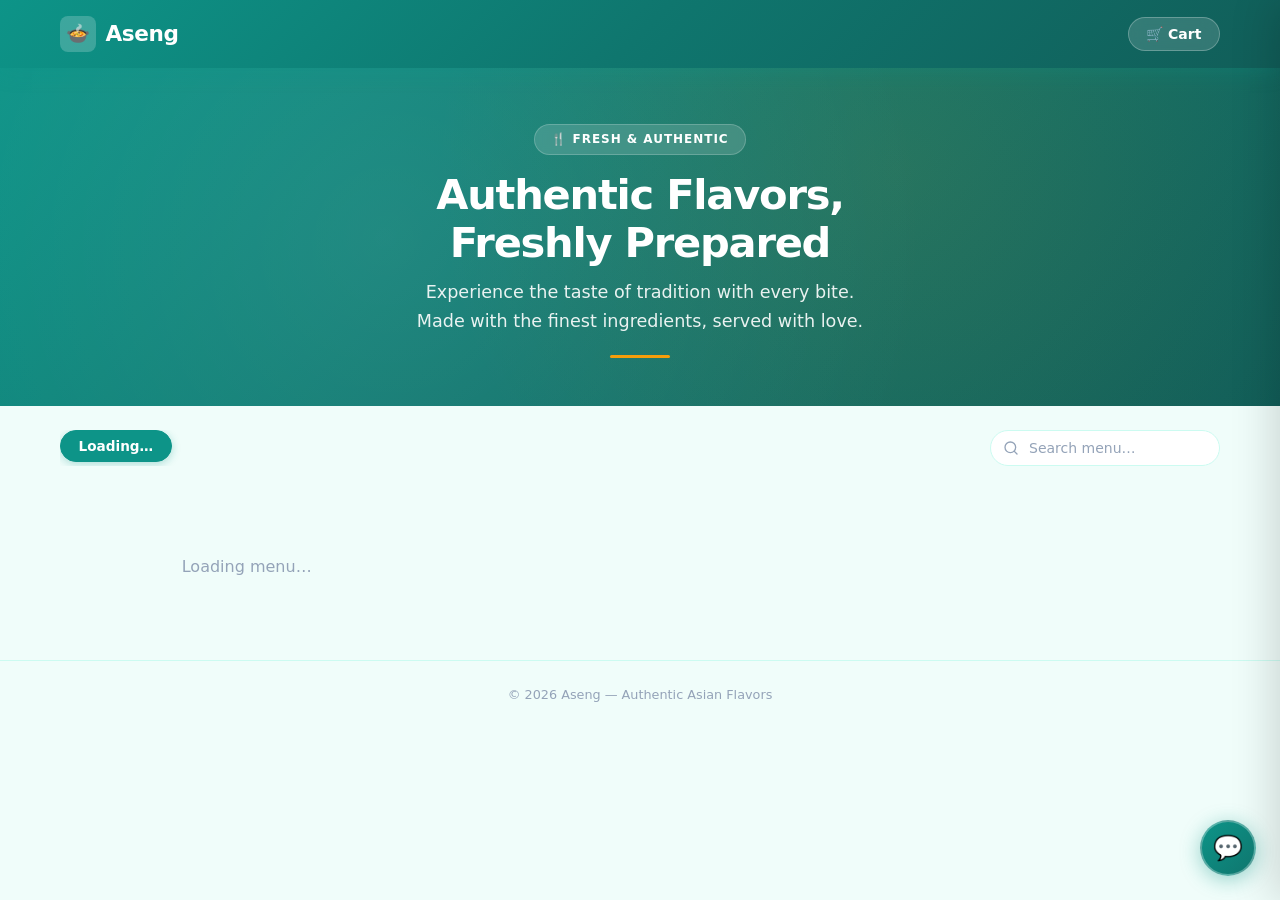
==== aseng/index.html @ 81a2237f "Initial restaurant-ordering-php project" ====
<!DOCTYPE html>
<html lang="en">
<head>
    <meta charset="UTF-8">
    <meta name="viewport" content="width=device-width, initial-scale=1.0">
    <title>Aseng — Authentic Asian Flavors</title>
    <link rel="icon" type="image/x-icon" href="assets/favicon.ico">
    <link rel="stylesheet" href="assets/style.css">
</head>
<body>

<!-- Header -->
<header class="site-header">
    <div class="header-inner">
        <a href="/aseng/" class="logo">
            <span class="logo-icon">&#127858;</span>
            Aseng
        </a>
        <button class="cart-btn" onclick="openCart()">
            &#128722; Cart
            <span class="cart-badge" id="cart-count" style="display:none">0</span>
        </button>
    </div>
</header>

<!-- Hero -->
<section class="hero">
    <div class="hero-content">
        <div class="hero-badge">&#127860; Fresh &amp; Authentic</div>
        <h1>Authentic Flavors,<br>Freshly Prepared</h1>
        <p>Experience the taste of tradition with every bite. Made with the finest ingredients, served with love.</p>
        <div class="hero-divider"></div>
    </div>
</section>

<!-- Main -->
<main class="container">

    <!-- Toolbar -->
    <div class="toolbar">
        <div class="cat-tabs" id="cat-tabs">
            <button class="cat-tab active">Loading&hellip;</button>
        </div>
        <div class="search-wrap">
            <input type="search" id="search-input" placeholder="Search menu&hellip;" autocomplete="off">
        </div>
    </div>

    <!-- Stats -->
    <div class="stats-bar" id="stats-bar"></div>

    <!-- Menu Grid -->
    <div class="menu-grid" id="menu-grid">
        <p style="padding:2rem;color:#94a3b8;text-align:center">Loading menu&hellip;</p>
    </div>
</main>

<!-- Footer -->
<footer class="site-footer">
    <p>&copy; 2026 Aseng &mdash; Authentic Asian Flavors</p>
</footer>

<!-- Drawer Overlay -->
<div class="drawer-overlay" id="drawer-overlay"></div>

<!-- Cart Drawer -->
<div class="cart-drawer" id="cart-drawer">
    <div class="drawer-header">
        <h2>&#128722; Your Cart</h2>
        <button class="close-btn" onclick="closeCart()">&times;</button>
    </div>
    <div class="drawer-body" id="cart-body">
        <div class="drawer-empty">
            <div class="empty-icon">&#128722;</div>
            Your cart is empty
        </div>
    </div>
    <div class="drawer-footer" id="cart-footer"></div>
</div>

<!-- Order Confirm -->
<div class="confirm-modal" id="order-confirm">
    <div class="confirm-box">
        <div class="confirm-icon">&#10003;</div>
        <h2>Order Placed!</h2>
        <p>Your order <strong id="confirm-order-num"></strong> has been received. We'll prepare it right away!</p>
        <button class="confirm-btn" onclick="document.getElementById('order-confirm').classList.remove('open')">Continue Browsing</button>
    </div>
</div>

<!-- Chat Bubble -->
<div class="chat-bubble" id="chatBubble" onclick="toggleChat()" title="Chat with us">
    &#128172;
</div>

<!-- Chat Widget -->
<div class="chat-widget" id="chatWidget">
    <div class="chat-widget-header">
        <span>&#128172; Chat with Aseng</span>
        <button class="chat-close-btn" onclick="toggleChat()">&times;</button>
    </div>
    <div class="chat-widget-messages" id="chatMessages">
        <div class="chat-widget-msg theirs">
            <div class="chat-widget-bubble">Hi there! How can we help you today?</div>
            <div class="chat-widget-time">Just now</div>
        </div>
    </div>
    <div class="chat-widget-input-area">
        <input type="text" id="chatInput" placeholder="Type a message..." maxlength="500" autocomplete="off">
        <button onclick="sendChatMessage()">Send</button>
    </div>
</div>

<!-- Toast -->
<div class="toast" id="toast"></div>

<script src="assets/app.js"></script>
</body>
</html>
---- aseng/assets/style.css ----
/* ===== Aseng — Authentic Asian Flavors ===== */
:root {
  --primary: #0d9488;
  --primary-dark: #0f766e;
  --primary-light: #14b8a6;
  --accent: #f59e0b;
  --accent-dark: #d97706;
  --bg: #f0fdfa;
  --card-bg: #ffffff;
  --border: #ccfbf1;
  --text: #0f172a;
  --text-secondary: #64748b;
  --text-muted: #94a3b8;
  --header-bg: #0d9488;
  --header-text: #ffffff;
  --font: 'Segoe UI', system-ui, -apple-system, BlinkMacSystemFont, sans-serif;
  --radius: 12px;
  --radius-sm: 8px;
  --shadow: 0 1px 3px rgba(13, 148, 136, 0.08);
  --shadow-lg: 0 8px 30px rgba(13, 148, 136, 0.12);
  --transition: 0.25s cubic-bezier(0.4, 0, 0.2, 1);
}

*, *::before, *::after { box-sizing: border-box; margin: 0; padding: 0; }

html { scroll-behavior: smooth; }

body {
  font-family: var(--font);
  background: var(--bg);
  color: var(--text);
  line-height: 1.6;
  -webkit-font-smoothing: antialiased;
  -moz-osx-font-smoothing: grayscale;
}

/* ===== Header ===== */
.site-header {
  background: linear-gradient(135deg, var(--header-bg) 0%, #0f766e 50%, #115e59 100%);
  color: var(--header-text);
  position: sticky;
  top: 0;
  z-index: 100;
  box-shadow: 0 2px 20px rgba(13, 148, 136, 0.3);
}

.header-inner {
  max-width: 1200px;
  margin: 0 auto;
  padding: 0 1.25rem;
  display: flex;
  align-items: center;
  justify-content: space-between;
  height: 68px;
}

.logo {
  display: flex;
  align-items: center;
  gap: 0.6rem;
  font-size: 1.35rem;
  font-weight: 800;
  letter-spacing: -0.02em;
  color: #fff;
  text-decoration: none;
}

.logo-icon {
  width: 36px;
  height: 36px;
  background: rgba(255,255,255,0.2);
  border-radius: 8px;
  display: flex;
  align-items: center;
  justify-content: center;
  font-size: 1.2rem;
}

.cart-btn {
  display: flex;
  align-items: center;
  gap: 0.5rem;
  background: rgba(255,255,255,0.15);
  backdrop-filter: blur(8px);
  color: #fff;
  border: 1px solid rgba(255,255,255,0.25);
  padding: 0.5rem 1.1rem;
  border-radius: 9999px;
  cursor: pointer;
  font-size: 0.875rem;
  font-weight: 600;
  transition: var(--transition);
  font-family: var(--font);
}

.cart-btn:hover {
  background: rgba(255,255,255,0.25);
  transform: translateY(-1px);
}

.cart-badge {
  background: var(--accent);
  color: #fff;
  border-radius: 9999px;
  padding: 0.05rem 0.45rem;
  font-size: 0.7rem;
  font-weight: 700;
  min-width: 20px;
  text-align: center;
}

/* ===== Hero Section ===== */
.hero {
  position: relative;
  background: linear-gradient(135deg, #0d9488 0%, #0f766e 50%, #115e59 100%);
  color: #fff;
  padding: 3.5rem 1.25rem 3rem;
  text-align: center;
  overflow: hidden;
}

.hero::before {
  content: '';
  position: absolute;
  inset: 0;
  background: radial-gradient(circle at 30% 50%, rgba(255,255,255,0.08) 0%, transparent 60%),
              radial-gradient(circle at 70% 30%, rgba(245,158,11,0.1) 0%, transparent 50%);
  pointer-events: none;
}

.hero-content {
  max-width: 680px;
  margin: 0 auto;
  position: relative;
}

.hero-badge {
  display: inline-block;
  background: rgba(255,255,255,0.15);
  backdrop-filter: blur(4px);
  padding: 0.3rem 1rem;
  border-radius: 9999px;
  font-size: 0.75rem;
  font-weight: 600;
  text-transform: uppercase;
  letter-spacing: 0.08em;
  margin-bottom: 1rem;
  border: 1px solid rgba(255,255,255,0.2);
}

.hero h1 {
  font-size: 2.6rem;
  font-weight: 800;
  line-height: 1.15;
  margin-bottom: 0.75rem;
  letter-spacing: -0.03em;
}

.hero p {
  font-size: 1.1rem;
  opacity: 0.9;
  max-width: 480px;
  margin: 0 auto;
  line-height: 1.6;
}

.hero-divider {
  width: 60px;
  height: 3px;
  background: var(--accent);
  border-radius: 2px;
  margin: 1.25rem auto 0;
}

/* ===== Main Container ===== */
.container {
  max-width: 1200px;
  margin: 0 auto;
  padding: 0 1.25rem;
}

/* ===== Toolbar ===== */
.toolbar {
  display: flex;
  flex-wrap: wrap;
  gap: 1rem;
  align-items: center;
  padding: 1.5rem 0 1.25rem;
}

.cat-tabs {
  display: flex;
  gap: 0.4rem;
  overflow-x: auto;
  scrollbar-width: thin;
  scrollbar-color: var(--border) transparent;
  flex: 1;
  padding-bottom: 0.25rem;
}

.cat-tab {
  flex-shrink: 0;
  padding: 0.45rem 1.1rem;
  border-radius: 9999px;
  border: 1.5px solid var(--border);
  background: var(--card-bg);
  cursor: pointer;
  font-size: 0.85rem;
  font-weight: 600;
  color: var(--text-secondary);
  transition: var(--transition);
  font-family: var(--font);
  white-space: nowrap;
}

.cat-tab:hover {
  border-color: var(--primary-light);
  color: var(--primary);
  background: #f0fdfa;
}

.cat-tab.active {
  background: var(--primary);
  border-color: var(--primary);
  color: #fff;
  box-shadow: 0 2px 8px rgba(13, 148, 136, 0.3);
}

.search-wrap {
  min-width: 200px;
  flex-shrink: 0;
}

.search-wrap input {
  width: 100%;
  padding: 0.55rem 1rem 0.55rem 2.4rem;
  border: 1.5px solid var(--border);
  border-radius: 9999px;
  font-size: 0.875rem;
  background: var(--card-bg) url("data:image/svg+xml,%3Csvg xmlns='http://www.w3.org/2000/svg' width='16' height='16' viewBox='0 0 24 24' fill='none' stroke='%2394a3b8' stroke-width='2' stroke-linecap='round' stroke-linejoin='round'%3E%3Ccircle cx='11' cy='11' r='8'/%3E%3Cline x1='21' y1='21' x2='16.65' y2='16.65'/%3E%3C/svg%3E") 0.75rem center no-repeat;
  font-family: var(--font);
  transition: var(--transition);
}

.search-wrap input:focus {
  outline: none;
  border-color: var(--primary);
  box-shadow: 0 0 0 3px rgba(13, 148, 136, 0.1);
}

.search-wrap input::placeholder { color: var(--text-muted); }

/* ===== Stats Bar ===== */
.stats-bar {
  display: flex;
  gap: 0.75rem;
  padding: 0.75rem 0 1.5rem;
  flex-wrap: wrap;
}

.stat-chip {
  display: inline-flex;
  align-items: center;
  gap: 0.35rem;
  padding: 0.3rem 0.8rem;
  background: var(--card-bg);
  border: 1px solid var(--border);
  border-radius: 9999px;
  font-size: 0.78rem;
  font-weight: 600;
  color: var(--text-secondary);
}

.stat-chip span { color: var(--primary); }

/* ===== Menu Grid ===== */
.menu-grid {
  display: grid;
  grid-template-columns: repeat(auto-fill, minmax(280px, 1fr));
  gap: 1.25rem;
  padding-bottom: 3rem;
}

/* ===== Menu Card ===== */
.menu-card {
  background: var(--card-bg);
  border: 1px solid var(--border);
  border-radius: var(--radius);
  overflow: hidden;
  transition: var(--transition);
  display: flex;
  flex-direction: column;
}

.menu-card:hover {
  transform: translateY(-4px);
  box-shadow: var(--shadow-lg);
  border-color: var(--primary-light);
}

.menu-card-img-wrap {
  position: relative;
  width: 100%;
  height: 180px;
  overflow: hidden;
  background: linear-gradient(135deg, #f0fdfa, #ccfbf1);
}

.menu-card-img-wrap img {
  width: 100%;
  height: 100%;
  object-fit: cover;
  transition: transform 0.5s ease;
}

.menu-card:hover .menu-card-img-wrap img {
  transform: scale(1.05);
}

.img-placeholder {
  width: 100%;
  height: 100%;
  display: flex;
  align-items: center;
  justify-content: center;
  font-size: 3rem;
  background: linear-gradient(135deg, #f0fdfa, #ccfbf1);
}

.menu-card-body {
  padding: 1rem 1.1rem 1.1rem;
  flex: 1;
  display: flex;
  flex-direction: column;
}

.card-cat {
  font-size: 0.7rem;
  text-transform: uppercase;
  letter-spacing: 0.08em;
  color: var(--primary);
  font-weight: 700;
  margin-bottom: 0.2rem;
}

.card-name {
  font-size: 1.05rem;
  font-weight: 700;
  color: var(--text);
  margin-bottom: 0.2rem;
  line-height: 1.3;
}

.card-desc {
  font-size: 0.82rem;
  color: var(--text-secondary);
  line-height: 1.5;
  margin-bottom: 0.75rem;
  flex: 1;
}

.card-footer {
  display: flex;
  align-items: center;
  justify-content: space-between;
  padding-top: 0.75rem;
  border-top: 1px solid #f0fdfa;
  margin-top: auto;
}

.price {
  font-size: 1.15rem;
  font-weight: 800;
  color: var(--primary);
}

.price-khr {
  font-size: 0.7rem;
  color: var(--text-muted);
  font-weight: 400;
  display: block;
  margin-top: 0.05rem;
}

.add-btn {
  display: inline-flex;
  align-items: center;
  gap: 0.35rem;
  background: var(--primary);
  color: #fff;
  border: none;
  padding: 0.45rem 0.95rem;
  border-radius: 9999px;
  cursor: pointer;
  font-size: 0.8rem;
  font-weight: 600;
  transition: var(--transition);
  font-family: var(--font);
}

.add-btn:hover {
  background: var(--primary-dark);
  transform: scale(1.03);
  box-shadow: 0 2px 8px rgba(13, 148, 136, 0.3);
}

.add-btn:active { transform: scale(0.97); }

.stock-warn {
  font-size: 0.72rem;
  color: var(--accent-dark);
  font-weight: 600;
  margin-bottom: 0.5rem;
  display: flex;
  align-items: center;
  gap: 0.3rem;
}

/* ===== Cart Drawer ===== */
.drawer-overlay {
  display: none;
  position: fixed;
  inset: 0;
  background: rgba(15, 23, 42, 0.5);
  backdrop-filter: blur(4px);
  z-index: 200;
  animation: fadeIn 0.2s ease;
}

.drawer-overlay.open { display: block; }

@keyframes fadeIn {
  from { opacity: 0; }
  to { opacity: 1; }
}

@keyframes slideIn {
  from { transform: translateX(100%); }
  to { transform: translateX(0); }
}

.cart-drawer {
  position: fixed;
  top: 0;
  right: -440px;
  width: 100%;
  max-width: 440px;
  height: 100vh;
  background: var(--card-bg);
  z-index: 201;
  display: flex;
  flex-direction: column;
  box-shadow: -8px 0 40px rgba(0, 0, 0, 0.15);
  transition: right 0.35s cubic-bezier(0.4, 0, 0.2, 1);
}

.cart-drawer.open { right: 0; }

.drawer-header {
  padding: 1.1rem 1.25rem;
  border-bottom: 1px solid var(--border);
  display: flex;
  align-items: center;
  justify-content: space-between;
  flex-shrink: 0;
}

.drawer-header h2 {
  font-size: 1.1rem;
  font-weight: 700;
  display: flex;
  align-items: center;
  gap: 0.5rem;
}

.close-btn {
  width: 32px;
  height: 32px;
  border-radius: 50%;
  background: none;
  border: 1px solid var(--border);
  font-size: 1.2rem;
  cursor: pointer;
  color: var(--text-muted);
  display: flex;
  align-items: center;
  justify-content: center;
  transition: var(--transition);
}

.close-btn:hover {
  background: #fee2e2;
  border-color: #fca5a5;
  color: #dc2626;
}

.drawer-body {
  flex: 1;
  overflow-y: auto;
  padding: 1rem 1.25rem;
  display: flex;
  flex-direction: column;
  gap: 0.75rem;
}

.drawer-empty {
  text-align: center;
  padding: 3rem 1rem;
  color: var(--text-muted);
}

.drawer-empty .empty-icon {
  font-size: 3rem;
  margin-bottom: 0.75rem;
  opacity: 0.5;
}

.cart-item {
  display: flex;
  gap: 0.75rem;
  align-items: center;
  background: var(--bg);
  border-radius: var(--radius-sm);
  padding: 0.75rem;
  border: 1px solid var(--border);
}

.ci-info { flex: 1; }
.ci-name { font-weight: 600; font-size: 0.9rem; }
.ci-price { font-size: 0.8rem; color: var(--text-muted); }

.ci-controls {
  display: flex;
  align-items: center;
  gap: 0.3rem;
}

.qty-btn {
  width: 28px;
  height: 28px;
  border-radius: 50%;
  border: 1px solid var(--border);
  background: var(--card-bg);
  cursor: pointer;
  font-size: 1rem;
  display: inline-flex;
  align-items: center;
  justify-content: center;
  transition: var(--transition);
  color: var(--text);
}

.qty-btn:hover {
  background: var(--primary);
  border-color: var(--primary);
  color: #fff;
}

.qty-val {
  min-width: 24px;
  text-align: center;
  font-weight: 700;
  font-size: 0.95rem;
}

.rm-btn {
  background: none;
  border: none;
  color: var(--text-muted);
  cursor: pointer;
  font-size: 1.15rem;
  margin-left: 0.25rem;
  padding: 0.2rem;
  transition: var(--transition);
}

.rm-btn:hover { color: #dc2626; }

/* ===== Drawer Footer ===== */
.drawer-footer {
  padding: 1.25rem;
  border-top: 1px solid var(--border);
  flex-shrink: 0;
}

.summary { margin-bottom: 1rem; }

.sum-row {
  display: flex;
  justify-content: space-between;
  font-size: 0.9rem;
  padding: 0.3rem 0;
  color: var(--text-secondary);
}

.sum-total {
  font-weight: 700;
  font-size: 1.1rem;
  color: var(--text);
  border-top: 1px solid var(--border);
  padding-top: 0.6rem;
  margin-top: 0.3rem;
}

.form-group { margin-bottom: 0.7rem; }

.form-group label {
  display: block;
  font-size: 0.78rem;
  font-weight: 600;
  margin-bottom: 0.25rem;
  color: var(--text-secondary);
}

.form-group input,
.form-group textarea {
  width: 100%;
  padding: 0.5rem 0.75rem;
  border: 1.5px solid var(--border);
  border-radius: var(--radius-sm);
  font-size: 0.875rem;
  font-family: var(--font);
  transition: var(--transition);
  background: var(--bg);
}

.form-group input:focus,
.form-group textarea:focus {
  outline: none;
  border-color: var(--primary);
  box-shadow: 0 0 0 3px rgba(13, 148, 136, 0.1);
  background: var(--card-bg);
}

.place-btn {
  width: 100%;
  padding: 0.75rem;
  background: linear-gradient(135deg, var(--primary) 0%, var(--primary-dark) 100%);
  color: #fff;
  border: none;
  border-radius: var(--radius-sm);
  font-size: 1rem;
  font-weight: 700;
  cursor: pointer;
  transition: var(--transition);
  font-family: var(--font);
}

.place-btn:hover {
  transform: translateY(-1px);
  box-shadow: 0 4px 12px rgba(13, 148, 136, 0.3);
}

.place-btn:disabled {
  opacity: 0.5;
  cursor: not-allowed;
  transform: none;
}

/* ===== Toast ===== */
.toast {
  position: fixed;
  bottom: 1.5rem;
  right: 1.5rem;
  background: #1e293b;
  color: #fff;
  padding: 0.75rem 1.25rem;
  border-radius: var(--radius-sm);
  font-size: 0.875rem;
  font-weight: 500;
  box-shadow: 0 4px 20px rgba(0, 0, 0, 0.2);
  opacity: 0;
  transform: translateY(8px) scale(0.97);
  transition: all 0.3s cubic-bezier(0.4, 0, 0.2, 1);
  pointer-events: none;
  z-index: 999;
}

.toast.show {
  opacity: 1;
  transform: translateY(0) scale(1);
}

/* ===== Order Confirm ===== */
.confirm-modal {
  display: none;
  position: fixed;
  inset: 0;
  background: rgba(15, 23, 42, 0.6);
  backdrop-filter: blur(6px);
  z-index: 300;
  align-items: center;
  justify-content: center;
  padding: 1rem;
}

.confirm-modal.open { display: flex; }

.confirm-box {
  background: var(--card-bg);
  border-radius: 16px;
  padding: 2.5rem 2rem;
  max-width: 400px;
  width: 100%;
  text-align: center;
  box-shadow: 0 20px 60px rgba(0, 0, 0, 0.2);
  animation: fadeIn 0.3s ease;
}

.confirm-icon {
  width: 64px;
  height: 64px;
  border-radius: 50%;
  background: #d1fae5;
  display: flex;
  align-items: center;
  justify-content: center;
  font-size: 1.8rem;
  margin: 0 auto 1rem;
}

.confirm-box h2 {
  font-size: 1.4rem;
  font-weight: 800;
  margin-bottom: 0.5rem;
}

.confirm-box p {
  color: var(--text-secondary);
  margin-bottom: 1.5rem;
  font-size: 0.9rem;
  line-height: 1.6;
}

.confirm-btn {
  background: var(--primary);
  color: #fff;
  border: none;
  padding: 0.7rem 2rem;
  border-radius: 9999px;
  font-size: 0.95rem;
  font-weight: 600;
  cursor: pointer;
  transition: var(--transition);
  font-family: var(--font);
}

.confirm-btn:hover {
  background: var(--primary-dark);
  transform: translateY(-1px);
}

/* ===== Footer ===== */
.site-footer {
  text-align: center;
  padding: 1.5rem;
  color: var(--text-muted);
  font-size: 0.8rem;
  border-top: 1px solid var(--border);
}

/* ===== Chat Bubble & Widget ===== */
.chat-bubble {
  position: fixed;
  bottom: 1.5rem;
  right: 1.5rem;
  width: 56px;
  height: 56px;
  border-radius: 50%;
  background: linear-gradient(135deg, var(--primary) 0%, var(--primary-dark) 100%);
  color: #fff;
  font-size: 1.5rem;
  display: flex;
  align-items: center;
  justify-content: center;
  cursor: pointer;
  box-shadow: 0 4px 20px rgba(13, 148, 136, 0.4);
  z-index: 500;
  transition: var(--transition);
  border: 2px solid rgba(255,255,255,0.3);
  animation: chatBounce 2s ease-in-out infinite;
}

.chat-bubble:hover {
  transform: scale(1.1);
  box-shadow: 0 6px 25px rgba(13, 148, 136, 0.5);
}

@keyframes chatBounce {
  0%, 100% { transform: translateY(0); }
  50% { transform: translateY(-6px); }
}

.chat-widget {
  position: fixed;
  bottom: 5rem;
  right: 1.5rem;
  width: 360px;
  max-height: 480px;
  background: var(--card-bg);
  border-radius: 16px;
  box-shadow: 0 8px 40px rgba(0,0,0,0.2);
  z-index: 501;
  display: none;
  flex-direction: column;
  overflow: hidden;
  animation: slideUp 0.25s ease;
  border: 1px solid var(--border);
}

.chat-widget.open { display: flex; }

@keyframes slideUp {
  from { opacity: 0; transform: translateY(20px); }
  to { opacity: 1; transform: translateY(0); }
}

.chat-widget-header {
  background: linear-gradient(135deg, var(--primary) 0%, var(--primary-dark) 100%);
  color: #fff;
  padding: 0.85rem 1rem;
  display: flex;
  align-items: center;
  justify-content: space-between;
  font-weight: 600;
  font-size: 0.9rem;
  flex-shrink: 0;
}

.chat-close-btn {
  background: transparent;
  border: none;
  color: #fff;
  font-size: 1.3rem;
  cursor: pointer;
  opacity: 0.8;
  transition: opacity 0.15s;
  padding: 0;
  line-height: 1;
}

.chat-close-btn:hover { opacity: 1; }

.chat-widget-messages {
  flex: 1;
  overflow-y: auto;
  padding: 1rem;
  display: flex;
  flex-direction: column;
  gap: 0.6rem;
  background: #f8fafc;
  min-height: 280px;
  max-height: 340px;
}

.chat-widget-msg {
  max-width: 85%;
  display: flex;
  flex-direction: column;
}

.chat-widget-msg.mine { align-self: flex-end; }
.chat-widget-msg.theirs { align-self: flex-start; }

.chat-widget-bubble {
  padding: 0.5rem 0.85rem;
  border-radius: 12px;
  font-size: 0.85rem;
  line-height: 1.5;
  word-break: break-word;
}

.mine .chat-widget-bubble {
  background: var(--primary);
  color: #fff;
  border-bottom-right-radius: 3px;
}

.theirs .chat-widget-bubble {
  background: #fff;
  color: var(--text);
  border: 1px solid var(--border);
  border-bottom-left-radius: 3px;
}

.chat-widget-time {
  font-size: 0.65rem;
  color: var(--text-muted);
  margin-top: 0.15rem;
  padding: 0 0.25rem;
}

.mine .chat-widget-time { text-align: right; }

.chat-widget-input-area {
  display: flex;
  gap: 0.5rem;
  padding: 0.75rem;
  border-top: 1px solid var(--border);
  background: #fff;
  flex-shrink: 0;
}

.chat-widget-input-area input {
  flex: 1;
  padding: 0.5rem 0.75rem;
  border: 1.5px solid var(--border);
  border-radius: 9999px;
  font-size: 0.85rem;
  font-family: var(--font);
  outline: none;
  transition: var(--transition);
}

.chat-widget-input-area input:focus {
  border-color: var(--primary);
  box-shadow: 0 0 0 3px rgba(13, 148, 136, 0.1);
}

.chat-widget-input-area button {
  padding: 0.5rem 1rem;
  background: var(--primary);
  color: #fff;
  border: none;
  border-radius: 9999px;
  font-size: 0.85rem;
  font-weight: 600;
  cursor: pointer;
  transition: var(--transition);
  font-family: var(--font);
  white-space: nowrap;
}

.chat-widget-input-area button:hover {
  background: var(--primary-dark);
}

/* ===== Responsive ===== */
@media (max-width: 768px) {
  .hero h1 { font-size: 2rem; }
  .hero { padding: 2.5rem 1rem 2rem; }
  .toolbar { flex-direction: column; align-items: stretch; }
  .search-wrap { min-width: auto; }
  .menu-grid { grid-template-columns: repeat(auto-fill, minmax(240px, 1fr)); gap: 1rem; }
}

@media (max-width: 480px) {
  .hero h1 { font-size: 1.65rem; }
  .header-inner { padding: 0 1rem; height: 60px; }
  .logo { font-size: 1.1rem; }
  .logo-icon { width: 30px; height: 30px; font-size: 1rem; }
  .menu-grid { grid-template-columns: 1fr; }
  .cart-drawer { max-width: 100%; }
  .menu-card-img-wrap { height: 150px; }
}
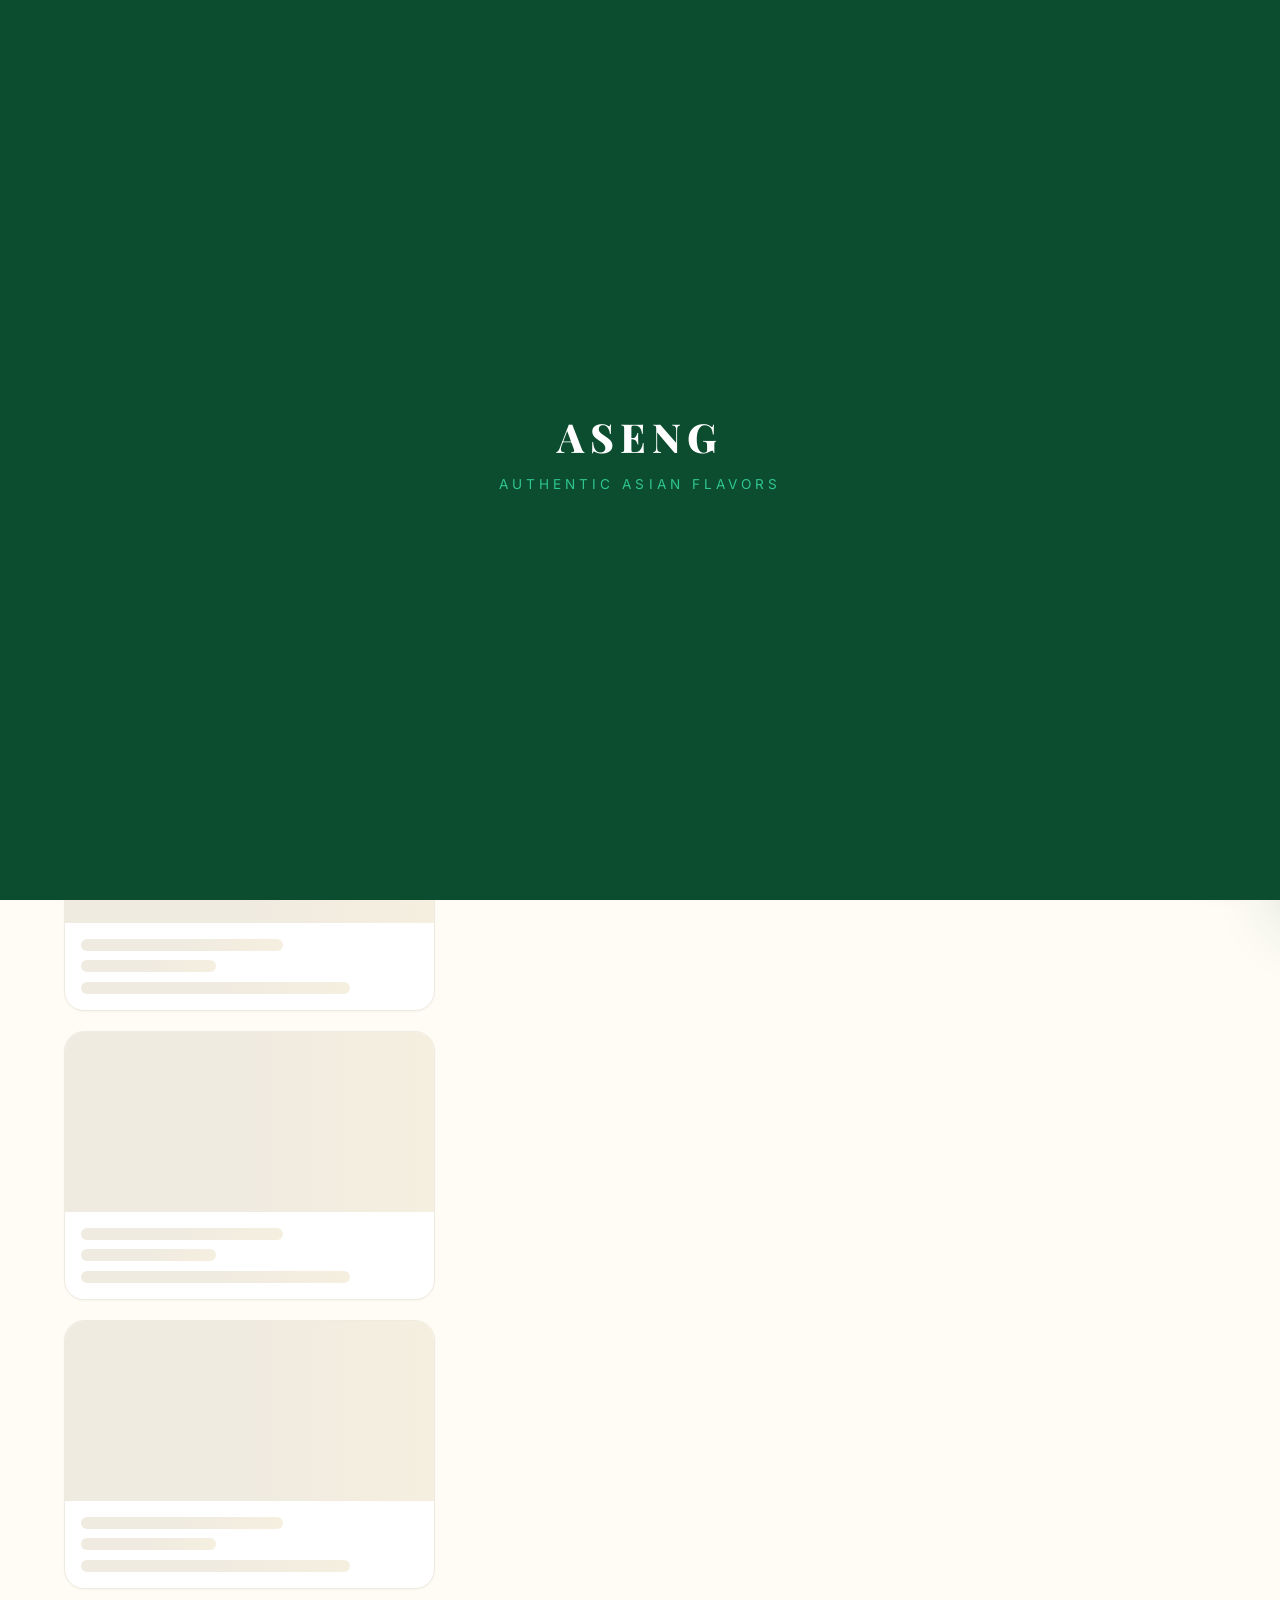
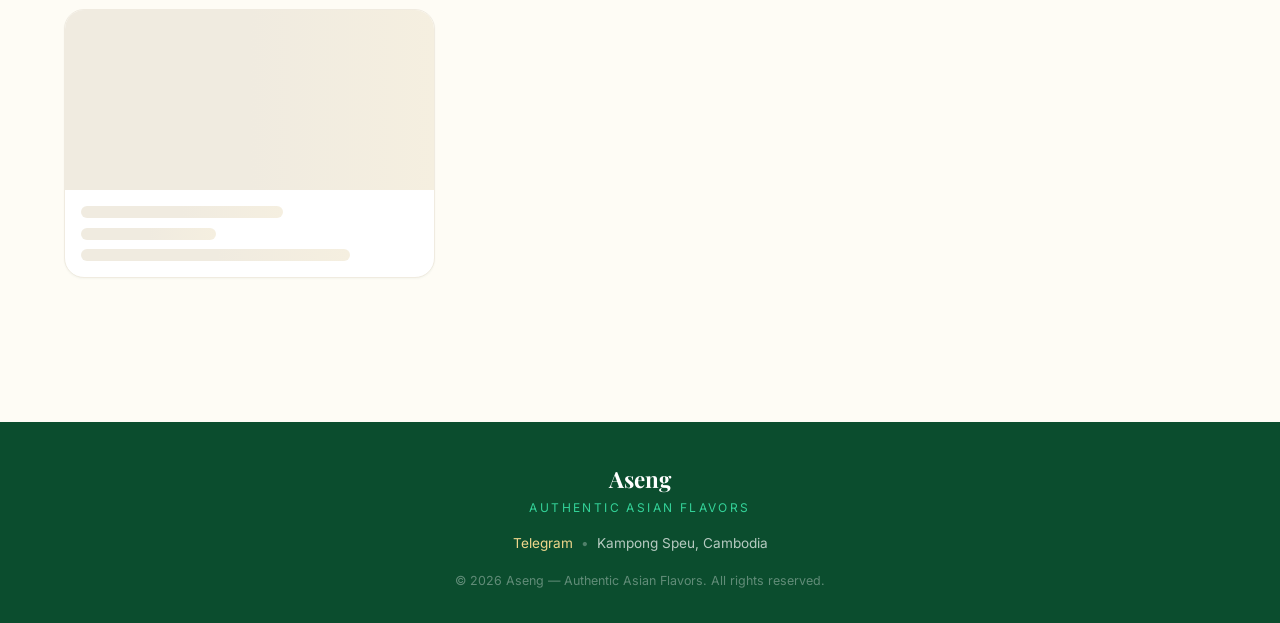
==== commit b47d0579: "Aseng redesign: apply Tittil forest-green theme with new assets" ====
--- a/aseng/index.html
+++ b/aseng/index.html
@@ -2,36 +2,86 @@
 <html lang="en">
 <head>
     <meta charset="UTF-8">
-    <meta name="viewport" content="width=device-width, initial-scale=1.0">
-    <title>Aseng — Authentic Asian Flavors</title>
+    <meta name="viewport" content="width=device-width, initial-scale=1.0, viewport-fit=cover">
+    <title>Aseng — Authentic Asian Flavors | Authentic Asian Flavors</title>
+    <meta name="description" content="Authentic Palembang Authentic Asian Flavors. Handcrafted, fresh daily. Order now for delivery.">
     <link rel="icon" type="image/x-icon" href="assets/favicon.ico">
     <link rel="stylesheet" href="assets/style.css">
+    <link rel="preconnect" href="https://fonts.googleapis.com">
+    <link href="https://fonts.googleapis.com/css2?family=Playfair+Display:wght@600;700;800&family=Inter:wght@400;500;600;700&display=swap" rel="stylesheet">
 </head>
 <body>
 
+<!-- Splash Screen -->
+<div class="splash" id="splash">
+    <div class="splash-ring">
+        <img src="assets/logo.png" alt="Aseng" class="splash-logo" onerror="this.style.display='none'">
+        <div class="splash-text">ASENG</div>
+        <div class="splash-tagline">Authentic Asian Flavors</div>
+    </div>
+</div>
+
 <!-- Header -->
-<header class="site-header">
+<header class="site-header" id="siteHeader">
     <div class="header-inner">
         <a href="/aseng/" class="logo">
-            <span class="logo-icon">&#127858;</span>
-            Aseng
+            <img src="assets/logo.png" alt="Aseng" class="logo-img" onerror="this.style.display='none';this.nextElementSibling.style.display='flex'">
+            <span class="logo-icon" style="display:none">🍲</span>
+            <span class="logo-text">Aseng</span>
         </a>
-        <button class="cart-btn" onclick="openCart()">
-            &#128722; Cart
-            <span class="cart-badge" id="cart-count" style="display:none">0</span>
-        </button>
+        <div class="header-actions">
+            <button class="header-btn" onclick="openCart()" aria-label="Cart">
+                <svg width="22" height="22" viewBox="0 0 24 24" fill="none" stroke="currentColor" stroke-width="2" stroke-linecap="round" stroke-linejoin="round"><circle cx="9" cy="21" r="1"/><circle cx="20" cy="21" r="1"/><path d="M1 1h4l2.68 13.39a2 2 0 0 0 2 1.61h9.72a2 2 0 0 0 2-1.61L23 6H6"/></svg>
+                <span class="header-badge" id="header-badge" style="display:none">0</span>
+            </button>
+        </div>
     </div>
 </header>
 
 <!-- Hero -->
 <section class="hero">
+    <div class="hero-bg">
+        <div class="hero-pattern"></div>
+    </div>
     <div class="hero-content">
-        <div class="hero-badge">&#127860; Fresh &amp; Authentic</div>
-        <h1>Authentic Flavors,<br>Freshly Prepared</h1>
-        <p>Experience the taste of tradition with every bite. Made with the finest ingredients, served with love.</p>
-        <div class="hero-divider"></div>
+        <div class="hero-badge">
+            <span class="hero-badge-pulse"></span>
+            <span>🍜 Fresh & Authentic</span>
+        </div>
+        <h1>
+            <span class="hero-line">Pempek &</span>
+            <span class="hero-line highlight">Indonesian Food</span>
+        </h1>
+        <p class="hero-desc">Experience the taste of tradition with every bite. Made with the finest ingredients, served with love.</p>
+        <div class="hero-cta">
+            <a href="#menu" class="hero-btn primary">
+                <svg width="18" height="18" viewBox="0 0 24 24" fill="none" stroke="currentColor" stroke-width="2.5" stroke-linecap="round" stroke-linejoin="round"><path d="M5 12h14M12 5l7 7-7 7"/></svg>
+                Lihat Menu
+            </a>
+            <a href="https://t.me/pempektitilkps" target="_blank" class="hero-btn ghost">
+                <svg width="18" height="18" viewBox="0 0 24 24" fill="currentColor"><path d="M11.944 0A12 12 0 0 0 0 12a12 12 0 0 0 12 12 12 12 0 0 0 12-12A12 12 0 0 0 12 0a12 12 0 0 0-.056 0zm4.962 7.224c.1-.002.321.023.465.14a.506.506 0 0 1 .171.325c.016.093.036.306.02.472-.18 1.898-.962 6.502-1.36 8.627-.168.9-.499 1.201-.82 1.23-.696.065-1.225-.46-1.9-.902-1.056-.693-1.653-1.124-2.678-1.8-1.185-.78-.417-1.21.258-1.91.177-.184 3.247-2.977 3.307-3.23.007-.032.014-.15-.056-.212s-.174-.041-.249-.024c-.106.024-1.793 1.14-5.061 3.345-.479.33-.913.49-1.302.48-.428-.008-1.252-.241-1.865-.44-.752-.245-1.349-.374-1.297-.789.027-.216.325-.437.893-.663 3.498-1.524 5.83-2.529 6.998-3.014 3.332-1.386 4.025-1.627 4.476-1.635z"/></svg>
+                Chat on Telegram
+            </a>
+        </div>
+    </div>
+    <div class="hero-wave">
+        <svg viewBox="0 0 1440 120" preserveAspectRatio="none"><path d="M0,64L48,69.3C96,75,192,85,288,80C384,75,480,53,576,48C672,43,768,53,864,64C960,75,1056,85,1152,80C1248,75,1344,53,1392,42.7L1440,32L1440,120L1392,120C1344,120,1248,120,1152,120C1056,120,960,120,864,120C768,120,672,120,576,120C480,120,384,120,288,120C192,120,96,120,48,120L0,120Z" fill="var(--bg)"/></svg>
     </div>
 </section>
+
+<!-- Delivery Banner -->
+<div class="delivery-banner" id="menu">
+    <div class="delivery-inner">
+        <div class="delivery-icon">🛵</div>
+        <div class="delivery-text">
+            <strong>Free Delivery</strong> around Kampong Speu area
+        </div>
+        <div class="delivery-time">
+            <svg width="14" height="14" viewBox="0 0 24 24" fill="none" stroke="currentColor" stroke-width="2"><circle cx="12" cy="12" r="10"/><polyline points="12 6 12 12 16 14"/></svg>
+            15–30 min
+        </div>
+    </div>
+</div>
 
 <!-- Main -->
 <main class="container">
@@ -39,10 +89,11 @@
     <!-- Toolbar -->
     <div class="toolbar">
         <div class="cat-tabs" id="cat-tabs">
-            <button class="cat-tab active">Loading&hellip;</button>
+            <button class="cat-tab active">Loading…</button>
         </div>
         <div class="search-wrap">
-            <input type="search" id="search-input" placeholder="Search menu&hellip;" autocomplete="off">
+            <svg class="search-icon" width="16" height="16" viewBox="0 0 24 24" fill="none" stroke="currentColor" stroke-width="2" stroke-linecap="round" stroke-linejoin="round"><circle cx="11" cy="11" r="8"/><line x1="21" y1="21" x2="16.65" y2="16.65"/></svg>
+            <input type="search" id="search-input" placeholder="Cari menu…" autocomplete="off">
         </div>
     </div>
 
@@ -51,13 +102,32 @@
 
     <!-- Menu Grid -->
     <div class="menu-grid" id="menu-grid">
-        <p style="padding:2rem;color:#94a3b8;text-align:center">Loading menu&hellip;</p>
+        <div class="menu-skeleton">
+            <div class="skeleton-card"><div class="skeleton-img"></div><div class="skeleton-body"><div class="skeleton-line w-60"></div><div class="skeleton-line w-40"></div><div class="skeleton-line w-80"></div></div></div>
+            <div class="skeleton-card"><div class="skeleton-img"></div><div class="skeleton-body"><div class="skeleton-line w-60"></div><div class="skeleton-line w-40"></div><div class="skeleton-line w-80"></div></div></div>
+            <div class="skeleton-card"><div class="skeleton-img"></div><div class="skeleton-body"><div class="skeleton-line w-60"></div><div class="skeleton-line w-40"></div><div class="skeleton-line w-80"></div></div></div>
+            <div class="skeleton-card"><div class="skeleton-img"></div><div class="skeleton-body"><div class="skeleton-line w-60"></div><div class="skeleton-line w-40"></div><div class="skeleton-line w-80"></div></div></div>
+        </div>
     </div>
 </main>
 
 <!-- Footer -->
 <footer class="site-footer">
-    <p>&copy; 2026 Aseng &mdash; Authentic Asian Flavors</p>
+    <div class="footer-inner">
+        <div class="footer-brand">
+            <img src="assets/logo.png" alt="Aseng" class="footer-logo" onerror="this.style.display='none'">
+            <div>
+                <div class="footer-name">Aseng</div>
+                <div class="footer-tag">Authentic Asian Flavors</div>
+            </div>
+        </div>
+        <div class="footer-links">
+            <a href="https://t.me/pempektitilkps" target="_blank">Telegram</a>
+            <span class="footer-dot">•</span>
+            <span>Kampong Speu, Cambodia</span>
+        </div>
+        <p class="footer-copy">&copy; 2026 Aseng — Authentic Asian Flavors. All rights reserved.</p>
+    </div>
 </footer>
 
 <!-- Drawer Overlay -->
@@ -66,48 +136,84 @@
 <!-- Cart Drawer -->
 <div class="cart-drawer" id="cart-drawer">
     <div class="drawer-header">
-        <h2>&#128722; Your Cart</h2>
-        <button class="close-btn" onclick="closeCart()">&times;</button>
+        <div class="drawer-title">
+            <svg width="20" height="20" viewBox="0 0 24 24" fill="none" stroke="currentColor" stroke-width="2" stroke-linecap="round" stroke-linejoin="round"><circle cx="9" cy="21" r="1"/><circle cx="20" cy="21" r="1"/><path d="M1 1h4l2.68 13.39a2 2 0 0 0 2 1.61h9.72a2 2 0 0 0 2-1.61L23 6H6"/></svg>
+            Your Cart Anda
+        </div>
+        <button class="close-btn" onclick="closeCart()" aria-label="Close cart">
+            <svg width="20" height="20" viewBox="0 0 24 24" fill="none" stroke="currentColor" stroke-width="2" stroke-linecap="round" stroke-linejoin="round"><line x1="18" y1="6" x2="6" y2="18"/><line x1="6" y1="6" x2="18" y2="18"/></svg>
+        </button>
     </div>
     <div class="drawer-body" id="cart-body">
         <div class="drawer-empty">
-            <div class="empty-icon">&#128722;</div>
-            Your cart is empty
+            <div class="empty-icon">🛒</div>
+            <div class="empty-title">Keranjang kosong</div>
+            <div class="empty-desc">Yuk, pilih menu favoritmu!</div>
         </div>
     </div>
     <div class="drawer-footer" id="cart-footer"></div>
 </div>
 
-<!-- Order Confirm -->
+<!-- Order Confirm Modal -->
 <div class="confirm-modal" id="order-confirm">
     <div class="confirm-box">
-        <div class="confirm-icon">&#10003;</div>
-        <h2>Order Placed!</h2>
-        <p>Your order <strong id="confirm-order-num"></strong> has been received. We'll prepare it right away!</p>
-        <button class="confirm-btn" onclick="document.getElementById('order-confirm').classList.remove('open')">Continue Browsing</button>
-    </div>
-</div>
+        <div class="confirm-illustration">
+            <div class="confirm-check">
+                <svg width="40" height="40" viewBox="0 0 24 24" fill="none" stroke="currentColor" stroke-width="3" stroke-linecap="round" stroke-linejoin="round"><polyline points="20 6 9 17 4 12"/></svg>
+            </div>
+        </div>
+        <h2>Your Cart Diterima! 🎉</h2>
+        <p>Your Cart <strong id="confirm-order-num"></strong> telah diterima. Kami akan segera menyiapkannya!</p>
+        <div class="confirm-actions">
+            <a href="https://t.me/pempektitilkps" target="_blank" class="confirm-btn telegram">
+                <svg width="18" height="18" viewBox="0 0 24 24" fill="currentColor"><path d="M11.944 0A12 12 0 0 0 0 12a12 12 0 0 0 12 12 12 12 0 0 0 12-12A12 12 0 0 0 12 0a12 12 0 0 0-.056 0zm4.962 7.224c.1-.002.321.023.465.14a.506.506 0 0 1 .171.325c.016.093.036.306.02.472-.18 1.898-.962 6.502-1.36 8.627-.168.9-.499 1.201-.82 1.23-.696.065-1.225-.46-1.9-.902-1.056-.693-1.653-1.124-2.678-1.8-1.185-.78-.417-1.21.258-1.91.177-.184 3.247-2.977 3.307-3.23.007-.032.014-.15-.056-.212s-.174-.041-.249-.024c-.106.024-1.793 1.14-5.061 3.345-.479.33-.913.49-1.302.48-.428-.008-1.252-.241-1.865-.44-.752-.245-1.349-.374-1.297-.789.027-.216.325-.437.893-.663 3.498-1.524 5.83-2.529 6.998-3.014 3.332-1.386 4.025-1.627 4.476-1.635z"/></svg>
+                Chat via Telegram
+            </a>
+            <button class="confirm-btn secondary" onclick="document.getElementById('order-confirm').classList.remove('open');toggleChat()">
+                <svg width="18" height="18" viewBox="0 0 24 24" fill="none" stroke="currentColor" stroke-width="2" stroke-linecap="round" stroke-linejoin="round"><path d="M21 15a2 2 0 0 1-2 2H7l-4 4V5a2 2 0 0 1 2-2h14a2 2 0 0 1 2 2z"/></svg>
+                Chat dengan Admin
+            </button>
+        </div>
+        <button class="confirm-btn ghost" onclick="document.getElementById('order-confirm').classList.remove('open')">Lanjut Belanja</button>
+    </div>
+</div>
+
+<!-- Floating Cart Button -->
+<button class="float-cart" id="floatCartBtn" onclick="openCart()" aria-label="Open cart">
+    <svg width="24" height="24" viewBox="0 0 24 24" fill="none" stroke="currentColor" stroke-width="2" stroke-linecap="round" stroke-linejoin="round"><circle cx="9" cy="21" r="1"/><circle cx="20" cy="21" r="1"/><path d="M1 1h4l2.68 13.39a2 2 0 0 0 2 1.61h9.72a2 2 0 0 0 2-1.61L23 6H6"/></svg>
+    <span class="float-cart-badge" id="cart-count" style="display:none">0</span>
+</button>
 
 <!-- Chat Bubble -->
-<div class="chat-bubble" id="chatBubble" onclick="toggleChat()" title="Chat with us">
-    &#128172;
+<div class="chat-bubble" id="chatBubble" onclick="toggleChat()" title="Chat with us" aria-label="Chat">
+    <svg width="22" height="22" viewBox="0 0 24 24" fill="none" stroke="currentColor" stroke-width="2" stroke-linecap="round" stroke-linejoin="round"><path d="M21 15a2 2 0 0 1-2 2H7l-4 4V5a2 2 0 0 1 2-2h14a2 2 0 0 1 2 2z"/></svg>
 </div>
 
 <!-- Chat Widget -->
 <div class="chat-widget" id="chatWidget">
     <div class="chat-widget-header">
-        <span>&#128172; Chat with Aseng</span>
-        <button class="chat-close-btn" onclick="toggleChat()">&times;</button>
+        <div class="chat-widget-avatar">
+            <img src="assets/logo.png" alt="Aseng" onerror="this.style.display='none';this.parentElement.innerHTML='🍲'">
+        </div>
+        <div class="chat-widget-info">
+            <div class="chat-widget-name">Aseng Support</div>
+            <div class="chat-widget-status"><span class="status-dot"></span>Online</div>
+        </div>
+        <button class="chat-close-btn" onclick="toggleChat()" aria-label="Close chat">
+            <svg width="18" height="18" viewBox="0 0 24 24" fill="none" stroke="currentColor" stroke-width="2" stroke-linecap="round" stroke-linejoin="round"><line x1="18" y1="6" x2="6" y2="18"/><line x1="6" y1="6" x2="18" y2="18"/></svg>
+        </button>
     </div>
     <div class="chat-widget-messages" id="chatMessages">
         <div class="chat-widget-msg theirs">
-            <div class="chat-widget-bubble">Hi there! How can we help you today?</div>
+            <div class="chat-widget-bubble">Halo! 👋 Selamat datang di Aseng. Ada yang bisa kami bantu?</div>
             <div class="chat-widget-time">Just now</div>
         </div>
     </div>
     <div class="chat-widget-input-area">
-        <input type="text" id="chatInput" placeholder="Type a message..." maxlength="500" autocomplete="off">
-        <button onclick="sendChatMessage()">Send</button>
+        <input type="text" id="chatInput" placeholder="Ketik pesan…" maxlength="500" autocomplete="off">
+        <button onclick="sendChatMessage()" aria-label="Send">
+            <svg width="18" height="18" viewBox="0 0 24 24" fill="none" stroke="currentColor" stroke-width="2" stroke-linecap="round" stroke-linejoin="round"><line x1="22" y1="2" x2="11" y2="13"/><polygon points="22 2 15 22 11 13 2 9 22 2"/></svg>
+        </button>
     </div>
 </div>
 
@@ -116,4 +222,4 @@
 
 <script src="assets/app.js"></script>
 </body>
-</html>
+</html>
--- a/aseng/assets/style.css
+++ b/aseng/assets/style.css
@@ -1,24 +1,54 @@
-/* ===== Aseng — Authentic Asian Flavors ===== */
+/* =============================================================
+   TITTIL — Pempek & Indonesian Food
+   "Tiba Tiba Lapar"
+   Design: Catchy, Modern, Elegant, Simple
+   Color Palette: Deep Forest Green + Warm Cream + Gold Accent
+   ============================================================= */
+
 :root {
-  --primary: #0d9488;
-  --primary-dark: #0f766e;
-  --primary-light: #14b8a6;
-  --accent: #f59e0b;
-  --accent-dark: #d97706;
-  --bg: #f0fdfa;
-  --card-bg: #ffffff;
-  --border: #ccfbf1;
-  --text: #0f172a;
-  --text-secondary: #64748b;
-  --text-muted: #94a3b8;
-  --header-bg: #0d9488;
-  --header-text: #ffffff;
-  --font: 'Segoe UI', system-ui, -apple-system, BlinkMacSystemFont, sans-serif;
-  --radius: 12px;
-  --radius-sm: 8px;
-  --shadow: 0 1px 3px rgba(13, 148, 136, 0.08);
-  --shadow-lg: 0 8px 30px rgba(13, 148, 136, 0.12);
-  --transition: 0.25s cubic-bezier(0.4, 0, 0.2, 1);
+  --forest: #0B4D2E;
+  --forest-dark: #083D24;
+  --forest-light: #1A6B43;
+  --emerald: #10B981;
+  --emerald-light: #34D399;
+  --sage: #A7F3D0;
+  --mint: #D1FAE5;
+  --cream: #FEFCF5;
+  --cream-warm: #FDF8ED;
+  --cream-dark: #F5EFE0;
+  --gold: #D4A843;
+  --gold-light: #F0D78C;
+  --gold-dark: #B8922E;
+
+  --primary: var(--forest);
+  --primary-hover: var(--forest-light);
+  --accent: var(--gold);
+  --accent-hover: var(--gold-dark);
+
+  --bg: var(--cream);
+  --bg-warm: var(--cream-warm);
+  --card-bg: #FFFFFF;
+  --border: #E8E0D0;
+  --border-light: #F0EBE0;
+
+  --text: #1A2E1A;
+  --text-secondary: #4A5D4A;
+  --text-muted: #8A9A8A;
+  --text-light: #B0C0B0;
+
+  --font-display: 'Playfair Display', Georgia, serif;
+  --font-body: 'Inter', system-ui, -apple-system, sans-serif;
+
+  --radius: 20px;
+  --radius-lg: 24px;
+  --radius-sm: 14px;
+  --radius-xs: 10px;
+  --shadow-sm: 0 1px 2px rgba(11, 77, 46, 0.04);
+  --shadow: 0 4px 12px rgba(11, 77, 46, 0.08);
+  --shadow-lg: 0 12px 40px rgba(11, 77, 46, 0.12);
+  --shadow-xl: 0 24px 60px rgba(11, 77, 46, 0.16);
+  --transition: 0.3s cubic-bezier(0.4, 0, 0.2, 1);
+  --transition-bounce: 0.5s cubic-bezier(0.34, 1.56, 0.64, 1);
 }
 
 *, *::before, *::after { box-sizing: border-box; margin: 0; padding: 0; }
@@ -26,235 +56,524 @@
 html { scroll-behavior: smooth; }
 
 body {
-  font-family: var(--font);
+  font-family: var(--font-body);
   background: var(--bg);
   color: var(--text);
   line-height: 1.6;
   -webkit-font-smoothing: antialiased;
   -moz-osx-font-smoothing: grayscale;
-}
-
-/* ===== Header ===== */
+  overflow-x: hidden;
+}
+
+/* ===================== SCROLLBAR ===================== */
+::-webkit-scrollbar { width: 5px; }
+::-webkit-scrollbar-track { background: transparent; }
+::-webkit-scrollbar-thumb { background: var(--border); border-radius: 10px; }
+::-webkit-scrollbar-thumb:hover { background: var(--emerald); }
+
+/* ===================== SPLASH SCREEN ===================== */
+.splash {
+  position: fixed;
+  inset: 0;
+  background: var(--forest);
+  display: flex;
+  align-items: center;
+  justify-content: center;
+  z-index: 9999;
+  transition: opacity 0.6s ease, visibility 0.6s ease;
+}
+.splash.done { opacity: 0; visibility: hidden; pointer-events: none; }
+
+.splash-ring {
+  text-align: center;
+  animation: splashIn 0.8s cubic-bezier(0.34, 1.56, 0.64, 1);
+}
+
+.splash-logo {
+  width: 80px;
+  height: 80px;
+  border-radius: 50%;
+  object-fit: cover;
+  margin-bottom: 1rem;
+  border: 3px solid rgba(255,255,255,0.2);
+  animation: splashPulse 2s ease-in-out infinite;
+}
+
+.splash-text {
+  font-family: var(--font-display);
+  font-size: 2.5rem;
+  font-weight: 800;
+  color: #fff;
+  letter-spacing: 0.15em;
+  text-transform: uppercase;
+}
+
+.splash-tagline {
+  font-family: var(--font-body);
+  font-size: 0.85rem;
+  color: var(--emerald-light);
+  letter-spacing: 0.3em;
+  text-transform: uppercase;
+  margin-top: 0.3rem;
+  opacity: 0.9;
+}
+
+@keyframes splashIn {
+  from { opacity: 0; transform: scale(0.8) translateY(20px); }
+  to { opacity: 1; transform: scale(1) translateY(0); }
+}
+
+@keyframes splashPulse {
+  0%, 100% { transform: scale(1); box-shadow: 0 0 0 0 rgba(255,255,255,0.2); }
+  50% { transform: scale(1.05); box-shadow: 0 0 0 15px rgba(255,255,255,0); }
+}
+
+/* ===================== HEADER ===================== */
 .site-header {
-  background: linear-gradient(135deg, var(--header-bg) 0%, #0f766e 50%, #115e59 100%);
-  color: var(--header-text);
+  background: rgba(255,255,255,0.85);
+  backdrop-filter: blur(20px) saturate(1.8);
+  -webkit-backdrop-filter: blur(20px) saturate(1.8);
+  border-bottom: 1px solid var(--border-light);
   position: sticky;
   top: 0;
   z-index: 100;
-  box-shadow: 0 2px 20px rgba(13, 148, 136, 0.3);
+  transition: var(--transition);
+}
+
+.site-header.scrolled {
+  background: rgba(255,255,255,0.95);
+  box-shadow: var(--shadow);
 }
 
 .header-inner {
   max-width: 1200px;
   margin: 0 auto;
-  padding: 0 1.25rem;
+  padding: 0 1.5rem;
   display: flex;
   align-items: center;
   justify-content: space-between;
-  height: 68px;
+  height: 64px;
 }
 
 .logo {
   display: flex;
   align-items: center;
   gap: 0.6rem;
-  font-size: 1.35rem;
-  font-weight: 800;
+  text-decoration: none;
+}
+
+.logo-img {
+  width: 40px;
+  height: 40px;
+  border-radius: 50%;
+  object-fit: cover;
+  border: 2px solid var(--forest);
+}
+
+.logo-icon {
+  width: 40px;
+  height: 40px;
+  background: var(--forest);
+  border-radius: 50%;
+  display: flex;
+  align-items: center;
+  justify-content: center;
+  font-size: 1.2rem;
+  color: #fff;
+}
+
+.logo-text {
+  font-family: var(--font-display);
+  font-size: 1.5rem;
+  font-weight: 700;
+  color: var(--forest);
   letter-spacing: -0.02em;
-  color: #fff;
-  text-decoration: none;
-}
-
-.logo-icon {
-  width: 36px;
-  height: 36px;
-  background: rgba(255,255,255,0.2);
-  border-radius: 8px;
-  display: flex;
-  align-items: center;
-  justify-content: center;
-  font-size: 1.2rem;
-}
-
-.cart-btn {
+}
+
+.header-actions {
   display: flex;
   align-items: center;
   gap: 0.5rem;
-  background: rgba(255,255,255,0.15);
-  backdrop-filter: blur(8px);
-  color: #fff;
-  border: 1px solid rgba(255,255,255,0.25);
-  padding: 0.5rem 1.1rem;
-  border-radius: 9999px;
+}
+
+.header-btn {
+  position: relative;
+  width: 42px;
+  height: 42px;
+  border-radius: 50%;
+  border: none;
+  background: var(--bg-warm);
+  color: var(--forest);
+  display: flex;
+  align-items: center;
+  justify-content: center;
   cursor: pointer;
-  font-size: 0.875rem;
-  font-weight: 600;
-  transition: var(--transition);
-  font-family: var(--font);
-}
-
-.cart-btn:hover {
-  background: rgba(255,255,255,0.25);
-  transform: translateY(-1px);
-}
-
-.cart-badge {
-  background: var(--accent);
-  color: #fff;
-  border-radius: 9999px;
-  padding: 0.05rem 0.45rem;
-  font-size: 0.7rem;
+  transition: var(--transition);
+}
+
+.header-btn:hover {
+  background: var(--forest);
+  color: #fff;
+  transform: scale(1.05);
+}
+
+.header-badge {
+  position: absolute;
+  top: -2px;
+  right: -2px;
+  min-width: 18px;
+  height: 18px;
+  background: var(--gold);
+  color: #fff;
+  font-size: 0.65rem;
   font-weight: 700;
-  min-width: 20px;
-  text-align: center;
-}
-
-/* ===== Hero Section ===== */
+  border-radius: 50%;
+  display: inline-flex;
+  align-items: center;
+  justify-content: center;
+  padding: 0 4px;
+  animation: badgePop 0.3s var(--transition-bounce);
+}
+
+@keyframes badgePop {
+  from { transform: scale(0); }
+  to { transform: scale(1); }
+}
+
+/* ===================== HERO ===================== */
 .hero {
   position: relative;
-  background: linear-gradient(135deg, #0d9488 0%, #0f766e 50%, #115e59 100%);
-  color: #fff;
-  padding: 3.5rem 1.25rem 3rem;
+  background: var(--forest);
+  color: #fff;
+  padding: 5rem 1.5rem 6rem;
   text-align: center;
   overflow: hidden;
+  min-height: 420px;
+  display: flex;
+  align-items: center;
+  justify-content: center;
+}
+
+.hero-bg {
+  position: absolute;
+  inset: 0;
+  overflow: hidden;
+}
+
+.hero-pattern {
+  position: absolute;
+  inset: 0;
+  background-image:
+    radial-gradient(circle at 20% 50%, rgba(16, 185, 129, 0.15) 0%, transparent 50%),
+    radial-gradient(circle at 80% 20%, rgba(212, 168, 67, 0.1) 0%, transparent 40%),
+    radial-gradient(circle at 60% 80%, rgba(255,255,255,0.05) 0%, transparent 30%);
 }
 
 .hero::before {
   content: '';
   position: absolute;
-  inset: 0;
-  background: radial-gradient(circle at 30% 50%, rgba(255,255,255,0.08) 0%, transparent 60%),
-              radial-gradient(circle at 70% 30%, rgba(245,158,11,0.1) 0%, transparent 50%);
-  pointer-events: none;
+  top: -50%;
+  right: -20%;
+  width: 600px;
+  height: 600px;
+  background: radial-gradient(circle, rgba(16, 185, 129, 0.12) 0%, transparent 70%);
+  border-radius: 50%;
+}
+
+.hero::after {
+  content: '';
+  position: absolute;
+  bottom: -30%;
+  left: -10%;
+  width: 400px;
+  height: 400px;
+  background: radial-gradient(circle, rgba(212, 168, 67, 0.08) 0%, transparent 70%);
+  border-radius: 50%;
 }
 
 .hero-content {
-  max-width: 680px;
+  max-width: 640px;
   margin: 0 auto;
   position: relative;
+  z-index: 1;
 }
 
 .hero-badge {
-  display: inline-block;
-  background: rgba(255,255,255,0.15);
-  backdrop-filter: blur(4px);
-  padding: 0.3rem 1rem;
+  display: inline-flex;
+  align-items: center;
+  gap: 0.5rem;
+  background: rgba(255,255,255,0.12);
+  backdrop-filter: blur(8px);
+  padding: 0.4rem 1.2rem;
   border-radius: 9999px;
   font-size: 0.75rem;
   font-weight: 600;
   text-transform: uppercase;
-  letter-spacing: 0.08em;
+  letter-spacing: 0.1em;
+  margin-bottom: 1.5rem;
+  border: 1px solid rgba(255,255,255,0.15);
+}
+
+.hero-badge-pulse {
+  width: 8px;
+  height: 8px;
+  background: var(--emerald-light);
+  border-radius: 50%;
+  animation: pulse 2s ease-in-out infinite;
+}
+
+@keyframes pulse {
+  0%, 100% { opacity: 1; transform: scale(1); }
+  50% { opacity: 0.4; transform: scale(0.7); }
+}
+
+.hero h1 {
+  font-family: var(--font-display);
+  font-size: 3.2rem;
+  font-weight: 700;
+  line-height: 1.15;
   margin-bottom: 1rem;
+}
+
+.hero-line {
+  display: block;
+}
+
+.hero-line.highlight {
+  background: linear-gradient(135deg, var(--gold-light), var(--gold));
+  -webkit-background-clip: text;
+  -webkit-text-fill-color: transparent;
+  background-clip: text;
+}
+
+.hero-desc {
+  font-size: 1.05rem;
+  opacity: 0.85;
+  max-width: 480px;
+  margin: 0 auto 1.8rem;
+  line-height: 1.7;
+  color: rgba(255,255,255,0.8);
+}
+
+.hero-cta {
+  display: flex;
+  gap: 0.75rem;
+  justify-content: center;
+  flex-wrap: wrap;
+}
+
+.hero-btn {
+  display: inline-flex;
+  align-items: center;
+  gap: 0.5rem;
+  padding: 0.75rem 1.5rem;
+  border-radius: 9999px;
+  font-size: 0.9rem;
+  font-weight: 600;
+  text-decoration: none;
+  cursor: pointer;
+  border: none;
+  transition: var(--transition);
+  font-family: var(--font-body);
+}
+
+.hero-btn.primary {
+  background: var(--gold);
+  color: var(--forest-dark);
+  box-shadow: 0 4px 16px rgba(212, 168, 67, 0.35);
+}
+
+.hero-btn.primary:hover {
+  background: var(--gold-light);
+  transform: translateY(-2px);
+  box-shadow: 0 8px 24px rgba(212, 168, 67, 0.45);
+}
+
+.hero-btn.ghost {
+  background: rgba(255,255,255,0.1);
+  color: #fff;
   border: 1px solid rgba(255,255,255,0.2);
-}
-
-.hero h1 {
-  font-size: 2.6rem;
-  font-weight: 800;
-  line-height: 1.15;
-  margin-bottom: 0.75rem;
-  letter-spacing: -0.03em;
-}
-
-.hero p {
-  font-size: 1.1rem;
-  opacity: 0.9;
-  max-width: 480px;
+  backdrop-filter: blur(4px);
+}
+
+.hero-btn.ghost:hover {
+  background: rgba(255,255,255,0.2);
+  transform: translateY(-2px);
+}
+
+.hero-wave {
+  position: absolute;
+  bottom: -1px;
+  left: 0;
+  right: 0;
+  height: 60px;
+  z-index: 2;
+}
+
+.hero-wave svg {
+  width: 100%;
+  height: 100%;
+  display: block;
+}
+
+/* ===================== DELIVERY BANNER ===================== */
+.delivery-banner {
+  background: var(--card-bg);
+  border-bottom: 1px solid var(--border-light);
+  padding: 0.75rem 1.5rem;
+  position: sticky;
+  top: 64px;
+  z-index: 50;
+}
+
+.delivery-inner {
+  max-width: 1200px;
   margin: 0 auto;
-  line-height: 1.6;
-}
-
-.hero-divider {
-  width: 60px;
-  height: 3px;
-  background: var(--accent);
-  border-radius: 2px;
-  margin: 1.25rem auto 0;
-}
-
-/* ===== Main Container ===== */
+  display: flex;
+  align-items: center;
+  justify-content: center;
+  gap: 0.75rem;
+  flex-wrap: wrap;
+}
+
+.delivery-icon {
+  font-size: 1.3rem;
+  animation: scooter 2s ease-in-out infinite;
+}
+
+@keyframes scooter {
+  0%, 100% { transform: translateX(0); }
+  25% { transform: translateX(3px); }
+  75% { transform: translateX(-3px); }
+}
+
+.delivery-text {
+  font-size: 0.85rem;
+  color: var(--text-secondary);
+}
+
+.delivery-text strong {
+  color: var(--forest);
+  font-weight: 600;
+}
+
+.delivery-time {
+  display: inline-flex;
+  align-items: center;
+  gap: 0.3rem;
+  font-size: 0.8rem;
+  color: var(--emerald);
+  font-weight: 600;
+  background: var(--mint);
+  padding: 0.25rem 0.75rem;
+  border-radius: 9999px;
+}
+
+/* ===================== MAIN CONTAINER ===================== */
 .container {
   max-width: 1200px;
   margin: 0 auto;
-  padding: 0 1.25rem;
-}
-
-/* ===== Toolbar ===== */
+  padding: 0 1.5rem;
+}
+
+/* ===================== TOOLBAR ===================== */
 .toolbar {
   display: flex;
   flex-wrap: wrap;
   gap: 1rem;
   align-items: center;
-  padding: 1.5rem 0 1.25rem;
+  padding: 1.75rem 0 1.25rem;
 }
 
 .cat-tabs {
   display: flex;
-  gap: 0.4rem;
+  gap: 0.5rem;
   overflow-x: auto;
-  scrollbar-width: thin;
-  scrollbar-color: var(--border) transparent;
+  scrollbar-width: none;
   flex: 1;
   padding-bottom: 0.25rem;
-}
+  scroll-behavior: smooth;
+  -webkit-overflow-scrolling: touch;
+  overscroll-behavior-x: contain;
+}
+
+.cat-tabs::-webkit-scrollbar { display: none; }
 
 .cat-tab {
   flex-shrink: 0;
-  padding: 0.45rem 1.1rem;
+  padding: 0.55rem 1.1rem;
   border-radius: 9999px;
   border: 1.5px solid var(--border);
   background: var(--card-bg);
   cursor: pointer;
-  font-size: 0.85rem;
+  font-size: 0.82rem;
+  font-weight: 500;
+  color: var(--text-secondary);
+  transition: var(--transition);
+  font-family: var(--font-body);
+  white-space: nowrap;
+}
+
+.cat-tab:hover {
+  border-color: var(--emerald);
+  color: var(--forest);
+  background: var(--mint);
+}
+
+.cat-tab.active {
+  background: var(--forest);
+  border-color: var(--forest);
+  color: #fff;
+  box-shadow: 0 2px 10px rgba(11, 77, 46, 0.3);
   font-weight: 600;
-  color: var(--text-secondary);
-  transition: var(--transition);
-  font-family: var(--font);
-  white-space: nowrap;
-}
-
-.cat-tab:hover {
-  border-color: var(--primary-light);
-  color: var(--primary);
-  background: #f0fdfa;
-}
-
-.cat-tab.active {
-  background: var(--primary);
-  border-color: var(--primary);
-  color: #fff;
-  box-shadow: 0 2px 8px rgba(13, 148, 136, 0.3);
 }
 
 .search-wrap {
-  min-width: 200px;
+  position: relative;
+  min-width: 220px;
   flex-shrink: 0;
+}
+
+.search-icon {
+  position: absolute;
+  left: 0.9rem;
+  top: 50%;
+  transform: translateY(-50%);
+  color: var(--text-muted);
+  pointer-events: none;
+  transition: var(--transition);
 }
 
 .search-wrap input {
   width: 100%;
-  padding: 0.55rem 1rem 0.55rem 2.4rem;
+  padding: 0.6rem 1rem 0.6rem 2.5rem;
   border: 1.5px solid var(--border);
   border-radius: 9999px;
   font-size: 0.875rem;
-  background: var(--card-bg) url("data:image/svg+xml,%3Csvg xmlns='http://www.w3.org/2000/svg' width='16' height='16' viewBox='0 0 24 24' fill='none' stroke='%2394a3b8' stroke-width='2' stroke-linecap='round' stroke-linejoin='round'%3E%3Ccircle cx='11' cy='11' r='8'/%3E%3Cline x1='21' y1='21' x2='16.65' y2='16.65'/%3E%3C/svg%3E") 0.75rem center no-repeat;
-  font-family: var(--font);
-  transition: var(--transition);
+  background: var(--card-bg);
+  font-family: var(--font-body);
+  transition: var(--transition);
+  color: var(--text);
 }
 
 .search-wrap input:focus {
   outline: none;
-  border-color: var(--primary);
-  box-shadow: 0 0 0 3px rgba(13, 148, 136, 0.1);
+  border-color: var(--emerald);
+  box-shadow: 0 0 0 3px rgba(16, 185, 129, 0.12);
+}
+
+.search-wrap input:focus + .search-icon,
+.search-wrap input:focus ~ .search-icon {
+  color: var(--emerald);
 }
 
 .search-wrap input::placeholder { color: var(--text-muted); }
 
-/* ===== Stats Bar ===== */
+/* ===================== STATS BAR ===================== */
 .stats-bar {
   display: flex;
-  gap: 0.75rem;
-  padding: 0.75rem 0 1.5rem;
+  gap: 0.6rem;
+  padding: 0.5rem 0 1.25rem;
   flex-wrap: wrap;
 }
 
@@ -262,59 +581,109 @@
   display: inline-flex;
   align-items: center;
   gap: 0.35rem;
-  padding: 0.3rem 0.8rem;
+  padding: 0.3rem 0.9rem;
   background: var(--card-bg);
-  border: 1px solid var(--border);
+  border: 1px solid var(--border-light);
   border-radius: 9999px;
   font-size: 0.78rem;
-  font-weight: 600;
+  font-weight: 500;
   color: var(--text-secondary);
 }
 
-.stat-chip span { color: var(--primary); }
-
-/* ===== Menu Grid ===== */
+.stat-chip span { color: var(--forest); font-weight: 700; }
+
+/* ===================== SKELETON LOADING ===================== */
+.menu-skeleton {
+  display: grid;
+  grid-template-columns: repeat(auto-fill, minmax(280px, 1fr));
+  gap: 1.25rem;
+  padding-bottom: 3rem;
+}
+
+.skeleton-card {
+  background: var(--card-bg);
+  border-radius: var(--radius);
+  overflow: hidden;
+  border: 1px solid var(--border-light);
+  box-shadow: var(--shadow-sm);
+}
+
+.skeleton-img {
+  width: 100%;
+  height: 180px;
+  background: linear-gradient(90deg, var(--border-light) 25%, var(--cream-dark) 50%, var(--border-light) 75%);
+  background-size: 200% 100%;
+  animation: skeletonShine 1.5s ease-in-out infinite;
+}
+
+.skeleton-body {
+  padding: 1rem;
+  display: flex;
+  flex-direction: column;
+  gap: 0.6rem;
+}
+
+.skeleton-line {
+  height: 12px;
+  border-radius: 6px;
+  background: linear-gradient(90deg, var(--border-light) 25%, var(--cream-dark) 50%, var(--border-light) 75%);
+  background-size: 200% 100%;
+  animation: skeletonShine 1.5s ease-in-out infinite;
+}
+
+.skeleton-line.w-60 { width: 60%; }
+.skeleton-line.w-40 { width: 40%; }
+.skeleton-line.w-80 { width: 80%; }
+
+@keyframes skeletonShine {
+  0% { background-position: 200% 0; }
+  100% { background-position: -200% 0; }
+}
+
+/* ===================== MENU GRID ===================== */
 .menu-grid {
   display: grid;
   grid-template-columns: repeat(auto-fill, minmax(280px, 1fr));
   gap: 1.25rem;
-  padding-bottom: 3rem;
-}
-
-/* ===== Menu Card ===== */
+  padding-bottom: 4rem;
+}
+
+/* ===================== MENU CARD ===================== */
 .menu-card {
   background: var(--card-bg);
-  border: 1px solid var(--border);
+  border: 1px solid var(--border-light);
   border-radius: var(--radius);
   overflow: hidden;
   transition: var(--transition);
   display: flex;
   flex-direction: column;
+  box-shadow: var(--shadow-sm);
+  animation: cardFadeIn 0.5s ease both;
 }
 
 .menu-card:hover {
-  transform: translateY(-4px);
+  transform: translateY(-6px);
   box-shadow: var(--shadow-lg);
-  border-color: var(--primary-light);
+  border-color: var(--sage);
 }
 
 .menu-card-img-wrap {
   position: relative;
   width: 100%;
-  height: 180px;
+  height: 190px;
   overflow: hidden;
-  background: linear-gradient(135deg, #f0fdfa, #ccfbf1);
+  background: linear-gradient(135deg, var(--mint), var(--cream-dark));
 }
 
 .menu-card-img-wrap img {
   width: 100%;
   height: 100%;
   object-fit: cover;
-  transition: transform 0.5s ease;
+  transition: transform 0.6s cubic-bezier(0.4, 0, 0.2, 1);
 }
 
 .menu-card:hover .menu-card-img-wrap img {
-  transform: scale(1.05);
+  transform: scale(1.08);
 }
 
 .img-placeholder {
@@ -324,11 +693,39 @@
   align-items: center;
   justify-content: center;
   font-size: 3rem;
-  background: linear-gradient(135deg, #f0fdfa, #ccfbf1);
+  background: linear-gradient(135deg, var(--mint), var(--cream-dark));
+}
+
+.card-img-cat {
+  position: absolute;
+  top: 0.75rem;
+  left: 0.75rem;
+  padding: 0.25rem 0.7rem;
+  background: rgba(255,255,255,0.92);
+  backdrop-filter: blur(4px);
+  border-radius: 9999px;
+  font-size: 0.65rem;
+  font-weight: 700;
+  color: var(--forest);
+  text-transform: uppercase;
+  letter-spacing: 0.06em;
+  border: 1px solid rgba(255,255,255,0.3);
+}
+
+.card-img-stock {
+  position: absolute;
+  top: 0.75rem;
+  right: 0.75rem;
+  padding: 0.2rem 0.6rem;
+  background: var(--gold);
+  color: #fff;
+  border-radius: 9999px;
+  font-size: 0.65rem;
+  font-weight: 700;
 }
 
 .menu-card-body {
-  padding: 1rem 1.1rem 1.1rem;
+  padding: 1.1rem;
   flex: 1;
   display: flex;
   flex-direction: column;
@@ -336,168 +733,176 @@
 
 .card-cat {
   font-size: 0.7rem;
+  font-weight: 600;
+  color: var(--emerald);
   text-transform: uppercase;
   letter-spacing: 0.08em;
-  color: var(--primary);
+  margin-bottom: 0.3rem;
+}
+
+.card-name {
+  font-family: var(--font-display);
+  font-size: 1.05rem;
+  font-weight: 600;
+  color: var(--text);
+  margin-bottom: 0.35rem;
+  line-height: 1.3;
+}
+
+.card-desc {
+  font-size: 0.8rem;
+  color: var(--text-muted);
+  margin-bottom: 0.6rem;
+  line-height: 1.5;
+  display: -webkit-box;
+  -webkit-line-clamp: 2;
+  -webkit-box-orient: vertical;
+  overflow: hidden;
+}
+
+.stock-warn {
+  font-size: 0.72rem;
+  color: var(--gold-dark);
+  background: rgba(212, 168, 67, 0.1);
+  padding: 0.25rem 0.6rem;
+  border-radius: 6px;
+  margin-bottom: 0.6rem;
+  display: inline-flex;
+  align-items: center;
+  gap: 0.25rem;
+  font-weight: 500;
+}
+
+.card-footer {
+  display: flex;
+  align-items: center;
+  justify-content: space-between;
+  margin-top: auto;
+  padding-top: 0.75rem;
+  border-top: 1px solid var(--border-light);
+}
+
+.price-group {
+  display: flex;
+  flex-direction: column;
+}
+
+.price {
+  font-size: 1.1rem;
   font-weight: 700;
-  margin-bottom: 0.2rem;
-}
-
-.card-name {
-  font-size: 1.05rem;
-  font-weight: 700;
-  color: var(--text);
-  margin-bottom: 0.2rem;
-  line-height: 1.3;
-}
-
-.card-desc {
-  font-size: 0.82rem;
-  color: var(--text-secondary);
-  line-height: 1.5;
-  margin-bottom: 0.75rem;
-  flex: 1;
-}
-
-.card-footer {
-  display: flex;
-  align-items: center;
-  justify-content: space-between;
-  padding-top: 0.75rem;
-  border-top: 1px solid #f0fdfa;
-  margin-top: auto;
-}
-
-.price {
-  font-size: 1.15rem;
-  font-weight: 800;
-  color: var(--primary);
+  color: var(--forest);
 }
 
 .price-khr {
   font-size: 0.7rem;
   color: var(--text-muted);
-  font-weight: 400;
-  display: block;
-  margin-top: 0.05rem;
+  font-weight: 500;
 }
 
 .add-btn {
   display: inline-flex;
   align-items: center;
-  gap: 0.35rem;
-  background: var(--primary);
+  gap: 0.3rem;
+  padding: 0.55rem 1.1rem;
+  background: var(--forest);
   color: #fff;
   border: none;
-  padding: 0.45rem 0.95rem;
   border-radius: 9999px;
+  font-size: 0.82rem;
+  font-weight: 600;
   cursor: pointer;
-  font-size: 0.8rem;
-  font-weight: 600;
-  transition: var(--transition);
-  font-family: var(--font);
+  transition: var(--transition);
+  font-family: var(--font-body);
+  min-height: 40px;
 }
 
 .add-btn:hover {
-  background: var(--primary-dark);
-  transform: scale(1.03);
-  box-shadow: 0 2px 8px rgba(13, 148, 136, 0.3);
-}
-
-.add-btn:active { transform: scale(0.97); }
-
-.stock-warn {
-  font-size: 0.72rem;
-  color: var(--accent-dark);
-  font-weight: 600;
-  margin-bottom: 0.5rem;
-  display: flex;
-  align-items: center;
-  gap: 0.3rem;
-}
-
-/* ===== Cart Drawer ===== */
+  background: var(--forest-light);
+  transform: scale(1.05);
+  box-shadow: 0 4px 12px rgba(11, 77, 46, 0.25);
+}
+
+.add-btn:active {
+  transform: scale(0.95);
+}
+
+/* ===================== DRAWER OVERLAY ===================== */
 .drawer-overlay {
-  display: none;
   position: fixed;
   inset: 0;
-  background: rgba(15, 23, 42, 0.5);
+  background: rgba(0,0,0,0.4);
   backdrop-filter: blur(4px);
   z-index: 200;
-  animation: fadeIn 0.2s ease;
-}
-
-.drawer-overlay.open { display: block; }
-
-@keyframes fadeIn {
-  from { opacity: 0; }
-  to { opacity: 1; }
-}
-
-@keyframes slideIn {
-  from { transform: translateX(100%); }
-  to { transform: translateX(0); }
-}
-
+  opacity: 0;
+  visibility: hidden;
+  transition: var(--transition);
+}
+
+.drawer-overlay.open {
+  opacity: 1;
+  visibility: visible;
+}
+
+/* ===================== CART DRAWER ===================== */
 .cart-drawer {
   position: fixed;
   top: 0;
-  right: -440px;
+  right: -420px;
   width: 100%;
-  max-width: 440px;
-  height: 100vh;
+  max-width: 420px;
+  height: 100%;
+  background: var(--bg);
+  z-index: 300;
+  display: flex;
+  flex-direction: column;
+  transition: right 0.4s cubic-bezier(0.4, 0, 0.2, 1);
+  box-shadow: var(--shadow-xl);
+}
+
+.cart-drawer.open { right: 0; }
+
+.drawer-header {
+  display: flex;
+  align-items: center;
+  justify-content: space-between;
+  padding: 1.25rem;
+  border-bottom: 1px solid var(--border-light);
   background: var(--card-bg);
-  z-index: 201;
-  display: flex;
-  flex-direction: column;
-  box-shadow: -8px 0 40px rgba(0, 0, 0, 0.15);
-  transition: right 0.35s cubic-bezier(0.4, 0, 0.2, 1);
-}
-
-.cart-drawer.open { right: 0; }
-
-.drawer-header {
-  padding: 1.1rem 1.25rem;
-  border-bottom: 1px solid var(--border);
-  display: flex;
-  align-items: center;
-  justify-content: space-between;
-  flex-shrink: 0;
-}
-
-.drawer-header h2 {
+}
+
+.drawer-title {
+  display: flex;
+  align-items: center;
+  gap: 0.6rem;
   font-size: 1.1rem;
   font-weight: 700;
-  display: flex;
-  align-items: center;
-  gap: 0.5rem;
+  color: var(--text);
 }
 
 .close-btn {
-  width: 32px;
-  height: 32px;
-  border-radius: 50%;
-  background: none;
-  border: 1px solid var(--border);
-  font-size: 1.2rem;
+  width: 40px;
+  height: 40px;
+  border-radius: 50%;
+  border: none;
+  background: var(--bg-warm);
+  color: var(--text-secondary);
+  display: flex;
+  align-items: center;
+  justify-content: center;
   cursor: pointer;
-  color: var(--text-muted);
-  display: flex;
-  align-items: center;
-  justify-content: center;
   transition: var(--transition);
 }
 
 .close-btn:hover {
-  background: #fee2e2;
-  border-color: #fca5a5;
-  color: #dc2626;
+  background: var(--border);
+  color: var(--text);
+  transform: rotate(90deg);
 }
 
 .drawer-body {
   flex: 1;
   overflow-y: auto;
-  padding: 1rem 1.25rem;
+  padding: 1.25rem;
   display: flex;
   flex-direction: column;
   gap: 0.75rem;
@@ -505,341 +910,560 @@
 
 .drawer-empty {
   text-align: center;
-  padding: 3rem 1rem;
+  padding: 4rem 1rem;
   color: var(--text-muted);
 }
 
-.drawer-empty .empty-icon {
-  font-size: 3rem;
-  margin-bottom: 0.75rem;
+.empty-icon {
+  font-size: 3.5rem;
+  margin-bottom: 1rem;
   opacity: 0.5;
 }
 
+.empty-title {
+  font-size: 1.1rem;
+  font-weight: 600;
+  color: var(--text-secondary);
+  margin-bottom: 0.3rem;
+}
+
+.empty-desc {
+  font-size: 0.85rem;
+}
+
 .cart-item {
   display: flex;
+  align-items: center;
   gap: 0.75rem;
-  align-items: center;
-  background: var(--bg);
+  padding: 0.85rem;
+  background: var(--card-bg);
   border-radius: var(--radius-sm);
-  padding: 0.75rem;
-  border: 1px solid var(--border);
-}
-
-.ci-info { flex: 1; }
-.ci-name { font-weight: 600; font-size: 0.9rem; }
-.ci-price { font-size: 0.8rem; color: var(--text-muted); }
+  border: 1px solid var(--border-light);
+  transition: var(--transition);
+}
+
+.cart-item:hover {
+  border-color: var(--sage);
+  box-shadow: var(--shadow-sm);
+}
+
+.ci-info { flex: 1; min-width: 0; }
+
+.ci-name {
+  font-weight: 600;
+  font-size: 0.9rem;
+  color: var(--text);
+  margin-bottom: 0.15rem;
+  white-space: nowrap;
+  overflow: hidden;
+  text-overflow: ellipsis;
+}
+
+.ci-price {
+  font-size: 0.78rem;
+  color: var(--text-muted);
+}
+
+.ci-price strong {
+  color: var(--forest);
+  font-weight: 700;
+}
+
+.ci-price-khr {
+  font-size: 0.7rem;
+  color: var(--text-light);
+}
 
 .ci-controls {
   display: flex;
   align-items: center;
   gap: 0.3rem;
+  flex-shrink: 0;
 }
 
 .qty-btn {
-  width: 28px;
-  height: 28px;
-  border-radius: 50%;
-  border: 1px solid var(--border);
+  width: 32px;
+  height: 32px;
+  border-radius: 50%;
+  border: 1.5px solid var(--border);
   background: var(--card-bg);
+  color: var(--forest);
+  font-size: 1rem;
+  font-weight: 600;
   cursor: pointer;
-  font-size: 1rem;
-  display: inline-flex;
-  align-items: center;
-  justify-content: center;
-  transition: var(--transition);
+  display: flex;
+  align-items: center;
+  justify-content: center;
+  transition: var(--transition);
+  font-family: var(--font-body);
+}
+
+.qty-btn:hover {
+  background: var(--mint);
+  border-color: var(--emerald);
+}
+
+.qty-val {
+  min-width: 28px;
+  text-align: center;
+  font-size: 0.9rem;
+  font-weight: 700;
   color: var(--text);
 }
 
-.qty-btn:hover {
-  background: var(--primary);
-  border-color: var(--primary);
-  color: #fff;
-}
-
-.qty-val {
-  min-width: 24px;
-  text-align: center;
-  font-weight: 700;
-  font-size: 0.95rem;
-}
-
 .rm-btn {
-  background: none;
+  width: 32px;
+  height: 32px;
+  border-radius: 50%;
   border: none;
+  background: transparent;
   color: var(--text-muted);
+  font-size: 1.1rem;
   cursor: pointer;
-  font-size: 1.15rem;
-  margin-left: 0.25rem;
-  padding: 0.2rem;
-  transition: var(--transition);
-}
-
-.rm-btn:hover { color: #dc2626; }
-
-/* ===== Drawer Footer ===== */
+  display: flex;
+  align-items: center;
+  justify-content: center;
+  transition: var(--transition);
+  margin-left: 0.3rem;
+}
+
+.rm-btn:hover {
+  background: #FEE2E2;
+  color: #DC2626;
+}
+
 .drawer-footer {
   padding: 1.25rem;
-  border-top: 1px solid var(--border);
-  flex-shrink: 0;
-}
-
-.summary { margin-bottom: 1rem; }
+  border-top: 1px solid var(--border-light);
+  background: var(--card-bg);
+}
+
+.summary {
+  margin-bottom: 1rem;
+}
 
 .sum-row {
   display: flex;
   justify-content: space-between;
-  font-size: 0.9rem;
-  padding: 0.3rem 0;
+  font-size: 0.85rem;
   color: var(--text-secondary);
+  padding: 0.25rem 0;
 }
 
 .sum-total {
+  font-size: 1rem;
   font-weight: 700;
-  font-size: 1.1rem;
-  color: var(--text);
-  border-top: 1px solid var(--border);
-  padding-top: 0.6rem;
+  color: var(--forest);
+  padding-top: 0.5rem;
   margin-top: 0.3rem;
-}
-
-.form-group { margin-bottom: 0.7rem; }
+  border-top: 1px dashed var(--border);
+}
+
+.form-group { margin-bottom: 0.75rem; }
 
 .form-group label {
   display: block;
-  font-size: 0.78rem;
+  font-size: 0.75rem;
   font-weight: 600;
-  margin-bottom: 0.25rem;
   color: var(--text-secondary);
+  text-transform: uppercase;
+  letter-spacing: 0.05em;
+  margin-bottom: 0.35rem;
 }
 
 .form-group input,
 .form-group textarea {
   width: 100%;
-  padding: 0.5rem 0.75rem;
+  padding: 0.6rem 0.9rem;
   border: 1.5px solid var(--border);
-  border-radius: var(--radius-sm);
-  font-size: 0.875rem;
-  font-family: var(--font);
-  transition: var(--transition);
+  border-radius: var(--radius-xs);
+  font-size: 0.9rem;
+  font-family: var(--font-body);
   background: var(--bg);
+  color: var(--text);
+  transition: var(--transition);
 }
 
 .form-group input:focus,
 .form-group textarea:focus {
   outline: none;
-  border-color: var(--primary);
-  box-shadow: 0 0 0 3px rgba(13, 148, 136, 0.1);
+  border-color: var(--emerald);
+  box-shadow: 0 0 0 3px rgba(16, 185, 129, 0.1);
   background: var(--card-bg);
 }
+
+.form-group input::placeholder,
+.form-group textarea::placeholder { color: var(--text-light); }
 
 .place-btn {
   width: 100%;
-  padding: 0.75rem;
-  background: linear-gradient(135deg, var(--primary) 0%, var(--primary-dark) 100%);
+  padding: 0.85rem;
+  background: var(--forest);
   color: #fff;
   border: none;
-  border-radius: var(--radius-sm);
-  font-size: 1rem;
+  border-radius: var(--radius-xs);
+  font-size: 0.95rem;
   font-weight: 700;
   cursor: pointer;
   transition: var(--transition);
-  font-family: var(--font);
+  font-family: var(--font-body);
+  margin-top: 0.5rem;
+  display: flex;
+  align-items: center;
+  justify-content: center;
+  gap: 0.4rem;
 }
 
 .place-btn:hover {
+  background: var(--forest-light);
   transform: translateY(-1px);
-  box-shadow: 0 4px 12px rgba(13, 148, 136, 0.3);
+  box-shadow: 0 4px 16px rgba(11, 77, 46, 0.25);
 }
 
 .place-btn:disabled {
-  opacity: 0.5;
+  opacity: 0.6;
   cursor: not-allowed;
   transform: none;
 }
 
-/* ===== Toast ===== */
-.toast {
-  position: fixed;
-  bottom: 1.5rem;
-  right: 1.5rem;
-  background: #1e293b;
-  color: #fff;
-  padding: 0.75rem 1.25rem;
-  border-radius: var(--radius-sm);
-  font-size: 0.875rem;
-  font-weight: 500;
-  box-shadow: 0 4px 20px rgba(0, 0, 0, 0.2);
-  opacity: 0;
-  transform: translateY(8px) scale(0.97);
-  transition: all 0.3s cubic-bezier(0.4, 0, 0.2, 1);
-  pointer-events: none;
-  z-index: 999;
-}
-
-.toast.show {
-  opacity: 1;
-  transform: translateY(0) scale(1);
-}
-
-/* ===== Order Confirm ===== */
+.telegram-link {
+  display: block;
+  text-align: center;
+  padding: 0.6rem;
+  background: #0088cc;
+  color: #fff;
+  border-radius: var(--radius-xs);
+  text-decoration: none;
+  font-weight: 600;
+  font-size: 0.85rem;
+  margin-bottom: 0.5rem;
+  transition: var(--transition);
+}
+
+.telegram-link:hover {
+  background: #0077b3;
+  transform: translateY(-1px);
+}
+
+/* ===================== CONFIRM MODAL ===================== */
 .confirm-modal {
-  display: none;
   position: fixed;
   inset: 0;
-  background: rgba(15, 23, 42, 0.6);
+  background: rgba(0,0,0,0.5);
   backdrop-filter: blur(6px);
-  z-index: 300;
+  z-index: 400;
+  display: flex;
   align-items: center;
   justify-content: center;
   padding: 1rem;
-}
-
-.confirm-modal.open { display: flex; }
+  opacity: 0;
+  visibility: hidden;
+  transition: var(--transition);
+}
+
+.confirm-modal.open {
+  opacity: 1;
+  visibility: visible;
+}
 
 .confirm-box {
   background: var(--card-bg);
-  border-radius: 16px;
+  border-radius: var(--radius-lg);
   padding: 2.5rem 2rem;
   max-width: 400px;
   width: 100%;
   text-align: center;
-  box-shadow: 0 20px 60px rgba(0, 0, 0, 0.2);
-  animation: fadeIn 0.3s ease;
-}
-
-.confirm-icon {
-  width: 64px;
-  height: 64px;
-  border-radius: 50%;
-  background: #d1fae5;
-  display: flex;
-  align-items: center;
-  justify-content: center;
-  font-size: 1.8rem;
-  margin: 0 auto 1rem;
+  box-shadow: var(--shadow-xl);
+  transform: scale(0.9) translateY(20px);
+  transition: transform 0.4s cubic-bezier(0.34, 1.56, 0.64, 1);
+}
+
+.confirm-modal.open .confirm-box {
+  transform: scale(1) translateY(0);
+}
+
+.confirm-illustration {
+  margin-bottom: 1.25rem;
+}
+
+.confirm-check {
+  width: 72px;
+  height: 72px;
+  background: linear-gradient(135deg, var(--emerald), var(--forest-light));
+  border-radius: 50%;
+  display: inline-flex;
+  align-items: center;
+  justify-content: center;
+  color: #fff;
+  box-shadow: 0 8px 24px rgba(16, 185, 129, 0.3);
+  animation: checkPop 0.5s var(--transition-bounce);
+}
+
+@keyframes checkPop {
+  from { transform: scale(0); }
+  to { transform: scale(1); }
 }
 
 .confirm-box h2 {
-  font-size: 1.4rem;
-  font-weight: 800;
+  font-family: var(--font-display);
+  font-size: 1.5rem;
+  font-weight: 700;
+  color: var(--text);
   margin-bottom: 0.5rem;
 }
 
 .confirm-box p {
   color: var(--text-secondary);
-  margin-bottom: 1.5rem;
   font-size: 0.9rem;
   line-height: 1.6;
+  margin-bottom: 1.25rem;
+}
+
+.confirm-actions {
+  display: flex;
+  flex-direction: column;
+  gap: 0.5rem;
+  margin-bottom: 0.5rem;
 }
 
 .confirm-btn {
-  background: var(--primary);
-  color: #fff;
-  border: none;
-  padding: 0.7rem 2rem;
-  border-radius: 9999px;
-  font-size: 0.95rem;
+  display: inline-flex;
+  align-items: center;
+  justify-content: center;
+  gap: 0.4rem;
+  padding: 0.7rem 1rem;
+  border-radius: var(--radius-xs);
+  font-size: 0.9rem;
   font-weight: 600;
   cursor: pointer;
-  transition: var(--transition);
-  font-family: var(--font);
-}
-
-.confirm-btn:hover {
-  background: var(--primary-dark);
+  border: none;
+  text-decoration: none;
+  transition: var(--transition);
+  font-family: var(--font-body);
+  width: 100%;
+}
+
+.confirm-btn.telegram {
+  background: #0088cc;
+  color: #fff;
+}
+
+.confirm-btn.telegram:hover {
+  background: #0077b3;
   transform: translateY(-1px);
 }
 
-/* ===== Footer ===== */
-.site-footer {
-  text-align: center;
-  padding: 1.5rem;
+.confirm-btn.secondary {
+  background: var(--forest);
+  color: #fff;
+}
+
+.confirm-btn.secondary:hover {
+  background: var(--forest-light);
+}
+
+.confirm-btn.ghost {
+  background: transparent;
   color: var(--text-muted);
-  font-size: 0.8rem;
-  border-top: 1px solid var(--border);
-}
-
-/* ===== Chat Bubble & Widget ===== */
-.chat-bubble {
+  border: 1px solid var(--border);
+}
+
+.confirm-btn.ghost:hover {
+  background: var(--bg-warm);
+  color: var(--text);
+}
+
+/* ===================== FLOAT CART ===================== */
+.float-cart {
   position: fixed;
   bottom: 1.5rem;
   right: 1.5rem;
-  width: 56px;
-  height: 56px;
-  border-radius: 50%;
-  background: linear-gradient(135deg, var(--primary) 0%, var(--primary-dark) 100%);
-  color: #fff;
-  font-size: 1.5rem;
+  width: 60px;
+  height: 60px;
+  border-radius: 50%;
+  background: var(--forest);
+  color: #fff;
+  border: none;
   display: flex;
   align-items: center;
   justify-content: center;
   cursor: pointer;
-  box-shadow: 0 4px 20px rgba(13, 148, 136, 0.4);
-  z-index: 500;
-  transition: var(--transition);
-  border: 2px solid rgba(255,255,255,0.3);
-  animation: chatBounce 2s ease-in-out infinite;
+  z-index: 150;
+  box-shadow: 0 6px 24px rgba(11, 77, 46, 0.35);
+  transition: var(--transition);
+  animation: floatIn 0.5s var(--transition-bounce);
+}
+
+.float-cart:hover {
+  transform: scale(1.1) translateY(-2px);
+  box-shadow: 0 10px 32px rgba(11, 77, 46, 0.45);
+}
+
+.float-cart:active {
+  transform: scale(0.95);
+}
+
+@keyframes floatIn {
+  from { transform: scale(0) rotate(-20deg); opacity: 0; }
+  to { transform: scale(1) rotate(0); opacity: 1; }
+}
+
+.float-cart-badge {
+  position: absolute;
+  top: -2px;
+  right: -2px;
+  min-width: 22px;
+  height: 22px;
+  background: var(--gold);
+  color: var(--forest-dark);
+  font-size: 0.7rem;
+  font-weight: 800;
+  border-radius: 50%;
+  display: inline-flex;
+  align-items: center;
+  justify-content: center;
+  padding: 0 5px;
+  border: 2px solid var(--forest);
+  animation: badgePop 0.3s var(--transition-bounce);
+}
+
+/* ===================== CHAT BUBBLE ===================== */
+.chat-bubble {
+  position: fixed;
+  bottom: 5.5rem;
+  right: 1.5rem;
+  width: 52px;
+  height: 52px;
+  border-radius: 50%;
+  background: var(--gold);
+  color: var(--forest-dark);
+  border: none;
+  display: flex;
+  align-items: center;
+  justify-content: center;
+  cursor: pointer;
+  z-index: 150;
+  box-shadow: 0 4px 16px rgba(212, 168, 67, 0.35);
+  transition: var(--transition);
+  animation: floatIn 0.5s 0.1s var(--transition-bounce) both;
 }
 
 .chat-bubble:hover {
-  transform: scale(1.1);
-  box-shadow: 0 6px 25px rgba(13, 148, 136, 0.5);
-}
-
-@keyframes chatBounce {
-  0%, 100% { transform: translateY(0); }
-  50% { transform: translateY(-6px); }
-}
-
+  transform: scale(1.1) translateY(-2px);
+  box-shadow: 0 8px 24px rgba(212, 168, 67, 0.45);
+}
+
+.chat-bubble::after {
+  content: '';
+  position: absolute;
+  inset: -3px;
+  border-radius: 50%;
+  border: 2px solid var(--gold);
+  opacity: 0;
+  animation: chatRing 2s ease-out infinite;
+}
+
+@keyframes chatRing {
+  0% { transform: scale(1); opacity: 0.6; }
+  100% { transform: scale(1.3); opacity: 0; }
+}
+
+/* ===================== CHAT WIDGET ===================== */
 .chat-widget {
   position: fixed;
-  bottom: 5rem;
+  bottom: 5.5rem;
   right: 1.5rem;
   width: 360px;
-  max-height: 480px;
+  max-width: calc(100vw - 2rem);
+  max-height: 520px;
   background: var(--card-bg);
-  border-radius: 16px;
-  box-shadow: 0 8px 40px rgba(0,0,0,0.2);
-  z-index: 501;
-  display: none;
+  border-radius: var(--radius-lg);
+  box-shadow: var(--shadow-xl);
+  z-index: 160;
+  display: flex;
   flex-direction: column;
   overflow: hidden;
-  animation: slideUp 0.25s ease;
-  border: 1px solid var(--border);
-}
-
-.chat-widget.open { display: flex; }
-
-@keyframes slideUp {
-  from { opacity: 0; transform: translateY(20px); }
-  to { opacity: 1; transform: translateY(0); }
+  opacity: 0;
+  transform: scale(0.9) translateY(20px);
+  visibility: hidden;
+  transition: all 0.3s cubic-bezier(0.34, 1.56, 0.64, 1);
+}
+
+.chat-widget.open {
+  opacity: 1;
+  transform: scale(1) translateY(0);
+  visibility: visible;
 }
 
 .chat-widget-header {
-  background: linear-gradient(135deg, var(--primary) 0%, var(--primary-dark) 100%);
-  color: #fff;
-  padding: 0.85rem 1rem;
-  display: flex;
-  align-items: center;
-  justify-content: space-between;
-  font-weight: 600;
+  display: flex;
+  align-items: center;
+  gap: 0.75rem;
+  padding: 1rem 1.1rem;
+  background: var(--forest);
+  color: #fff;
+}
+
+.chat-widget-avatar {
+  width: 40px;
+  height: 40px;
+  border-radius: 50%;
+  background: rgba(255,255,255,0.2);
+  display: flex;
+  align-items: center;
+  justify-content: center;
+  overflow: hidden;
+  font-size: 1.2rem;
+  flex-shrink: 0;
+}
+
+.chat-widget-avatar img {
+  width: 100%;
+  height: 100%;
+  object-fit: cover;
+}
+
+.chat-widget-info { flex: 1; }
+
+.chat-widget-name {
+  font-weight: 700;
   font-size: 0.9rem;
+}
+
+.chat-widget-status {
+  font-size: 0.75rem;
+  opacity: 0.8;
+  display: flex;
+  align-items: center;
+  gap: 0.3rem;
+}
+
+.status-dot {
+  width: 7px;
+  height: 7px;
+  background: var(--emerald-light);
+  border-radius: 50%;
+  animation: pulse 2s ease-in-out infinite;
+}
+
+.chat-close-btn {
+  width: 32px;
+  height: 32px;
+  border-radius: 50%;
+  border: none;
+  background: rgba(255,255,255,0.15);
+  color: #fff;
+  display: flex;
+  align-items: center;
+  justify-content: center;
+  cursor: pointer;
+  transition: var(--transition);
   flex-shrink: 0;
 }
 
-.chat-close-btn {
-  background: transparent;
-  border: none;
-  color: #fff;
-  font-size: 1.3rem;
-  cursor: pointer;
-  opacity: 0.8;
-  transition: opacity 0.15s;
-  padding: 0;
-  line-height: 1;
-}
-
-.chat-close-btn:hover { opacity: 1; }
+.chat-close-btn:hover {
+  background: rgba(255,255,255,0.3);
+}
 
 .chat-widget-messages {
   flex: 1;
@@ -847,109 +1471,280 @@
   padding: 1rem;
   display: flex;
   flex-direction: column;
-  gap: 0.6rem;
-  background: #f8fafc;
-  min-height: 280px;
-  max-height: 340px;
+  gap: 0.75rem;
+  background: var(--bg);
 }
 
 .chat-widget-msg {
-  max-width: 85%;
   display: flex;
   flex-direction: column;
-}
-
-.chat-widget-msg.mine { align-self: flex-end; }
-.chat-widget-msg.theirs { align-self: flex-start; }
+  max-width: 80%;
+  animation: msgSlide 0.3s ease;
+}
+
+.chat-widget-msg.mine {
+  align-self: flex-end;
+  align-items: flex-end;
+}
+
+.chat-widget-msg.theirs {
+  align-self: flex-start;
+  align-items: flex-start;
+}
+
+@keyframes msgSlide {
+  from { opacity: 0; transform: translateY(8px); }
+  to { opacity: 1; transform: translateY(0); }
+}
 
 .chat-widget-bubble {
-  padding: 0.5rem 0.85rem;
-  border-radius: 12px;
+  padding: 0.7rem 0.9rem;
+  border-radius: 16px;
   font-size: 0.85rem;
   line-height: 1.5;
   word-break: break-word;
 }
 
-.mine .chat-widget-bubble {
-  background: var(--primary);
-  color: #fff;
-  border-bottom-right-radius: 3px;
-}
-
-.theirs .chat-widget-bubble {
-  background: #fff;
+.chat-widget-msg.mine .chat-widget-bubble {
+  background: var(--forest);
+  color: #fff;
+  border-bottom-right-radius: 4px;
+}
+
+.chat-widget-msg.theirs .chat-widget-bubble {
+  background: var(--card-bg);
   color: var(--text);
-  border: 1px solid var(--border);
-  border-bottom-left-radius: 3px;
+  border: 1px solid var(--border-light);
+  border-bottom-left-radius: 4px;
 }
 
 .chat-widget-time {
   font-size: 0.65rem;
   color: var(--text-muted);
-  margin-top: 0.15rem;
-  padding: 0 0.25rem;
-}
-
-.mine .chat-widget-time { text-align: right; }
+  margin-top: 0.2rem;
+}
 
 .chat-widget-input-area {
   display: flex;
   gap: 0.5rem;
   padding: 0.75rem;
-  border-top: 1px solid var(--border);
-  background: #fff;
-  flex-shrink: 0;
+  border-top: 1px solid var(--border-light);
+  background: var(--card-bg);
 }
 
 .chat-widget-input-area input {
   flex: 1;
-  padding: 0.5rem 0.75rem;
+  padding: 0.6rem 1rem;
   border: 1.5px solid var(--border);
   border-radius: 9999px;
-  font-size: 0.85rem;
-  font-family: var(--font);
+  font-size: 0.9rem;
+  font-family: var(--font-body);
+  background: var(--bg);
+  color: var(--text);
+  transition: var(--transition);
+}
+
+.chat-widget-input-area input:focus {
   outline: none;
-  transition: var(--transition);
-}
-
-.chat-widget-input-area input:focus {
-  border-color: var(--primary);
-  box-shadow: 0 0 0 3px rgba(13, 148, 136, 0.1);
+  border-color: var(--emerald);
+  box-shadow: 0 0 0 3px rgba(16, 185, 129, 0.1);
 }
 
 .chat-widget-input-area button {
-  padding: 0.5rem 1rem;
-  background: var(--primary);
-  color: #fff;
+  width: 40px;
+  height: 40px;
+  border-radius: 50%;
   border: none;
+  background: var(--forest);
+  color: #fff;
+  display: flex;
+  align-items: center;
+  justify-content: center;
+  cursor: pointer;
+  transition: var(--transition);
+  flex-shrink: 0;
+}
+
+.chat-widget-input-area button:hover {
+  background: var(--forest-light);
+  transform: scale(1.05);
+}
+
+/* ===================== TOAST ===================== */
+.toast {
+  position: fixed;
+  left: 50%;
+  bottom: 6rem;
+  transform: translateX(-50%) translateY(20px);
+  background: var(--forest);
+  color: #fff;
+  padding: 0.75rem 1.5rem;
   border-radius: 9999px;
   font-size: 0.85rem;
-  font-weight: 600;
-  cursor: pointer;
-  transition: var(--transition);
-  font-family: var(--font);
+  font-weight: 500;
+  z-index: 500;
+  opacity: 0;
+  visibility: hidden;
+  transition: all 0.3s cubic-bezier(0.34, 1.56, 0.64, 1);
+  box-shadow: var(--shadow-lg);
   white-space: nowrap;
 }
 
-.chat-widget-input-area button:hover {
-  background: var(--primary-dark);
-}
-
-/* ===== Responsive ===== */
+.toast.show {
+  opacity: 1;
+  visibility: visible;
+  transform: translateX(-50%) translateY(0);
+}
+
+/* ===================== FOOTER ===================== */
+.site-footer {
+  background: var(--forest);
+  color: rgba(255,255,255,0.7);
+  padding: 2.5rem 1.5rem 2rem;
+  margin-top: 2rem;
+}
+
+.footer-inner {
+  max-width: 1200px;
+  margin: 0 auto;
+  text-align: center;
+}
+
+.footer-brand {
+  display: inline-flex;
+  align-items: center;
+  gap: 0.75rem;
+  margin-bottom: 1rem;
+}
+
+.footer-logo {
+  width: 44px;
+  height: 44px;
+  border-radius: 50%;
+  object-fit: cover;
+  border: 2px solid rgba(255,255,255,0.2);
+}
+
+.footer-name {
+  font-family: var(--font-display);
+  font-size: 1.4rem;
+  font-weight: 700;
+  color: #fff;
+}
+
+.footer-tag {
+  font-size: 0.75rem;
+  color: var(--emerald-light);
+  letter-spacing: 0.2em;
+  text-transform: uppercase;
+}
+
+.footer-links {
+  display: flex;
+  align-items: center;
+  justify-content: center;
+  gap: 0.5rem;
+  flex-wrap: wrap;
+  margin-bottom: 1rem;
+  font-size: 0.85rem;
+}
+
+.footer-links a {
+  color: var(--gold-light);
+  text-decoration: none;
+  transition: var(--transition);
+}
+
+.footer-links a:hover {
+  color: #fff;
+}
+
+.footer-dot { opacity: 0.4; }
+
+.footer-copy {
+  font-size: 0.78rem;
+  opacity: 0.5;
+}
+
+/* ===================== ANIMATIONS ===================== */
+@keyframes cardFadeIn {
+  from { opacity: 0; transform: translateY(20px); }
+  to { opacity: 1; transform: translateY(0); }
+}
+
+.menu-card:nth-child(1) { animation-delay: 0.03s; }
+.menu-card:nth-child(2) { animation-delay: 0.06s; }
+.menu-card:nth-child(3) { animation-delay: 0.09s; }
+.menu-card:nth-child(4) { animation-delay: 0.12s; }
+.menu-card:nth-child(5) { animation-delay: 0.15s; }
+.menu-card:nth-child(6) { animation-delay: 0.18s; }
+.menu-card:nth-child(7) { animation-delay: 0.21s; }
+.menu-card:nth-child(8) { animation-delay: 0.24s; }
+
+/* ===================== RESPONSIVE ===================== */
 @media (max-width: 768px) {
-  .hero h1 { font-size: 2rem; }
-  .hero { padding: 2.5rem 1rem 2rem; }
-  .toolbar { flex-direction: column; align-items: stretch; }
-  .search-wrap { min-width: auto; }
-  .menu-grid { grid-template-columns: repeat(auto-fill, minmax(240px, 1fr)); gap: 1rem; }
-}
-
-@media (max-width: 480px) {
-  .hero h1 { font-size: 1.65rem; }
-  .header-inner { padding: 0 1rem; height: 60px; }
-  .logo { font-size: 1.1rem; }
-  .logo-icon { width: 30px; height: 30px; font-size: 1rem; }
-  .menu-grid { grid-template-columns: 1fr; }
-  .cart-drawer { max-width: 100%; }
-  .menu-card-img-wrap { height: 150px; }
-}
+  .header-inner { padding: 0 1rem; height: 56px; }
+  .logo-text { font-size: 1.3rem; }
+  .logo-img, .logo-icon { width: 36px; height: 36px; }
+
+  .hero { padding: 3rem 1rem 5rem; min-height: 340px; }
+  .hero h1 { font-size: 2.2rem; }
+  .hero-desc { font-size: 0.95rem; }
+  .hero-cta { flex-direction: column; align-items: center; }
+  .hero-btn { width: 100%; max-width: 280px; justify-content: center; }
+  .hero-wave { height: 40px; }
+
+  .delivery-banner { top: 56px; padding: 0.6rem 1rem; }
+  .delivery-inner { gap: 0.5rem; }
+  .delivery-text { font-size: 0.78rem; }
+  .delivery-time { font-size: 0.72rem; }
+
+  .container { padding: 0 1rem; }
+  .toolbar { padding: 1.25rem 0 1rem; gap: 0.75rem; }
+  .cat-tabs { gap: 0.35rem; }
+  .cat-tab { padding: 0.45rem 0.9rem; font-size: 0.78rem; }
+  .search-wrap { min-width: 100%; }
+  .search-wrap input { font-size: 16px; padding: 0.55rem 1rem 0.55rem 2.4rem; }
+
+  .stats-bar { padding: 0.3rem 0 0.75rem; gap: 0.4rem; }
+  .stat-chip { font-size: 0.72rem; padding: 0.2rem 0.6rem; }
+
+  .menu-grid { grid-template-columns: 1fr; gap: 0.875rem; padding-bottom: 2rem; }
+  .menu-skeleton { grid-template-columns: 1fr; }
+  .menu-card-img-wrap { height: 170px; }
+  .menu-card-body { padding: 0.9rem; }
+  .card-name { font-size: 1rem; }
+  .card-desc { font-size: 0.78rem; }
+  .price { font-size: 1rem; }
+  .add-btn { padding: 0.5rem 0.9rem; font-size: 0.8rem; min-height: 40px; }
+
+  .cart-drawer { max-width: 100%; right: -100%; }
+  .drawer-header { padding: 1rem; }
+  .drawer-body { padding: 1rem; gap: 0.6rem; }
+  .drawer-footer { padding: 1rem; }
+  .cart-item { padding: 0.7rem; gap: 0.5rem; }
+  .ci-name { font-size: 0.85rem; }
+  .qty-btn { width: 36px; height: 36px; }
+  .rm-btn { width: 36px; height: 36px; }
+  .place-btn { padding: 0.75rem; font-size: 0.9rem; }
+
+  .float-cart { width: 56px; height: 56px; bottom: 1rem; right: 1rem; }
+  .chat-bubble { width: 48px; height: 48px; bottom: 5rem; right: 1rem; }
+  .chat-widget { right: 0.5rem; left: 0.5rem; width: auto; bottom: 5rem; }
+  .toast { left: 1rem; right: 1rem; bottom: 5rem; text-align: center; transform: translateY(20px); white-space: normal; }
+  .toast.show { transform: translateY(0); }
+
+  .confirm-box { padding: 2rem 1.5rem; }
+  .confirm-check { width: 60px; height: 60px; }
+
+  .splash-text { font-size: 1.8rem; }
+  .splash-logo { width: 64px; height: 64px; }
+}
+
+@media (prefers-reduced-motion: reduce) {
+  *, *::before, *::after {
+    animation-duration: 0.01ms !important;
+    animation-iteration-count: 1 !important;
+    transition-duration: 0.01ms !important;
+  }
+}
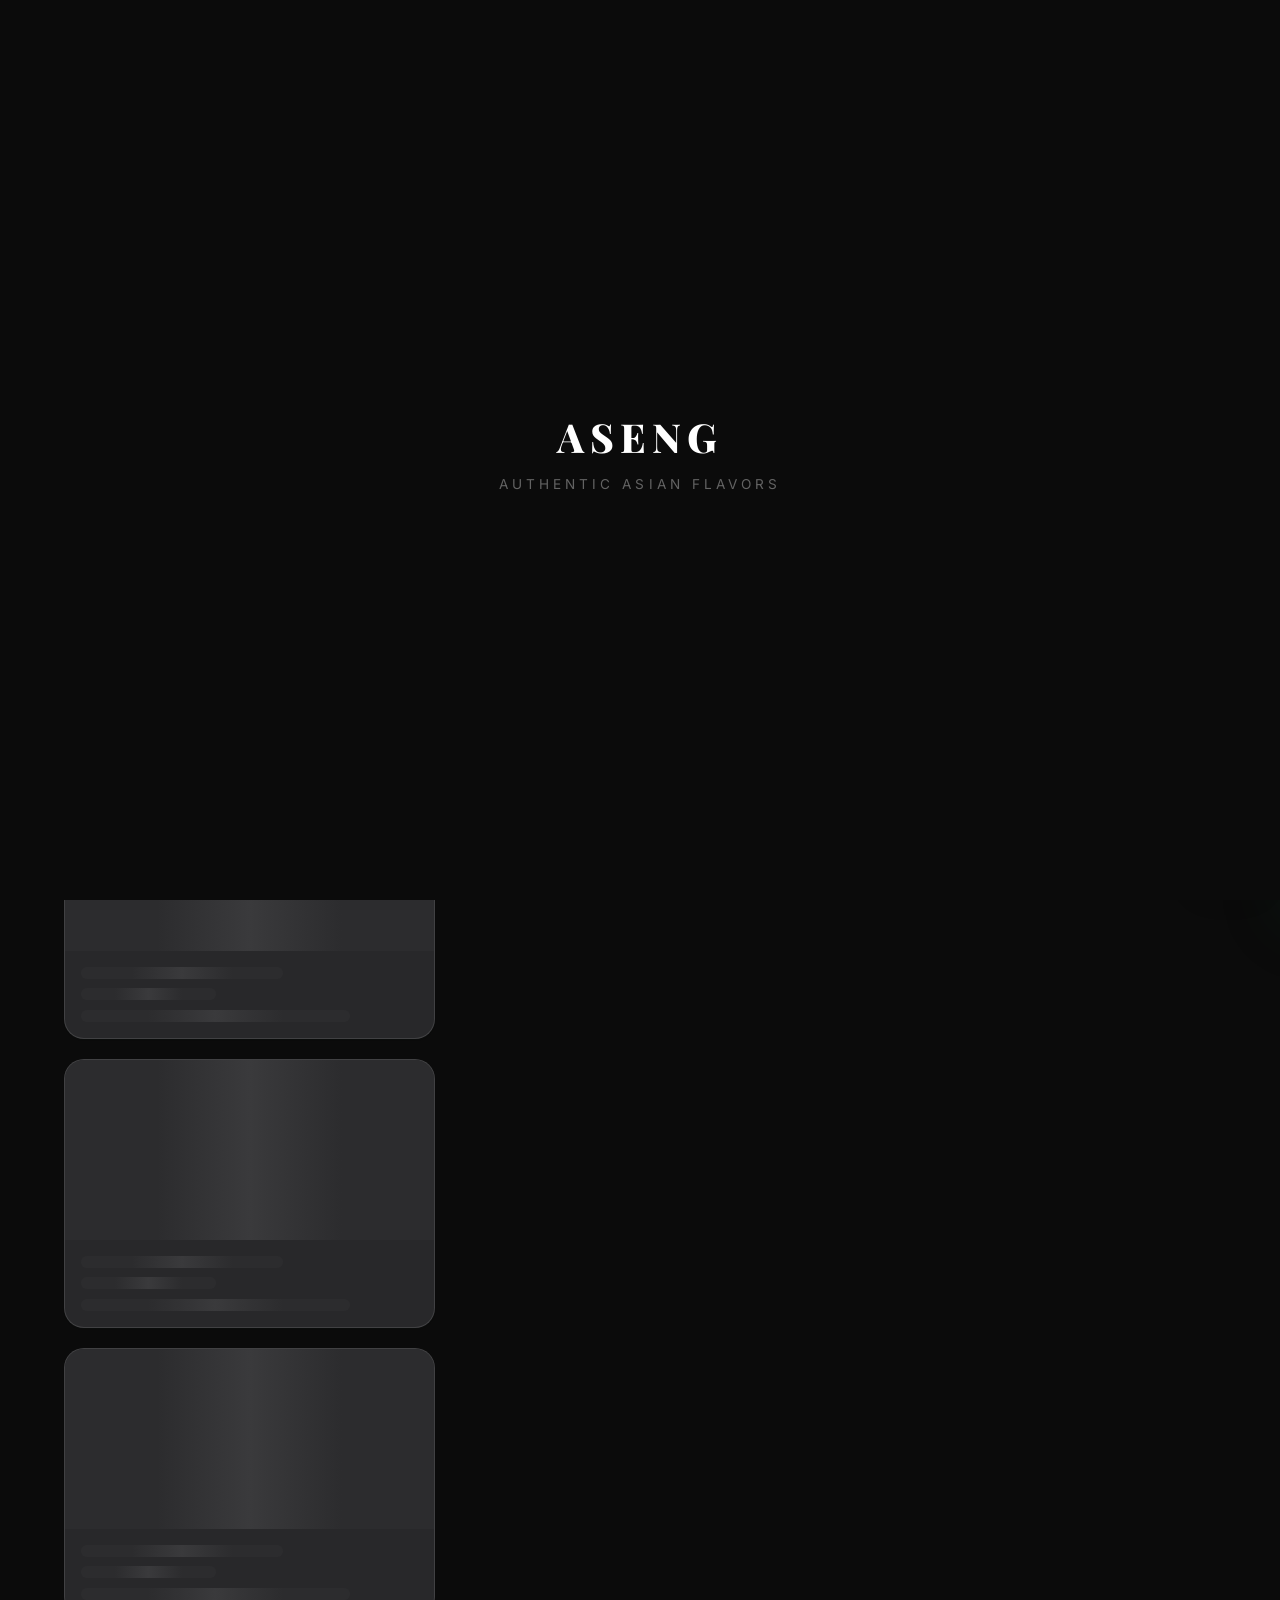
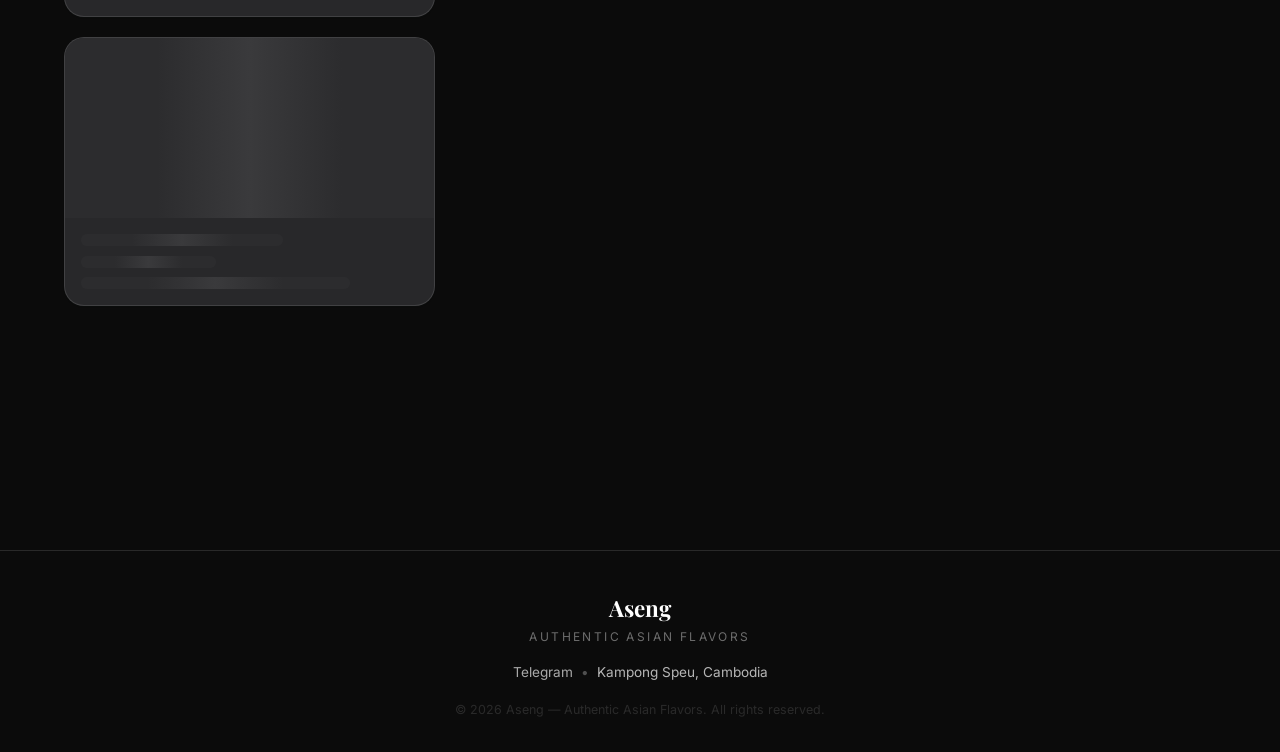
==== commit 3a2e472e: "Aseng: dark glassmorphism theme from design mockup" ====
--- a/aseng/index.html
+++ b/aseng/index.html
@@ -7,8 +7,11 @@
     <meta name="description" content="Authentic Palembang Authentic Asian Flavors. Handcrafted, fresh daily. Order now for delivery.">
     <link rel="icon" type="image/x-icon" href="assets/favicon.ico">
     <link rel="stylesheet" href="assets/style.css">
+    <link rel="stylesheet" href="assets/theme.css">
     <link rel="preconnect" href="https://fonts.googleapis.com">
     <link href="https://fonts.googleapis.com/css2?family=Playfair+Display:wght@600;700;800&family=Inter:wght@400;500;600;700&display=swap" rel="stylesheet">
+    <link href="https://fonts.googleapis.com/css2?family=Poppins:wght@400;500;600;700&display=swap" rel="stylesheet">
+    <link" rel="stylesheet">
 </head>
 <body>
 
@@ -93,7 +96,7 @@
         </div>
         <div class="search-wrap">
             <svg class="search-icon" width="16" height="16" viewBox="0 0 24 24" fill="none" stroke="currentColor" stroke-width="2" stroke-linecap="round" stroke-linejoin="round"><circle cx="11" cy="11" r="8"/><line x1="21" y1="21" x2="16.65" y2="16.65"/></svg>
-            <input type="search" id="search-input" placeholder="Cari menu…" autocomplete="off">
+            <input type="search" id="search-input" placeholder="Search menu…" autocomplete="off">
         </div>
     </div>
 
@@ -138,7 +141,7 @@
     <div class="drawer-header">
         <div class="drawer-title">
             <svg width="20" height="20" viewBox="0 0 24 24" fill="none" stroke="currentColor" stroke-width="2" stroke-linecap="round" stroke-linejoin="round"><circle cx="9" cy="21" r="1"/><circle cx="20" cy="21" r="1"/><path d="M1 1h4l2.68 13.39a2 2 0 0 0 2 1.61h9.72a2 2 0 0 0 2-1.61L23 6H6"/></svg>
-            Your Cart Anda
+            Your Order
         </div>
         <button class="close-btn" onclick="closeCart()" aria-label="Close cart">
             <svg width="20" height="20" viewBox="0 0 24 24" fill="none" stroke="currentColor" stroke-width="2" stroke-linecap="round" stroke-linejoin="round"><line x1="18" y1="6" x2="6" y2="18"/><line x1="6" y1="6" x2="18" y2="18"/></svg>
@@ -148,7 +151,7 @@
         <div class="drawer-empty">
             <div class="empty-icon">🛒</div>
             <div class="empty-title">Keranjang kosong</div>
-            <div class="empty-desc">Yuk, pilih menu favoritmu!</div>
+            <div class="empty-desc">Browse the menu and pick your favorites!</div>
         </div>
     </div>
     <div class="drawer-footer" id="cart-footer"></div>
@@ -174,7 +177,7 @@
                 Chat dengan Admin
             </button>
         </div>
-        <button class="confirm-btn ghost" onclick="document.getElementById('order-confirm').classList.remove('open')">Lanjut Belanja</button>
+        <button class="confirm-btn ghost" onclick="document.getElementById('order-confirm').classList.remove('open')">Continue Shopping</button>
     </div>
 </div>
 
@@ -205,12 +208,12 @@
     </div>
     <div class="chat-widget-messages" id="chatMessages">
         <div class="chat-widget-msg theirs">
-            <div class="chat-widget-bubble">Halo! 👋 Selamat datang di Aseng. Ada yang bisa kami bantu?</div>
+            <div class="chat-widget-bubble">Hi there! 👋 Welcome to Aseng. How can we help?</div>
             <div class="chat-widget-time">Just now</div>
         </div>
     </div>
     <div class="chat-widget-input-area">
-        <input type="text" id="chatInput" placeholder="Ketik pesan…" maxlength="500" autocomplete="off">
+        <input type="text" id="chatInput" placeholder="Type a message…" maxlength="500" autocomplete="off">
         <button onclick="sendChatMessage()" aria-label="Send">
             <svg width="18" height="18" viewBox="0 0 24 24" fill="none" stroke="currentColor" stroke-width="2" stroke-linecap="round" stroke-linejoin="round"><line x1="22" y1="2" x2="11" y2="13"/><polygon points="22 2 15 22 11 13 2 9 22 2"/></svg>
         </button>
@@ -221,5 +224,22 @@
 <div class="toast" id="toast"></div>
 
 <script src="assets/app.js"></script>
+
+<!-- Bottom Navigation Bar -->
+<nav class="bottom-nav" id="bottomNav">
+    <a href="/aseng/" class="bottom-nav-item active">
+        <svg width="22" height="22" viewBox="0 0 24 24" fill="none" stroke="currentColor" stroke-width="1.8" stroke-linecap="round" stroke-linejoin="round"><path d="M3 9l9-7 9 7v11a2 2 0 0 1-2 2H5a2 2 0 0 1-2-2z"/><polyline points="9 22 9 12 15 12 15 22"/></svg>
+    </a>
+    <button class="bottom-nav-item" onclick="openCart()">
+        <svg width="22" height="22" viewBox="0 0 24 24" fill="none" stroke="currentColor" stroke-width="1.8" stroke-linecap="round" stroke-linejoin="round"><circle cx="9" cy="21" r="1"/><circle cx="20" cy="21" r="1"/><path d="M1 1h4l2.68 13.39a2 2 0 0 0 2 1.61h9.72a2 2 0 0 0 2-1.61L23 6H6"/></svg>
+    </button>
+    <button class="bottom-nav-item" onclick="toggleChat()">
+        <svg width="22" height="22" viewBox="0 0 24 24" fill="none" stroke="currentColor" stroke-width="1.8" stroke-linecap="round" stroke-linejoin="round"><path d="M21 15a2 2 0 0 1-2 2H7l-4 4V5a2 2 0 0 1 2-2h14a2 2 0 0 1 2 2z"/></svg>
+    </button>
+    <a href="https://t.me/pempektitilkps" target="_blank" class="bottom-nav-item">
+        <svg width="22" height="22" viewBox="0 0 24 24" fill="none" stroke="currentColor" stroke-width="1.8" stroke-linecap="round" stroke-linejoin="round"><path d="M20 21v-2a4 4 0 0 0-4-4H8a4 4 0 0 0-4 4v2"/><circle cx="12" cy="7" r="4"/></svg>
+    </a>
+</nav>
+
 </body>
 </html>
--- a/aseng/assets/theme.css
+++ b/aseng/assets/theme.css
@@ -0,0 +1,495 @@
+/* ================================================
+   ASENG — Dark Glassmorphism Theme
+   Based on mobile design mockup
+   Overrides: light forest-green → dark translucent
+   ================================================ */
+
+/* ── Theme Variables Override ── */
+:root {
+  --glass-bg: rgba(28, 28, 30, 0.72);
+  --glass-bg-solid: #1C1C1E;
+  --glass-surface: rgba(44, 44, 46, 0.90);
+  --glass-border: rgba(255, 255, 255, 0.12);
+  --glass-border-light: rgba(255, 255, 255, 0.06);
+  --accent-amber: #FF9F0A;
+  --accent-amber-hover: #FFB340;
+  --accent-coral: #FF453A;
+  --text-primary: #FFFFFF;
+  --text-secondary: rgba(255, 255, 255, 0.65);
+  --text-muted: rgba(255, 255, 255, 0.40);
+  --shadow-glass: 0 8px 32px rgba(0, 0, 0, 0.45);
+  --shadow-float: 0 12px 40px rgba(0, 0, 0, 0.55);
+}
+
+/* ── Body / Page Background ── */
+body {
+  background: #0B0B0B !important;
+  color: var(--text-primary) !important;
+}
+
+/* ── Header ── */
+.site-header {
+  background: rgba(28, 28, 30, 0.80) !important;
+  backdrop-filter: blur(20px) saturate(180%) !important;
+  -webkit-backdrop-filter: blur(20px) saturate(180%) !important;
+  border-bottom: 1px solid var(--glass-border) !important;
+}
+.site-header.scrolled {
+  background: rgba(28, 28, 30, 0.95) !important;
+}
+.header-inner { height: 60px !important; }
+.logo-text {
+  color: #fff !important;
+  font-family: 'Playfair Display', serif !important;
+}
+.logo-img { border-color: rgba(255,255,255,0.2) !important; }
+
+/* ── Header Cart Button (squircle) ── */
+.header-btn {
+  width: 44px !important;
+  height: 44px !important;
+  border-radius: 14px !important;
+  background: var(--glass-bg-solid) !important;
+  color: #fff !important;
+  border: 1px solid rgba(255,255,255,0.1) !important;
+  box-shadow: var(--shadow-glass) !important;
+}
+.header-btn:hover {
+  transform: scale(1.05) !important;
+  background: #2C2C2E !important;
+}
+.header-badge {
+  background: var(--accent-amber) !important;
+  color: #000 !important;
+  font-weight: 700 !important;
+}
+
+/* ── Hero ── */
+.hero {
+  background: var(--glass-bg-solid) !important;
+  padding: 6rem 1.5rem 7rem !important;
+}
+.hero-pattern,
+.hero::before,
+.hero::after { display: none !important; }
+.hero h1 {
+  color: #fff !important;
+  font-family: 'Playfair Display', serif !important;
+}
+.hero-line.highlight {
+  -webkit-text-fill-color: var(--accent-amber) !important;
+  background: none !important;
+  color: var(--accent-amber) !important;
+}
+.hero-desc { color: var(--text-secondary) !important; }
+.hero-badge {
+  background: rgba(255,255,255,0.08) !important;
+  border: 1px solid rgba(255,255,255,0.12) !important;
+  color: var(--text-secondary) !important;
+}
+
+/* ── Hero Buttons ── */
+.hero-btn.primary {
+  background: #000 !important;
+  color: #fff !important;
+  border-radius: 999px !important;
+  padding: 0.8rem 1.6rem !important;
+  font-weight: 600 !important;
+  box-shadow: 0 10px 25px rgba(0,0,0,0.4) !important;
+  display: inline-flex !important;
+  align-items: center !important;
+  gap: 0.5rem !important;
+}
+.hero-btn.primary:hover {
+  transform: translateY(-2px) !important;
+  box-shadow: 0 15px 35px rgba(0,0,0,0.5) !important;
+}
+.hero-btn.ghost {
+  background: rgba(255,255,255,0.08) !important;
+  border: 1px solid rgba(255,255,255,0.15) !important;
+  color: #fff !important;
+}
+
+/* ── Delivery Banner ── */
+.delivery-banner {
+  background: var(--glass-surface) !important;
+  border-bottom: 1px solid var(--glass-border) !important;
+}
+.delivery-text { color: var(--text-secondary) !important; }
+.delivery-text strong { color: #fff !important; }
+.delivery-time {
+  background: rgba(255,159,10,0.15) !important;
+  color: var(--accent-amber) !important;
+}
+
+/* ── Main Container ── */
+.container { padding-bottom: 100px !important; /* space for bottom nav */ }
+
+/* ── Toolbar / Search ── */
+.search-wrap input {
+  background: var(--glass-surface) !important;
+  border: 1px solid var(--glass-border) !important;
+  color: #fff !important;
+  border-radius: 14px !important;
+}
+.search-wrap input::placeholder { color: var(--text-muted) !important; }
+.search-wrap input:focus {
+  border-color: var(--accent-amber) !important;
+  box-shadow: 0 0 0 3px rgba(255,159,10,0.15) !important;
+}
+.search-icon { color: var(--text-muted) !important; }
+
+/* ── Category Tabs (frosted glass rounded squares) ── */
+.cat-tab {
+  background: rgba(255,255,255,0.06) !important;
+  border: 1px solid rgba(255,255,255,0.10) !important;
+  border-radius: 14px !important;
+  color: var(--text-secondary) !important;
+  backdrop-filter: blur(12px) !important;
+  font-weight: 500 !important;
+}
+.cat-tab:hover {
+  background: rgba(255,255,255,0.12) !important;
+  border-color: rgba(255,255,255,0.20) !important;
+  color: #fff !important;
+}
+.cat-tab.active {
+  background: #000 !important;
+  border-color: #000 !important;
+  color: #fff !important;
+  box-shadow: 0 4px 16px rgba(0,0,0,0.5) !important;
+}
+
+/* ── Stats Bar ── */
+.stat-chip {
+  background: var(--glass-surface) !important;
+  border: 1px solid var(--glass-border) !important;
+  color: var(--text-secondary) !important;
+}
+.stat-chip span { color: var(--accent-amber) !important; }
+
+/* ── Menu Cards (glassmorphism) ── */
+.menu-card {
+  background: var(--glass-surface) !important;
+  border: 1px solid var(--glass-border) !important;
+  border-radius: 24px !important;
+  box-shadow: var(--shadow-glass) !important;
+  overflow: hidden !important;
+}
+.menu-card:hover {
+  transform: translateY(-4px) !important;
+  box-shadow: var(--shadow-float) !important;
+  border-color: rgba(255,255,255,0.18) !important;
+}
+.menu-card-img-wrap {
+  background: linear-gradient(135deg, #1C1C1E, #2C2C2E) !important;
+  border-radius: 0 !important;
+}
+.menu-card-img-wrap img {
+  border-radius: 0 !important;
+}
+.img-placeholder {
+  background: linear-gradient(135deg, #1C1C1E, #2C2C2E) !important;
+}
+.card-img-cat {
+  background: rgba(0,0,0,0.65) !important;
+  color: #fff !important;
+  backdrop-filter: blur(8px) !important;
+}
+.card-img-stock {
+  background: var(--accent-amber) !important;
+  color: #000 !important;
+}
+.card-name {
+  color: #fff !important;
+  font-family: 'Playfair Display', serif !important;
+  font-size: 1.1rem !important;
+}
+.card-desc { color: var(--text-muted) !important; }
+.stock-warn {
+  background: rgba(255,69,58,0.12) !important;
+  color: var(--accent-coral) !important;
+}
+
+/* ── Card Footer / Price ── */
+.card-footer { border-top: 1px solid var(--glass-border-light) !important; }
+.price { color: var(--accent-amber) !important; font-weight: 700 !important; }
+.price-khr { color: var(--text-muted) !important; }
+
+/* ── Add to Cart Button (black pill with white + circle) ── */
+.add-btn {
+  background: #000 !important;
+  color: #fff !important;
+  border-radius: 999px !important;
+  padding: 0.5rem 1rem 0.5rem 1.2rem !important;
+  font-size: 0.78rem !important;
+  font-weight: 600 !important;
+  display: inline-flex !important;
+  align-items: center !important;
+  justify-content: space-between !important;
+  gap: 10px !important;
+  box-shadow: 0 6px 18px rgba(0,0,0,0.35) !important;
+  border: none !important;
+  min-height: 38px !important;
+}
+.add-btn:hover {
+  transform: translateY(-2px) !important;
+  box-shadow: 0 10px 25px rgba(0,0,0,0.45) !important;
+  background: #1a1a1a !important;
+}
+.add-btn:active { transform: scale(0.95) !important; }
+
+/* White circular + icon inside the black pill */
+.add-btn svg {
+  background: #fff !important;
+  color: #000 !important;
+  border-radius: 50% !important;
+  padding: 3px !important;
+  width: 22px !important;
+  height: 22px !important;
+}
+
+/* ── Skeleton Loading (dark) ── */
+.skeleton-card { background: var(--glass-surface) !important; border: 1px solid var(--glass-border) !important; }
+.skeleton-img { background: linear-gradient(90deg, #2C2C2E 25%, #3A3A3C 50%, #2C2C2E 75%) !important; }
+.skeleton-body .skeleton-line { background: linear-gradient(90deg, #2C2C2E 25%, #3A3A3C 50%, #2C2C2E 75%) !important; }
+
+/* ── Cart Drawer (dark glass) ── */
+.cart-drawer {
+  background: #0B0B0B !important;
+  border-left: 1px solid var(--glass-border) !important;
+}
+.drawer-header { background: var(--glass-surface) !important; border-bottom: 1px solid var(--glass-border) !important; }
+.drawer-title { color: #fff !important; }
+.close-btn {
+  background: rgba(255,255,255,0.06) !important;
+  color: var(--text-secondary) !important;
+}
+.close-btn:hover { background: rgba(255,255,255,0.12) !important; color: #fff !important; }
+.drawer-body { background: #0B0B0B !important; }
+.drawer-empty { color: var(--text-muted) !important; }
+.empty-title { color: var(--text-secondary) !important; }
+.cart-item {
+  background: var(--glass-surface) !important;
+  border: 1px solid var(--glass-border) !important;
+  border-radius: 16px !important;
+}
+.ci-name { color: #fff !important; }
+.ci-price { color: var(--text-muted) !important; }
+.ci-price strong { color: var(--accent-amber) !important; }
+.ci-price-khr { color: rgba(255,255,255,0.25) !important; }
+.qty-btn {
+  background: rgba(255,255,255,0.06) !important;
+  border-color: rgba(255,255,255,0.12) !important;
+  color: #fff !important;
+}
+.qty-btn:hover { background: rgba(255,255,255,0.12) !important; }
+.qty-val { color: #fff !important; }
+.rm-btn { color: var(--text-muted) !important; }
+.rm-btn:hover { background: rgba(255,69,58,0.15) !important; color: var(--accent-coral) !important; }
+
+.drawer-footer {
+  background: var(--glass-surface) !important;
+  border-top: 1px solid var(--glass-border) !important;
+}
+.sum-row { color: var(--text-secondary) !important; }
+.sum-total { color: var(--accent-amber) !important; border-top-color: var(--glass-border) !important; }
+.form-group label { color: var(--text-muted) !important; }
+.form-group input,
+.form-group textarea {
+  background: rgba(0,0,0,0.4) !important;
+  border-color: var(--glass-border) !important;
+  color: #fff !important;
+}
+.form-group input::placeholder,
+.form-group textarea::placeholder { color: var(--text-muted) !important; }
+.form-group input:focus,
+.form-group textarea:focus {
+  border-color: var(--accent-amber) !important;
+  box-shadow: 0 0 0 3px rgba(255,159,10,0.12) !important;
+  background: rgba(0,0,0,0.5) !important;
+}
+
+/* Order button in drawer */
+.place-btn {
+  background: #000 !important;
+  color: #fff !important;
+  border-radius: 999px !important;
+  box-shadow: 0 8px 24px rgba(0,0,0,0.4) !important;
+  font-weight: 600 !important;
+}
+.place-btn:hover {
+  transform: translateY(-2px) !important;
+  box-shadow: 0 12px 32px rgba(0,0,0,0.5) !important;
+  background: #1a1a1a !important;
+}
+.telegram-link {
+  background: rgba(255,159,10,0.12) !important;
+  color: var(--accent-amber) !important;
+  border-radius: 999px !important;
+}
+
+/* ── Confirm Modal ── */
+.confirm-box {
+  background: var(--glass-surface) !important;
+  border: 1px solid var(--glass-border) !important;
+  border-radius: 24px !important;
+  box-shadow: var(--shadow-float) !important;
+}
+.confirm-box h2 { color: #fff !important; }
+.confirm-box p { color: var(--text-secondary) !important; }
+.confirm-btn.telegram {
+  background: var(--accent-amber) !important;
+  color: #000 !important;
+  border-radius: 999px !important;
+  font-weight: 600 !important;
+}
+.confirm-btn.secondary {
+  background: rgba(255,255,255,0.08) !important;
+  color: #fff !important;
+  border: 1px solid rgba(255,255,255,0.15) !important;
+  border-radius: 999px !important;
+}
+.confirm-btn.ghost {
+  background: transparent !important;
+  color: var(--text-muted) !important;
+}
+
+/* ── Floating Cart (black squircle) ── */
+.float-cart {
+  background: var(--glass-bg-solid) !important;
+  color: #fff !important;
+  border-radius: 18px !important;
+  width: 56px !important;
+  height: 56px !important;
+  box-shadow: 0 12px 30px rgba(0,0,0,0.35) !important;
+  border: 1px solid rgba(255,255,255,0.08) !important;
+}
+.float-cart:hover { transform: scale(1.05) !important; }
+.float-cart-badge {
+  background: var(--accent-amber) !important;
+  color: #000 !important;
+}
+
+/* ── Chat Bubble (black squircle) ── */
+.chat-bubble {
+  background: var(--glass-bg-solid) !important;
+  color: #fff !important;
+  border-radius: 18px !important;
+  width: 52px !important;
+  height: 52px !important;
+  box-shadow: 0 12px 30px rgba(0,0,0,0.35) !important;
+  border: 1px solid rgba(255,255,255,0.08) !important;
+}
+.chat-bubble:hover { transform: scale(1.05) !important; }
+
+/* ── Chat Widget ── */
+.chat-widget {
+  background: var(--glass-surface) !important;
+  border: 1px solid var(--glass-border) !important;
+  border-radius: 24px !important;
+  box-shadow: var(--shadow-float) !important;
+}
+.chat-widget-header { border-bottom: 1px solid var(--glass-border) !important; }
+.chat-widget-name { color: #fff !important; }
+.chat-widget-status { color: var(--text-muted) !important; }
+.status-dot { background: var(--accent-amber) !important; }
+.chat-close-btn { color: var(--text-muted) !important; }
+.chat-close-btn:hover { color: #fff !important; }
+.chat-widget-messages { background: #0B0B0B !important; }
+.chat-widget-msg.theirs .chat-widget-bubble {
+  background: rgba(255,255,255,0.08) !important;
+  color: #fff !important;
+}
+.chat-widget-msg.mine .chat-widget-bubble {
+  background: var(--accent-amber) !important;
+  color: #000 !important;
+}
+.chat-widget-time { color: var(--text-muted) !important; }
+.chat-widget-input-area {
+  background: var(--glass-bg-solid) !important;
+  border-top: 1px solid var(--glass-border) !important;
+}
+#chatInput {
+  background: rgba(255,255,255,0.06) !important;
+  border: 1px solid var(--glass-border) !important;
+  color: #fff !important;
+  border-radius: 12px !important;
+}
+#chatInput::placeholder { color: var(--text-muted) !important; }
+.chat-widget-input-area button {
+  background: var(--accent-amber) !important;
+  color: #000 !important;
+  border-radius: 12px !important;
+}
+
+/* ── Footer ── */
+.site-footer { background: #0B0B0B !important; border-top: 1px solid var(--glass-border) !important; }
+.footer-name { color: #fff !important; }
+.footer-tag { color: var(--text-muted) !important; }
+.footer-links a { color: var(--text-secondary) !important; }
+.footer-copy { color: rgba(255,255,255,0.25) !important; }
+
+/* ── Splash Screen (dark) ── */
+.splash { background: #0B0B0B !important; }
+.splash-text { color: #fff !important; }
+.splash-tagline { color: var(--text-muted) !important; }
+
+/* ── Drawer Overlay ── */
+.drawer-overlay { background: rgba(0,0,0,0.65) !important; backdrop-filter: blur(4px) !important; }
+
+/* ── Toast ── */
+.toast {
+  background: var(--glass-surface) !important;
+  color: #fff !important;
+  border: 1px solid var(--glass-border) !important;
+  box-shadow: var(--shadow-glass) !important;
+}
+
+/* ── Bottom Navigation Bar ── */
+.bottom-nav {
+  position: fixed;
+  bottom: 12px;
+  left: 50%;
+  transform: translateX(-50%);
+  z-index: 500;
+  background: rgba(28, 28, 30, 0.92) !important;
+  backdrop-filter: blur(20px) saturate(180%) !important;
+  -webkit-backdrop-filter: blur(20px) saturate(180%) !important;
+  border: 1px solid rgba(255,255,255,0.12) !important;
+  border-radius: 999px !important;
+  padding: 10px 20px !important;
+  display: flex !important;
+  align-items: center !important;
+  justify-content: center !important;
+  gap: 2rem !important;
+  box-shadow: 0 -4px 24px rgba(0,0,0,0.45) !important;
+}
+.bottom-nav-item {
+  display: flex !important;
+  flex-direction: column !important;
+  align-items: center !important;
+  gap: 2px !important;
+  color: var(--text-muted) !important;
+  font-size: 0.65rem !important;
+  cursor: pointer !important;
+  transition: color 0.2s ease !important;
+  text-decoration: none !important;
+  background: none !important;
+  border: none !important;
+}
+.bottom-nav-item svg {
+  width: 22px !important;
+  height: 22px !important;
+  stroke-width: 1.8 !important;
+}
+.bottom-nav-item.active { color: #fff !important; }
+.bottom-nav-item:hover { color: #fff !important; }
+
+@media (min-width: 768px) {
+  .bottom-nav { display: none !important; }
+}
+@media (max-width: 767px) {
+  .float-cart { bottom: 90px !important; }
+  .chat-bubble { bottom: 90px !important; }
+}
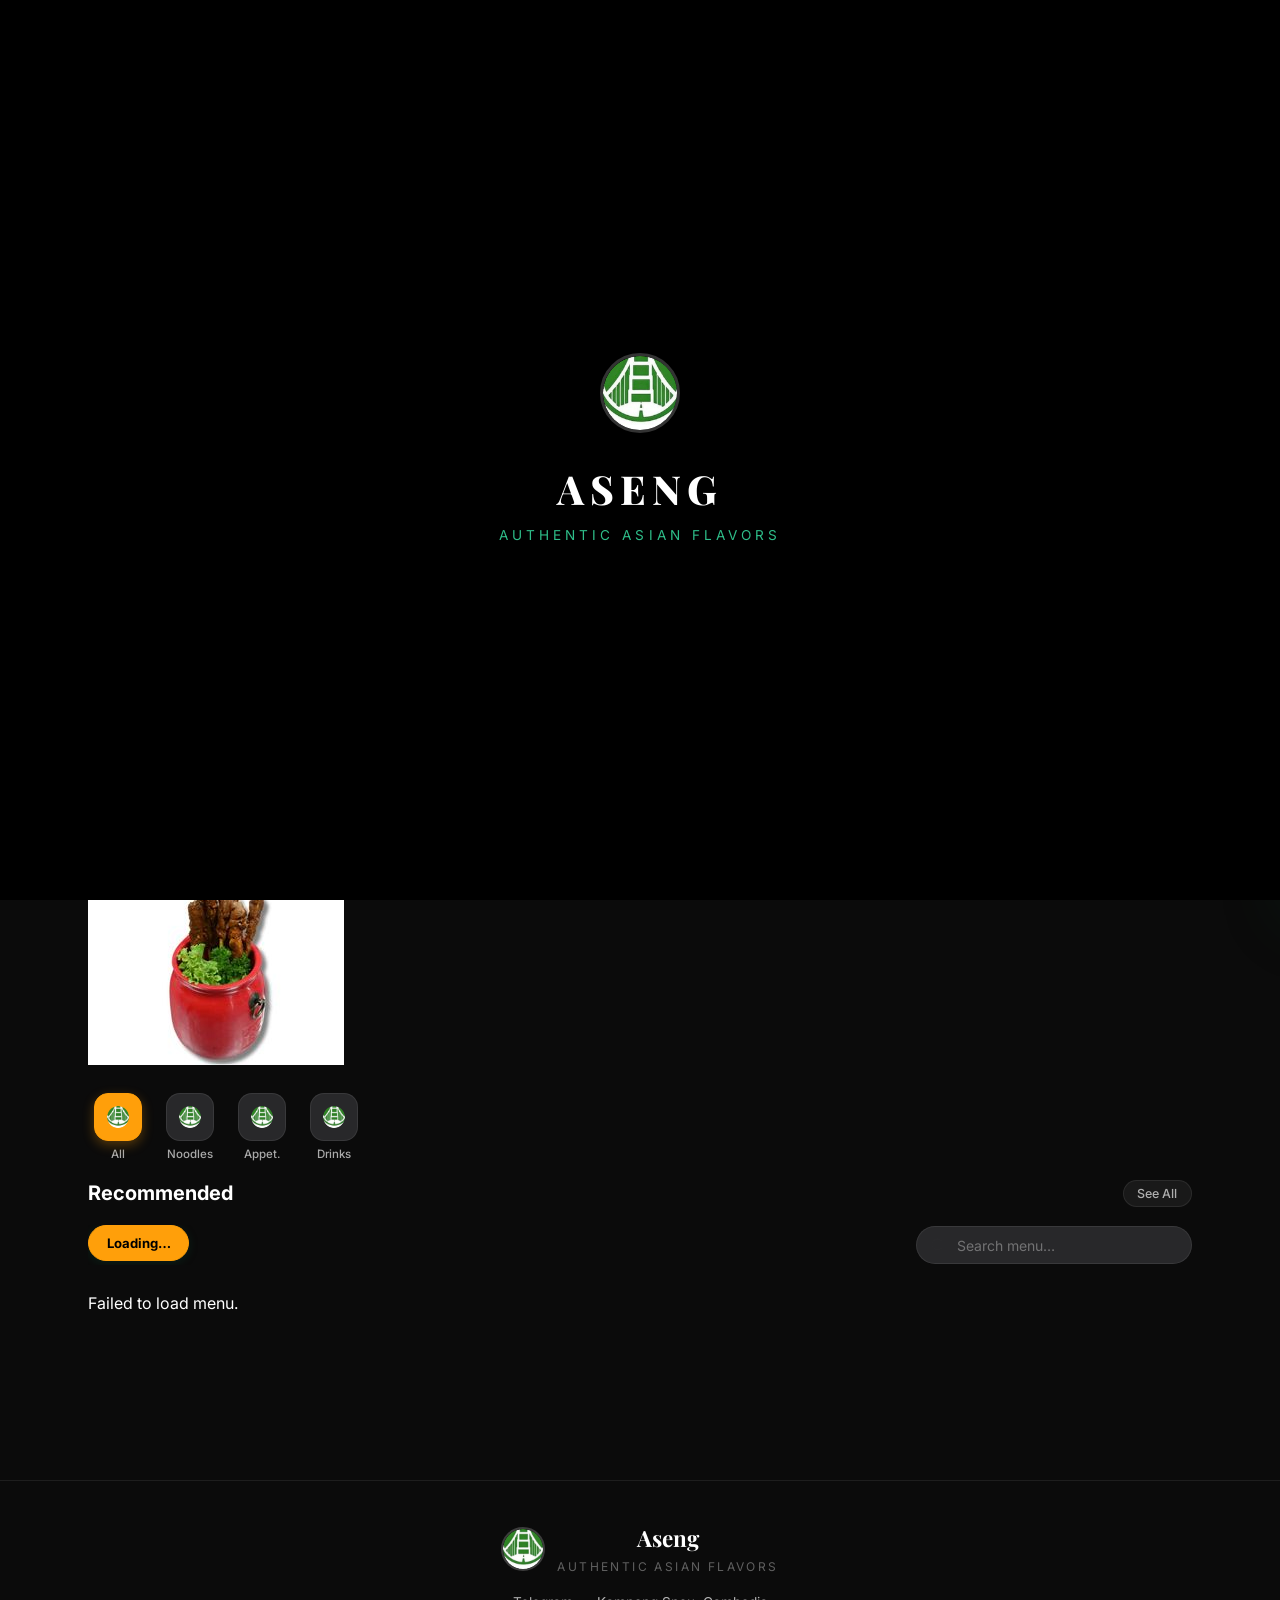
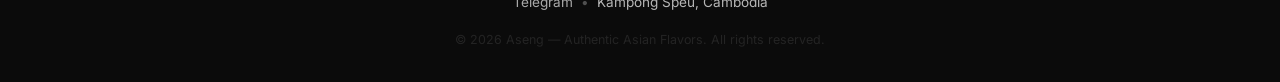
==== commit f9d847cc: "Update README, sync working tree: pempek images, theme fixes, security audit, asset restructuring" ====
--- a/aseng/index.html
+++ b/aseng/index.html
@@ -3,22 +3,20 @@
 <head>
     <meta charset="UTF-8">
     <meta name="viewport" content="width=device-width, initial-scale=1.0, viewport-fit=cover">
-    <title>Aseng — Authentic Asian Flavors | Authentic Asian Flavors</title>
-    <meta name="description" content="Authentic Palembang Authentic Asian Flavors. Handcrafted, fresh daily. Order now for delivery.">
-    <link rel="icon" type="image/x-icon" href="assets/favicon.ico">
+    <title>Aseng — Authentic Asian Flavors</title>
+    <meta name="description" content="Authentic Asian street food. Fresh, bold flavors. Order now for delivery.">
+    <link rel="icon" type="image/x-icon" href="assets/logo-icon.png?v=2">
     <link rel="stylesheet" href="assets/style.css">
     <link rel="stylesheet" href="assets/theme.css">
     <link rel="preconnect" href="https://fonts.googleapis.com">
     <link href="https://fonts.googleapis.com/css2?family=Playfair+Display:wght@600;700;800&family=Inter:wght@400;500;600;700&display=swap" rel="stylesheet">
-    <link href="https://fonts.googleapis.com/css2?family=Poppins:wght@400;500;600;700&display=swap" rel="stylesheet">
-    <link" rel="stylesheet">
 </head>
 <body>
 
 <!-- Splash Screen -->
 <div class="splash" id="splash">
     <div class="splash-ring">
-        <img src="assets/logo.png" alt="Aseng" class="splash-logo" onerror="this.style.display='none'">
+        <img src="assets/logo-icon.png?v=2" alt="Aseng" class="splash-logo" onerror="this.style.display='none'">
         <div class="splash-text">ASENG</div>
         <div class="splash-tagline">Authentic Asian Flavors</div>
     </div>
@@ -28,8 +26,8 @@
 <header class="site-header" id="siteHeader">
     <div class="header-inner">
         <a href="/aseng/" class="logo">
-            <img src="assets/logo.png" alt="Aseng" class="logo-img" onerror="this.style.display='none';this.nextElementSibling.style.display='flex'">
-            <span class="logo-icon" style="display:none">🍲</span>
+            <img src="assets/logo-icon.png?v=2" alt="Aseng" class="logo-img" onerror="this.style.display='none';this.nextElementSibling.style.display='flex'">
+            <img src="assets/logo-icon.png?v=2" alt="" class="logo-icon" style="display:none">
             <span class="logo-text">Aseng</span>
         </a>
         <div class="header-actions">
@@ -49,17 +47,17 @@
     <div class="hero-content">
         <div class="hero-badge">
             <span class="hero-badge-pulse"></span>
-            <span>🍜 Fresh & Authentic</span>
+            <span><img src="assets/logo-icon.png?v=2" alt="" class="cat-icon-img"> Pempek Asli Palembang — Wong Kito Galo!</span>
         </div>
         <h1>
-            <span class="hero-line">Pempek &</span>
-            <span class="hero-line highlight">Indonesian Food</span>
+            <span class="hero-line">Pempek Kito</span>
+            <span class="hero-line highlight">Dijamin Merem Melek!</span>
         </h1>
-        <p class="hero-desc">Experience the taste of tradition with every bite. Made with the finest ingredients, served with love.</p>
+        <p class="hero-desc">Pempek tenggiri asli — ikannya berasa banget di lidah! 🐟 Cuko hitam kental, pedes manis asam seger, bikin nagih. Resep turun-temurun wong kito galo. Tanpa pengawet, tanpa galau. Langsung goreng, langsung kirim!</p>
         <div class="hero-cta">
             <a href="#menu" class="hero-btn primary">
                 <svg width="18" height="18" viewBox="0 0 24 24" fill="none" stroke="currentColor" stroke-width="2.5" stroke-linecap="round" stroke-linejoin="round"><path d="M5 12h14M12 5l7 7-7 7"/></svg>
-                Lihat Menu
+                View Menu
             </a>
             <a href="https://t.me/pempektitilkps" target="_blank" class="hero-btn ghost">
                 <svg width="18" height="18" viewBox="0 0 24 24" fill="currentColor"><path d="M11.944 0A12 12 0 0 0 0 12a12 12 0 0 0 12 12 12 12 0 0 0 12-12A12 12 0 0 0 12 0a12 12 0 0 0-.056 0zm4.962 7.224c.1-.002.321.023.465.14a.506.506 0 0 1 .171.325c.016.093.036.306.02.472-.18 1.898-.962 6.502-1.36 8.627-.168.9-.499 1.201-.82 1.23-.696.065-1.225-.46-1.9-.902-1.056-.693-1.653-1.124-2.678-1.8-1.185-.78-.417-1.21.258-1.91.177-.184 3.247-2.977 3.307-3.23.007-.032.014-.15-.056-.212s-.174-.041-.249-.024c-.106.024-1.793 1.14-5.061 3.345-.479.33-.913.49-1.302.48-.428-.008-1.252-.241-1.865-.44-.752-.245-1.349-.374-1.297-.789.027-.216.325-.437.893-.663 3.498-1.524 5.83-2.529 6.998-3.014 3.332-1.386 4.025-1.627 4.476-1.635z"/></svg>
@@ -75,9 +73,9 @@
 <!-- Delivery Banner -->
 <div class="delivery-banner" id="menu">
     <div class="delivery-inner">
-        <div class="delivery-icon">🛵</div>
+        <div class="delivery-icon"><img src="assets/logo-icon.png?v=2" alt="" class="cat-icon-img"></div>
         <div class="delivery-text">
-            <strong>Free Delivery</strong> around Kampong Speu area
+            <strong>Delivery</strong> around Kampong Speu area
         </div>
         <div class="delivery-time">
             <svg width="14" height="14" viewBox="0 0 24 24" fill="none" stroke="currentColor" stroke-width="2"><circle cx="12" cy="12" r="10"/><polyline points="12 6 12 12 16 14"/></svg>
@@ -88,6 +86,43 @@
 
 <!-- Main -->
 <main class="container">
+
+    <!-- Greeting Bar -->
+    <div class="greeting-bar">
+        <div class="greeting-info">
+            <span class="greeting-text">hai customer</span>
+            <span class="greeting-sub">What do you want today?</span>
+        </div>
+        <div class="greeting-avatar">
+            <img src="assets/images/fp_3930600.jpg" alt="Profile" onerror="this.style.display='none';this.parentElement.innerHTML='<div class=\'avatar-placeholder\'>img src='assets/logo-icon.png?v=2' alt='' style='width:40px;height:40px;border-radius:50%;object-fit:cover'></div>'">
+        </div>
+    </div>
+
+    <!-- Category Bar with Icons -->
+    <div class="cat-bar" id="cat-bar">
+        <button class="cat-bar-item" data-cat="all">
+            <div class="cat-bar-icon cat-icon-all active"><img src="assets/logo-icon.png?v=2" alt=""></div>
+            <span class="cat-bar-label">All</span>
+        </button>
+        <button class="cat-bar-item" data-cat="mains">
+            <div class="cat-bar-icon"><img src="assets/logo-icon.png?v=2" alt=""></div>
+            <span class="cat-bar-label">Noodles</span>
+        </button>
+        <button class="cat-bar-item" data-cat="appetizers">
+            <div class="cat-bar-icon"><img src="assets/logo-icon.png?v=2" alt=""></div>
+            <span class="cat-bar-label">Appet.</span>
+        </button>
+        <button class="cat-bar-item" data-cat="drinks">
+            <div class="cat-bar-icon"><img src="assets/logo-icon.png?v=2" alt=""></div>
+            <span class="cat-bar-label">Drinks</span>
+        </button>
+    </div>
+
+    <!-- Recommended Section -->
+    <div class="section-header">
+        <h2 class="section-title">Recommended</h2>
+        <button class="section-more">See All</button>
+    </div>
 
     <!-- Toolbar -->
     <div class="toolbar">
@@ -118,7 +153,7 @@
 <footer class="site-footer">
     <div class="footer-inner">
         <div class="footer-brand">
-            <img src="assets/logo.png" alt="Aseng" class="footer-logo" onerror="this.style.display='none'">
+            <img src="assets/logo-icon.png?v=2" alt="Aseng" class="footer-logo" onerror="this.style.display='none'">
             <div>
                 <div class="footer-name">Aseng</div>
                 <div class="footer-tag">Authentic Asian Flavors</div>
@@ -149,8 +184,8 @@
     </div>
     <div class="drawer-body" id="cart-body">
         <div class="drawer-empty">
-            <div class="empty-icon">🛒</div>
-            <div class="empty-title">Keranjang kosong</div>
+            <div class="empty-icon"><img src="assets/logo-icon.png?v=2" alt="" style="width:40px;height:40px;border-radius:50%;object-fit:cover"></div>
+            <div class="empty-title">Your cart is empty</div>
             <div class="empty-desc">Browse the menu and pick your favorites!</div>
         </div>
     </div>
@@ -165,8 +200,8 @@
                 <svg width="40" height="40" viewBox="0 0 24 24" fill="none" stroke="currentColor" stroke-width="3" stroke-linecap="round" stroke-linejoin="round"><polyline points="20 6 9 17 4 12"/></svg>
             </div>
         </div>
-        <h2>Your Cart Diterima! 🎉</h2>
-        <p>Your Cart <strong id="confirm-order-num"></strong> telah diterima. Kami akan segera menyiapkannya!</p>
+        <h2>Order Received!</h2>
+        <p>Order <strong id="confirm-order-num"></strong> has been received. We'll get it ready soon!</p>
         <div class="confirm-actions">
             <a href="https://t.me/pempektitilkps" target="_blank" class="confirm-btn telegram">
                 <svg width="18" height="18" viewBox="0 0 24 24" fill="currentColor"><path d="M11.944 0A12 12 0 0 0 0 12a12 12 0 0 0 12 12 12 12 0 0 0 12-12A12 12 0 0 0 12 0a12 12 0 0 0-.056 0zm4.962 7.224c.1-.002.321.023.465.14a.506.506 0 0 1 .171.325c.016.093.036.306.02.472-.18 1.898-.962 6.502-1.36 8.627-.168.9-.499 1.201-.82 1.23-.696.065-1.225-.46-1.9-.902-1.056-.693-1.653-1.124-2.678-1.8-1.185-.78-.417-1.21.258-1.91.177-.184 3.247-2.977 3.307-3.23.007-.032.014-.15-.056-.212s-.174-.041-.249-.024c-.106.024-1.793 1.14-5.061 3.345-.479.33-.913.49-1.302.48-.428-.008-1.252-.241-1.865-.44-.752-.245-1.349-.374-1.297-.789.027-.216.325-.437.893-.663 3.498-1.524 5.83-2.529 6.998-3.014 3.332-1.386 4.025-1.627 4.476-1.635z"/></svg>
@@ -174,7 +209,7 @@
             </a>
             <button class="confirm-btn secondary" onclick="document.getElementById('order-confirm').classList.remove('open');toggleChat()">
                 <svg width="18" height="18" viewBox="0 0 24 24" fill="none" stroke="currentColor" stroke-width="2" stroke-linecap="round" stroke-linejoin="round"><path d="M21 15a2 2 0 0 1-2 2H7l-4 4V5a2 2 0 0 1 2-2h14a2 2 0 0 1 2 2z"/></svg>
-                Chat dengan Admin
+                Chat with Admin
             </button>
         </div>
         <button class="confirm-btn ghost" onclick="document.getElementById('order-confirm').classList.remove('open')">Continue Shopping</button>
@@ -196,7 +231,7 @@
 <div class="chat-widget" id="chatWidget">
     <div class="chat-widget-header">
         <div class="chat-widget-avatar">
-            <img src="assets/logo.png" alt="Aseng" onerror="this.style.display='none';this.parentElement.innerHTML='🍲'">
+            <img src="assets/logo-icon.png?v=2" alt="Aseng" onerror="this.style.display='none';this.parentElement.innerHTML='<img src=\'assets/logo-icon.png?v=2\' alt=\'\' style=\'width:40px;height:40px;border-radius:50%;object-fit:cover\'>'">
         </div>
         <div class="chat-widget-info">
             <div class="chat-widget-name">Aseng Support</div>
@@ -208,13 +243,13 @@
     </div>
     <div class="chat-widget-messages" id="chatMessages">
         <div class="chat-widget-msg theirs">
-            <div class="chat-widget-bubble">Hi there! 👋 Welcome to Aseng. How can we help?</div>
+            <div class="chat-widget-bubble">Hi there! Welcome to Aseng. How can we help?</div>
             <div class="chat-widget-time">Just now</div>
         </div>
     </div>
     <div class="chat-widget-input-area">
         <input type="text" id="chatInput" placeholder="Type a message…" maxlength="500" autocomplete="off">
-        <button onclick="sendChatMessage()" aria-label="Send">
+        <button onclick="sendChatMsg()" aria-label="Send">
             <svg width="18" height="18" viewBox="0 0 24 24" fill="none" stroke="currentColor" stroke-width="2" stroke-linecap="round" stroke-linejoin="round"><line x1="22" y1="2" x2="11" y2="13"/><polygon points="22 2 15 22 11 13 2 9 22 2"/></svg>
         </button>
     </div>
--- a/aseng/assets/style.css
+++ b/aseng/assets/style.css
@@ -476,6 +476,95 @@
   padding: 0 1.5rem;
 }
 
+/* ===================== CATEGORY BAR ===================== */
+.cat-bar {
+  display: flex;
+  align-items: center;
+  gap: 0.75rem;
+  padding: 0.8rem 1.5rem 1rem;
+  overflow-x: auto;
+  -webkit-overflow-scrolling: touch;
+  scrollbar-width: none;
+}
+.cat-bar::-webkit-scrollbar { display: none; }
+
+.cat-bar-item {
+  display: flex;
+  flex-direction: column;
+  align-items: center;
+  gap: 6px;
+  background: none;
+  border: none;
+  cursor: pointer;
+  padding: 0;
+  min-width: 60px;
+  font-family: inherit;
+}
+
+.cat-bar-icon {
+  width: 48px;
+  height: 48px;
+  border-radius: 14px;
+  display: flex;
+  align-items: center;
+  justify-content: center;
+  transition: all 0.25s;
+  overflow: hidden;
+}
+
+.cat-bar-icon img {
+  width: 22px;
+  height: 22px;
+  border-radius: 50%;
+  object-fit: cover;
+}
+
+.cat-bar-icon.active {
+  background: var(--accent, #ff9f0a);
+  border-color: var(--accent, #ff9f0a);
+}
+
+.cat-bar-label {
+  font-size: 0.72rem;
+  font-weight: 500;
+  color: var(--text-secondary);
+  white-space: nowrap;
+}
+
+/* ===================== SECTION HEADER ===================== */
+.section-header {
+  display: flex;
+  align-items: center;
+  justify-content: space-between;
+  padding: 0 1.5rem;
+  margin-bottom: 0.5rem;
+}
+
+.section-title {
+  font-size: 1.25rem;
+  font-weight: 700;
+  color: var(--text);
+  margin: 0;
+}
+
+.section-more {
+  font-size: 0.78rem;
+  font-weight: 500;
+  color: var(--text-muted);
+  background: rgba(255,255,255,0.06);
+  border: 1px solid rgba(255,255,255,0.08);
+  border-radius: 9999px;
+  padding: 0.3rem 0.85rem;
+  cursor: pointer;
+  transition: all 0.2s;
+  font-family: inherit;
+}
+
+.section-more:hover {
+  background: rgba(255,255,255,0.1);
+  border-color: rgba(255,255,255,0.15);
+}
+
 /* ===================== TOOLBAR ===================== */
 .toolbar {
   display: flex;
@@ -1033,7 +1122,7 @@
 }
 
 .drawer-footer {
-  padding: 1.25rem;
+  padding: 0.75rem 1.25rem 0.85rem;
   border-top: 1px solid var(--border-light);
   background: var(--card-bg);
 }
@@ -1059,7 +1148,7 @@
   border-top: 1px dashed var(--border);
 }
 
-.form-group { margin-bottom: 0.75rem; }
+.form-group { margin-bottom: 0.45rem; }
 
 .form-group label {
   display: block;
@@ -1136,7 +1225,7 @@
   text-decoration: none;
   font-weight: 600;
   font-size: 0.85rem;
-  margin-bottom: 0.5rem;
+  margin-bottom: 0.35rem;
   transition: var(--transition);
 }
 
@@ -1706,6 +1795,14 @@
   .search-wrap { min-width: 100%; }
   .search-wrap input { font-size: 16px; padding: 0.55rem 1rem 0.55rem 2.4rem; }
 
+  .cat-bar { padding: 0.6rem 1rem 0.8rem; gap: 0.5rem; }
+  .cat-bar-icon { width: 42px; height: 42px; border-radius: 12px; }
+  .cat-bar-icon img { width: 18px; height: 18px; }
+  .cat-bar-label { font-size: 0.65rem; }
+  .cat-bar-item { min-width: 50px; }
+  .section-header { padding: 0 1rem; }
+  .section-title { font-size: 1.1rem; }
+
   .stats-bar { padding: 0.3rem 0 0.75rem; gap: 0.4rem; }
   .stat-chip { font-size: 0.72rem; padding: 0.2rem 0.6rem; }
 
@@ -1721,7 +1818,7 @@
   .cart-drawer { max-width: 100%; right: -100%; }
   .drawer-header { padding: 1rem; }
   .drawer-body { padding: 1rem; gap: 0.6rem; }
-  .drawer-footer { padding: 1rem; }
+  .drawer-footer { padding: 0.85rem 1rem calc(1rem + 60px); }
   .cart-item { padding: 0.7rem; gap: 0.5rem; }
   .ci-name { font-size: 0.85rem; }
   .qty-btn { width: 36px; height: 36px; }
@@ -1748,3 +1845,9 @@
     transition-duration: 0.01ms !important;
   }
 }
+
+/* Tailwind utility classes for JS compatibility (used by app.js) */
+.hidden { display: none !important; }
+.invisible { visibility: hidden !important; }
+.opacity-0 { opacity: 0 !important; }
+.translate-y-full { transform: translateY(100%) !important; }
--- a/aseng/assets/theme.css
+++ b/aseng/assets/theme.css
@@ -1,495 +1,451 @@
 /* ================================================
-   ASENG — Dark Glassmorphism Theme
-   Based on mobile design mockup
-   Overrides: light forest-green → dark translucent
+   ASENG — Dark Glassmorphism Theme v2
+   Matches the food delivery mobile app mockup in dark mode
+   Dark frosted glass, amber accents
    ================================================ */
 
-/* ── Theme Variables Override ── */
 :root {
-  --glass-bg: rgba(28, 28, 30, 0.72);
-  --glass-bg-solid: #1C1C1E;
-  --glass-surface: rgba(44, 44, 46, 0.90);
-  --glass-border: rgba(255, 255, 255, 0.12);
-  --glass-border-light: rgba(255, 255, 255, 0.06);
-  --accent-amber: #FF9F0A;
-  --accent-amber-hover: #FFB340;
-  --accent-coral: #FF453A;
-  --text-primary: #FFFFFF;
-  --text-secondary: rgba(255, 255, 255, 0.65);
-  --text-muted: rgba(255, 255, 255, 0.40);
-  --shadow-glass: 0 8px 32px rgba(0, 0, 0, 0.45);
-  --shadow-float: 0 12px 40px rgba(0, 0, 0, 0.55);
-}
-
-/* ── Body / Page Background ── */
+  --a-bg: #0B0B0B;
+  --a-bg-light: #121214;
+  --a-glass: rgba(28,28,30,0.85);
+  --a-glass-heavy: rgba(44,44,46,0.92);
+  --a-surface: rgba(44,44,46,0.90);
+  --a-border: rgba(255,255,255,0.08);
+  --a-border-light: rgba(255,255,255,0.04);
+  --a-accent: #FF9F0A;
+  --a-accent-hover: #FFB340;
+  --a-text: #FFFFFF;
+  --a-text-secondary: rgba(255,255,255,0.65);
+  --a-text-muted: rgba(255,255,255,0.35);
+  --a-shadow: 0 4px 16px rgba(0,0,0,0.3);
+  --a-shadow-lg: 0 8px 32px rgba(0,0,0,0.45);
+  --a-shadow-xl: 0 16px 48px rgba(0,0,0,0.5);
+}
+
 body {
-  background: #0B0B0B !important;
-  color: var(--text-primary) !important;
-}
+  background: var(--a-bg) !important;
+  color: var(--a-text) !important;
+}
+
+/* ── Splash ── */
+.splash { background: #000 !important; }
 
 /* ── Header ── */
 .site-header {
-  background: rgba(28, 28, 30, 0.80) !important;
+  background: var(--a-glass) !important;
   backdrop-filter: blur(20px) saturate(180%) !important;
   -webkit-backdrop-filter: blur(20px) saturate(180%) !important;
-  border-bottom: 1px solid var(--glass-border) !important;
+  border-bottom: 1px solid var(--a-border) !important;
 }
 .site-header.scrolled {
-  background: rgba(28, 28, 30, 0.95) !important;
-}
-.header-inner { height: 60px !important; }
+  background: rgba(0,0,0,0.95) !important;
+  box-shadow: 0 1px 8px rgba(0,0,0,0.3) !important;
+}
+.header-inner { height: 56px !important; }
 .logo-text {
-  color: #fff !important;
+  color: var(--a-text) !important;
   font-family: 'Playfair Display', serif !important;
 }
-.logo-img { border-color: rgba(255,255,255,0.2) !important; }
-
-/* ── Header Cart Button (squircle) ── */
 .header-btn {
-  width: 44px !important;
-  height: 44px !important;
-  border-radius: 14px !important;
-  background: var(--glass-bg-solid) !important;
-  color: #fff !important;
-  border: 1px solid rgba(255,255,255,0.1) !important;
-  box-shadow: var(--shadow-glass) !important;
-}
-.header-btn:hover {
-  transform: scale(1.05) !important;
-  background: #2C2C2E !important;
-}
+  width: 40px !important; height: 40px !important;
+  border-radius: 50% !important;
+  background: var(--a-surface) !important;
+  border: 1px solid var(--a-border) !important;
+  color: var(--a-text) !important;
+  backdrop-filter: blur(10px) !important;
+}
+.header-btn:hover { transform: scale(1.05) !important; background: #3A3A3C !important; }
 .header-badge {
-  background: var(--accent-amber) !important;
+  background: var(--a-accent) !important;
   color: #000 !important;
   font-weight: 700 !important;
 }
 
 /* ── Hero ── */
 .hero {
-  background: var(--glass-bg-solid) !important;
-  padding: 6rem 1.5rem 7rem !important;
-}
-.hero-pattern,
-.hero::before,
-.hero::after { display: none !important; }
+  background: linear-gradient(160deg, #1C1C1E 0%, #0B0B0B 100%) !important;
+  min-height: 400px !important;
+  padding: 4rem 1.5rem 5rem !important;
+}
+.hero-pattern, .hero::before, .hero::after { display: none !important; }
 .hero h1 {
-  color: #fff !important;
+  color: var(--a-text) !important;
   font-family: 'Playfair Display', serif !important;
+  font-size: 2.8rem !important;
 }
 .hero-line.highlight {
-  -webkit-text-fill-color: var(--accent-amber) !important;
-  background: none !important;
-  color: var(--accent-amber) !important;
-}
-.hero-desc { color: var(--text-secondary) !important; }
+  -webkit-text-fill-color: var(--a-accent) !important;
+  color: var(--a-accent) !important;
+}
+.hero-desc { color: var(--a-text-secondary) !important; }
 .hero-badge {
-  background: rgba(255,255,255,0.08) !important;
-  border: 1px solid rgba(255,255,255,0.12) !important;
-  color: var(--text-secondary) !important;
-}
-
-/* ── Hero Buttons ── */
+  background: rgba(255,255,255,0.06) !important;
+  border: 1px solid var(--a-border) !important;
+  color: var(--a-text-secondary) !important;
+}
 .hero-btn.primary {
-  background: #000 !important;
-  color: #fff !important;
+  background: var(--a-accent) !important;
+  color: #000 !important;
   border-radius: 999px !important;
-  padding: 0.8rem 1.6rem !important;
-  font-weight: 600 !important;
-  box-shadow: 0 10px 25px rgba(0,0,0,0.4) !important;
-  display: inline-flex !important;
-  align-items: center !important;
-  gap: 0.5rem !important;
-}
-.hero-btn.primary:hover {
-  transform: translateY(-2px) !important;
-  box-shadow: 0 15px 35px rgba(0,0,0,0.5) !important;
-}
+  padding: 14px 28px !important;
+  font-weight: 700 !important;
+  box-shadow: 0 8px 24px rgba(255,159,10,0.2) !important;
+}
+.hero-btn.primary:hover { transform: translateY(-2px) !important; box-shadow: 0 12px 30px rgba(255,159,10,0.3) !important; }
 .hero-btn.ghost {
-  background: rgba(255,255,255,0.08) !important;
-  border: 1px solid rgba(255,255,255,0.15) !important;
-  color: #fff !important;
-}
+  background: rgba(255,255,255,0.06) !important;
+  border: 1px solid var(--a-border) !important;
+  color: var(--a-text) !important;
+  backdrop-filter: blur(4px) !important;
+}
+
+/* ── Greeting ── */
+.greeting-bar { padding: 1.2rem 1.5rem 0.5rem !important; }
+.greeting-text { color: var(--a-text) !important; font-family: 'Playfair Display', serif !important; }
+.greeting-sub { color: var(--a-text-secondary) !important; }
+.greeting-avatar { border-color: var(--a-accent) !important; }
+.avatar-placeholder { background: var(--a-surface) !important; color: var(--a-text-secondary) !important; }
+
+/* ── Category Bar ── */
+.cat-bar { padding: 0.8rem 1.5rem 1rem !important; }
+.cat-bar-icon {
+  background: var(--a-surface) !important;
+  border: 1.5px solid var(--a-border) !important;
+  backdrop-filter: blur(12px) !important;
+}
+.cat-bar-icon.active {
+  background: var(--a-accent) !important;
+  border-color: var(--a-accent) !important;
+  box-shadow: 0 4px 12px rgba(255,159,10,0.3) !important;
+}
+.cat-bar-label { color: var(--a-text-secondary) !important; }
+
+/* ── Section Header ── */
+.section-title { color: var(--a-text) !important; }
+.section-more { color: var(--a-text-secondary) !important; }
 
 /* ── Delivery Banner ── */
 .delivery-banner {
-  background: var(--glass-surface) !important;
-  border-bottom: 1px solid var(--glass-border) !important;
-}
-.delivery-text { color: var(--text-secondary) !important; }
-.delivery-text strong { color: #fff !important; }
+  background: var(--a-surface) !important;
+  border-bottom: 1px solid var(--a-border) !important;
+  backdrop-filter: blur(10px) !important;
+}
+.delivery-text { color: var(--a-text-secondary) !important; }
+.delivery-text strong { color: var(--a-text) !important; }
 .delivery-time {
-  background: rgba(255,159,10,0.15) !important;
-  color: var(--accent-amber) !important;
+  background: rgba(255,159,10,0.12) !important;
+  color: var(--a-accent) !important;
 }
 
 /* ── Main Container ── */
-.container { padding-bottom: 100px !important; /* space for bottom nav */ }
-
-/* ── Toolbar / Search ── */
+.container { padding-bottom: 100px !important; }
+
+/* ── Toolbar ── */
+.toolbar { padding: 0.5rem 1.5rem !important; }
+.cat-tab {
+  background: var(--a-surface) !important;
+  border: 1px solid var(--a-border) !important;
+  color: var(--a-text-secondary) !important;
+  backdrop-filter: blur(8px) !important;
+}
+.cat-tab:hover { border-color: rgba(255,159,10,0.3) !important; color: var(--a-text) !important; }
+.cat-tab.active {
+  background: var(--a-accent) !important;
+  border-color: var(--a-accent) !important;
+  color: #000 !important;
+  font-weight: 700 !important;
+}
 .search-wrap input {
-  background: var(--glass-surface) !important;
-  border: 1px solid var(--glass-border) !important;
-  color: #fff !important;
-  border-radius: 14px !important;
-}
-.search-wrap input::placeholder { color: var(--text-muted) !important; }
+  background: var(--a-surface) !important;
+  border: 1px solid var(--a-border) !important;
+  color: var(--a-text) !important;
+  backdrop-filter: blur(8px) !important;
+}
+.search-wrap input::placeholder { color: var(--a-text-muted) !important; }
 .search-wrap input:focus {
-  border-color: var(--accent-amber) !important;
-  box-shadow: 0 0 0 3px rgba(255,159,10,0.15) !important;
-}
-.search-icon { color: var(--text-muted) !important; }
-
-/* ── Category Tabs (frosted glass rounded squares) ── */
-.cat-tab {
-  background: rgba(255,255,255,0.06) !important;
-  border: 1px solid rgba(255,255,255,0.10) !important;
-  border-radius: 14px !important;
-  color: var(--text-secondary) !important;
-  backdrop-filter: blur(12px) !important;
-  font-weight: 500 !important;
-}
-.cat-tab:hover {
-  background: rgba(255,255,255,0.12) !important;
-  border-color: rgba(255,255,255,0.20) !important;
-  color: #fff !important;
-}
-.cat-tab.active {
-  background: #000 !important;
-  border-color: #000 !important;
-  color: #fff !important;
-  box-shadow: 0 4px 16px rgba(0,0,0,0.5) !important;
-}
-
-/* ── Stats Bar ── */
+  border-color: var(--a-accent) !important;
+  box-shadow: 0 0 0 3px rgba(255,159,10,0.12) !important;
+}
+.search-icon { color: var(--a-text-muted) !important; }
+
+/* ── Stats ── */
+.stats-bar { padding: 0.3rem 1.5rem !important; }
 .stat-chip {
-  background: var(--glass-surface) !important;
-  border: 1px solid var(--glass-border) !important;
-  color: var(--text-secondary) !important;
-}
-.stat-chip span { color: var(--accent-amber) !important; }
-
-/* ── Menu Cards (glassmorphism) ── */
+  background: var(--a-surface) !important;
+  border: 1px solid var(--a-border) !important;
+  color: var(--a-text-secondary) !important;
+}
+.stat-chip span { color: var(--a-accent) !important; }
+
+/* ── Menu Grid ── */
+.menu-grid { gap: 12px !important; padding: 0.5rem 1.5rem 2rem !important; }
+
+/* ── Menu Cards ── */
 .menu-card {
-  background: var(--glass-surface) !important;
-  border: 1px solid var(--glass-border) !important;
+  background: var(--a-surface) !important;
+  border: 1px solid var(--a-border) !important;
   border-radius: 24px !important;
-  box-shadow: var(--shadow-glass) !important;
-  overflow: hidden !important;
+  box-shadow: var(--a-shadow) !important;
+  backdrop-filter: blur(8px) !important;
 }
 .menu-card:hover {
   transform: translateY(-4px) !important;
-  box-shadow: var(--shadow-float) !important;
-  border-color: rgba(255,255,255,0.18) !important;
+  box-shadow: var(--a-shadow-lg) !important;
+  border-color: rgba(255,255,255,0.12) !important;
 }
 .menu-card-img-wrap {
+  height: 170px !important;
   background: linear-gradient(135deg, #1C1C1E, #2C2C2E) !important;
-  border-radius: 0 !important;
-}
-.menu-card-img-wrap img {
-  border-radius: 0 !important;
-}
-.img-placeholder {
-  background: linear-gradient(135deg, #1C1C1E, #2C2C2E) !important;
-}
+}
+.menu-card-img-wrap img { object-fit: cover !important; }
+.img-placeholder { background: linear-gradient(135deg, #1C1C1E, #2C2C2E) !important; }
 .card-img-cat {
-  background: rgba(0,0,0,0.65) !important;
-  color: #fff !important;
+  background: rgba(0,0,0,0.7) !important;
+  color: var(--a-text) !important;
   backdrop-filter: blur(8px) !important;
 }
 .card-img-stock {
-  background: var(--accent-amber) !important;
-  color: #000 !important;
-}
-.card-name {
-  color: #fff !important;
-  font-family: 'Playfair Display', serif !important;
-  font-size: 1.1rem !important;
-}
-.card-desc { color: var(--text-muted) !important; }
+  background: var(--a-accent) !important;
+  color: #000 !important;
+}
+.card-name { color: var(--a-text) !important; font-family: 'Playfair Display', serif !important; }
+.card-desc { color: var(--a-text-secondary) !important; }
 .stock-warn {
   background: rgba(255,69,58,0.12) !important;
-  color: var(--accent-coral) !important;
-}
-
-/* ── Card Footer / Price ── */
-.card-footer { border-top: 1px solid var(--glass-border-light) !important; }
-.price { color: var(--accent-amber) !important; font-weight: 700 !important; }
-.price-khr { color: var(--text-muted) !important; }
-
-/* ── Add to Cart Button (black pill with white + circle) ── */
+  color: #FF453A !important;
+}
+
+/* ── Card Footer ── */
+.card-footer { border-top: 1px solid var(--a-border-light) !important; }
+.price { color: var(--a-accent) !important; font-weight: 700 !important; }
+.price-khr { color: var(--a-text-muted) !important; }
+
+/* ── Add to Cart ── */
 .add-btn {
+  background: var(--a-accent) !important;
+  color: #000 !important;
+  border-radius: 999px !important;
+  padding: 0.35rem 0.7rem 0.35rem 0.9rem !important;
+  font-size: 0.7rem !important;
+  font-weight: 700 !important;
+  box-shadow: 0 4px 12px rgba(255,159,10,0.2) !important;
+}
+.add-btn:hover { transform: scale(1.05) !important; }
+.add-btn:active { transform: scale(0.95) !important; }
+.add-btn svg {
   background: #000 !important;
-  color: #fff !important;
-  border-radius: 999px !important;
-  padding: 0.5rem 1rem 0.5rem 1.2rem !important;
-  font-size: 0.78rem !important;
-  font-weight: 600 !important;
-  display: inline-flex !important;
-  align-items: center !important;
-  justify-content: space-between !important;
-  gap: 10px !important;
-  box-shadow: 0 6px 18px rgba(0,0,0,0.35) !important;
-  border: none !important;
-  min-height: 38px !important;
-}
-.add-btn:hover {
-  transform: translateY(-2px) !important;
-  box-shadow: 0 10px 25px rgba(0,0,0,0.45) !important;
-  background: #1a1a1a !important;
-}
-.add-btn:active { transform: scale(0.95) !important; }
-
-/* White circular + icon inside the black pill */
-.add-btn svg {
-  background: #fff !important;
-  color: #000 !important;
+  color: var(--a-text) !important;
   border-radius: 50% !important;
-  padding: 3px !important;
-  width: 22px !important;
-  height: 22px !important;
-}
-
-/* ── Skeleton Loading (dark) ── */
-.skeleton-card { background: var(--glass-surface) !important; border: 1px solid var(--glass-border) !important; }
+  padding: 2px !important;
+  width: 18px !important; height: 18px !important;
+}
+
+/* ── Card Fav ── */
+.card-fav { background: rgba(0,0,0,0.6) !important; box-shadow: 0 2px 8px rgba(0,0,0,0.3) !important; }
+.card-fav svg { stroke: var(--a-text) !important; }
+
+/* ── Skeleton ── */
+.skeleton-card { background: var(--a-surface) !important; border: 1px solid var(--a-border) !important; }
 .skeleton-img { background: linear-gradient(90deg, #2C2C2E 25%, #3A3A3C 50%, #2C2C2E 75%) !important; }
 .skeleton-body .skeleton-line { background: linear-gradient(90deg, #2C2C2E 25%, #3A3A3C 50%, #2C2C2E 75%) !important; }
 
-/* ── Cart Drawer (dark glass) ── */
-.cart-drawer {
-  background: #0B0B0B !important;
-  border-left: 1px solid var(--glass-border) !important;
-}
-.drawer-header { background: var(--glass-surface) !important; border-bottom: 1px solid var(--glass-border) !important; }
-.drawer-title { color: #fff !important; }
-.close-btn {
-  background: rgba(255,255,255,0.06) !important;
-  color: var(--text-secondary) !important;
-}
-.close-btn:hover { background: rgba(255,255,255,0.12) !important; color: #fff !important; }
-.drawer-body { background: #0B0B0B !important; }
-.drawer-empty { color: var(--text-muted) !important; }
-.empty-title { color: var(--text-secondary) !important; }
+/* ── Cart Drawer ── */
+.cart-drawer { background: var(--a-bg) !important; border-left: 1px solid var(--a-border) !important; }
+.drawer-header { background: var(--a-surface) !important; border-bottom: 1px solid var(--a-border) !important; }
+.drawer-title { color: var(--a-text) !important; }
+.close-btn { background: rgba(255,255,255,0.06) !important; color: var(--a-text-secondary) !important; }
+.close-btn:hover { background: rgba(255,255,255,0.12) !important; color: var(--a-text) !important; }
+.drawer-body { background: var(--a-bg) !important; }
+.drawer-empty { color: var(--a-text-muted) !important; }
+.empty-title { color: var(--a-text-secondary) !important; }
 .cart-item {
-  background: var(--glass-surface) !important;
-  border: 1px solid var(--glass-border) !important;
+  background: var(--a-surface) !important;
+  border: 1px solid var(--a-border) !important;
   border-radius: 16px !important;
 }
-.ci-name { color: #fff !important; }
-.ci-price { color: var(--text-muted) !important; }
-.ci-price strong { color: var(--accent-amber) !important; }
-.ci-price-khr { color: rgba(255,255,255,0.25) !important; }
+.ci-name { color: var(--a-text) !important; }
+.ci-price { color: var(--a-text-secondary) !important; }
+.ci-price strong { color: var(--a-accent) !important; }
+.ci-price-khr { color: var(--a-text-muted) !important; }
 .qty-btn {
   background: rgba(255,255,255,0.06) !important;
-  border-color: rgba(255,255,255,0.12) !important;
-  color: #fff !important;
-}
-.qty-btn:hover { background: rgba(255,255,255,0.12) !important; }
-.qty-val { color: #fff !important; }
-.rm-btn { color: var(--text-muted) !important; }
-.rm-btn:hover { background: rgba(255,69,58,0.15) !important; color: var(--accent-coral) !important; }
-
-.drawer-footer {
-  background: var(--glass-surface) !important;
-  border-top: 1px solid var(--glass-border) !important;
-}
-.sum-row { color: var(--text-secondary) !important; }
-.sum-total { color: var(--accent-amber) !important; border-top-color: var(--glass-border) !important; }
-.form-group label { color: var(--text-muted) !important; }
-.form-group input,
-.form-group textarea {
+  border: 1px solid var(--a-border) !important;
+  color: var(--a-text) !important;
+}
+.qty-btn:hover { background: rgba(255,159,10,0.2) !important; border-color: var(--a-accent) !important; }
+.qty-val { color: var(--a-text) !important; }
+.rm-btn { color: var(--a-text-muted) !important; }
+.rm-btn:hover { background: rgba(255,69,58,0.15) !important; color: #FF453A !important; }
+
+.drawer-footer { background: var(--a-surface) !important; border-top: 1px solid var(--a-border) !important; }
+.sum-row { color: var(--a-text-secondary) !important; }
+.sum-total { color: var(--a-accent) !important; border-top-color: var(--a-border) !important; }
+.form-group label { color: var(--a-text-muted) !important; }
+.form-group input, .form-group textarea {
   background: rgba(0,0,0,0.4) !important;
-  border-color: var(--glass-border) !important;
-  color: #fff !important;
-}
-.form-group input::placeholder,
-.form-group textarea::placeholder { color: var(--text-muted) !important; }
-.form-group input:focus,
-.form-group textarea:focus {
-  border-color: var(--accent-amber) !important;
-  box-shadow: 0 0 0 3px rgba(255,159,10,0.12) !important;
+  border: 1.5px solid var(--a-border) !important;
+  color: var(--a-text) !important;
+}
+.form-group input:focus, .form-group textarea:focus {
+  border-color: var(--a-accent) !important;
+  box-shadow: 0 0 0 3px rgba(255,159,10,0.1) !important;
   background: rgba(0,0,0,0.5) !important;
 }
-
-/* Order button in drawer */
+.form-group input::placeholder, .form-group textarea::placeholder { color: var(--a-text-muted) !important; }
+
 .place-btn {
-  background: #000 !important;
-  color: #fff !important;
+  background: var(--a-accent) !important;
+  color: #000 !important;
   border-radius: 999px !important;
-  box-shadow: 0 8px 24px rgba(0,0,0,0.4) !important;
-  font-weight: 600 !important;
-}
-.place-btn:hover {
-  transform: translateY(-2px) !important;
-  box-shadow: 0 12px 32px rgba(0,0,0,0.5) !important;
-  background: #1a1a1a !important;
-}
+  font-weight: 700 !important;
+  padding: 0.9rem !important;
+  box-shadow: 0 8px 24px rgba(255,159,10,0.2) !important;
+  border: none !important;
+}
+.place-btn:hover { transform: translateY(-2px) !important; box-shadow: 0 12px 30px rgba(255,159,10,0.3) !important; }
 .telegram-link {
-  background: rgba(255,159,10,0.12) !important;
-  color: var(--accent-amber) !important;
+  background: rgba(255,159,10,0.08) !important;
+  color: var(--a-accent) !important;
   border-radius: 999px !important;
 }
 
 /* ── Confirm Modal ── */
 .confirm-box {
-  background: var(--glass-surface) !important;
-  border: 1px solid var(--glass-border) !important;
+  background: var(--a-surface) !important;
+  border: 1px solid var(--a-border) !important;
   border-radius: 24px !important;
-  box-shadow: var(--shadow-float) !important;
-}
-.confirm-box h2 { color: #fff !important; }
-.confirm-box p { color: var(--text-secondary) !important; }
-.confirm-btn.telegram {
-  background: var(--accent-amber) !important;
-  color: #000 !important;
-  border-radius: 999px !important;
-  font-weight: 600 !important;
-}
-.confirm-btn.secondary {
-  background: rgba(255,255,255,0.08) !important;
-  color: #fff !important;
-  border: 1px solid rgba(255,255,255,0.15) !important;
-  border-radius: 999px !important;
-}
-.confirm-btn.ghost {
-  background: transparent !important;
-  color: var(--text-muted) !important;
-}
-
-/* ── Floating Cart (black squircle) ── */
+  box-shadow: var(--a-shadow-xl) !important;
+  backdrop-filter: blur(20px) !important;
+}
+.confirm-box h2 { color: var(--a-text) !important; }
+.confirm-box p { color: var(--a-text-secondary) !important; }
+.confirm-check { background: var(--a-accent) !important; color: #000 !important; }
+.confirm-btn.telegram { background: var(--a-accent) !important; color: #000 !important; border-radius: 999px !important; }
+.confirm-btn.secondary { background: rgba(255,255,255,0.06) !important; color: var(--a-text) !important; border: 1px solid var(--a-border) !important; border-radius: 999px !important; }
+.confirm-btn.ghost { color: var(--a-text-muted) !important; background: transparent !important; }
+
+/* ── Floating Cart ── */
 .float-cart {
-  background: var(--glass-bg-solid) !important;
-  color: #fff !important;
-  border-radius: 18px !important;
-  width: 56px !important;
-  height: 56px !important;
-  box-shadow: 0 12px 30px rgba(0,0,0,0.35) !important;
-  border: 1px solid rgba(255,255,255,0.08) !important;
+  background: var(--a-surface) !important;
+  color: var(--a-text) !important;
+  border-radius: 50% !important;
+  width: 56px !important; height: 56px !important;
+  box-shadow: var(--a-shadow-lg) !important;
+  border: 1px solid var(--a-border) !important;
+  bottom: 80px !important;
 }
 .float-cart:hover { transform: scale(1.05) !important; }
 .float-cart-badge {
-  background: var(--accent-amber) !important;
-  color: #000 !important;
-}
-
-/* ── Chat Bubble (black squircle) ── */
+  background: var(--a-accent) !important;
+  color: #000 !important;
+}
+
+/* ── Chat Bubble ── */
 .chat-bubble {
-  background: var(--glass-bg-solid) !important;
-  color: #fff !important;
-  border-radius: 18px !important;
-  width: 52px !important;
-  height: 52px !important;
-  box-shadow: 0 12px 30px rgba(0,0,0,0.35) !important;
-  border: 1px solid rgba(255,255,255,0.08) !important;
-}
-.chat-bubble:hover { transform: scale(1.05) !important; }
+  background: var(--a-surface) !important;
+  color: var(--a-text) !important;
+  border-radius: 50% !important;
+  width: 52px !important; height: 52px !important;
+  box-shadow: var(--a-shadow-lg) !important;
+  border: 1px solid var(--a-border) !important;
+  bottom: 80px !important;
+}
 
 /* ── Chat Widget ── */
 .chat-widget {
-  background: var(--glass-surface) !important;
-  border: 1px solid var(--glass-border) !important;
+  background: var(--a-surface) !important;
+  border: 1px solid var(--a-border) !important;
   border-radius: 24px !important;
-  box-shadow: var(--shadow-float) !important;
-}
-.chat-widget-header { border-bottom: 1px solid var(--glass-border) !important; }
-.chat-widget-name { color: #fff !important; }
-.chat-widget-status { color: var(--text-muted) !important; }
-.status-dot { background: var(--accent-amber) !important; }
-.chat-close-btn { color: var(--text-muted) !important; }
-.chat-close-btn:hover { color: #fff !important; }
-.chat-widget-messages { background: #0B0B0B !important; }
-.chat-widget-msg.theirs .chat-widget-bubble {
-  background: rgba(255,255,255,0.08) !important;
-  color: #fff !important;
-}
-.chat-widget-msg.mine .chat-widget-bubble {
-  background: var(--accent-amber) !important;
-  color: #000 !important;
-}
-.chat-widget-time { color: var(--text-muted) !important; }
-.chat-widget-input-area {
-  background: var(--glass-bg-solid) !important;
-  border-top: 1px solid var(--glass-border) !important;
-}
+  box-shadow: var(--a-shadow-xl) !important;
+  backdrop-filter: blur(20px) !important;
+}
+.chat-widget-header { border-bottom: 1px solid var(--a-border) !important; }
+.chat-widget-name { color: var(--a-text) !important; }
+.chat-widget-status { color: var(--a-text-muted) !important; }
+.status-dot { background: var(--a-accent) !important; }
+.chat-close-btn { color: var(--a-text-muted) !important; }
+.chat-close-btn:hover { color: var(--a-text) !important; }
+.chat-widget-messages { background: #000 !important; }
+.chat-widget-msg.theirs .chat-widget-bubble { background: rgba(255,255,255,0.08) !important; color: var(--a-text) !important; }
+.chat-widget-msg.mine .chat-widget-bubble { background: var(--a-accent) !important; color: #000 !important; }
+.chat-widget-time { color: var(--a-text-muted) !important; }
+.chat-widget-input-area { background: var(--a-surface) !important; border-top: 1px solid var(--a-border) !important; }
 #chatInput {
   background: rgba(255,255,255,0.06) !important;
-  border: 1px solid var(--glass-border) !important;
-  color: #fff !important;
-  border-radius: 12px !important;
-}
-#chatInput::placeholder { color: var(--text-muted) !important; }
+  border: 1px solid var(--a-border) !important;
+  color: var(--a-text) !important;
+}
+#chatInput::placeholder { color: var(--a-text-muted) !important; }
 .chat-widget-input-area button {
-  background: var(--accent-amber) !important;
-  color: #000 !important;
-  border-radius: 12px !important;
+  background: var(--a-accent) !important;
+  color: #000 !important;
 }
 
 /* ── Footer ── */
-.site-footer { background: #0B0B0B !important; border-top: 1px solid var(--glass-border) !important; }
-.footer-name { color: #fff !important; }
-.footer-tag { color: var(--text-muted) !important; }
-.footer-links a { color: var(--text-secondary) !important; }
-.footer-copy { color: rgba(255,255,255,0.25) !important; }
-
-/* ── Splash Screen (dark) ── */
-.splash { background: #0B0B0B !important; }
-.splash-text { color: #fff !important; }
-.splash-tagline { color: var(--text-muted) !important; }
-
-/* ── Drawer Overlay ── */
+.site-footer { background: var(--a-bg) !important; border-top: 1px solid var(--a-border) !important; }
+.footer-name { color: var(--a-text) !important; }
+.footer-tag { color: var(--a-text-muted) !important; }
+.footer-links a { color: var(--a-text-secondary) !important; }
+.footer-copy { color: rgba(255,255,255,0.2) !important; }
+
+/* ── Overlay ── */
 .drawer-overlay { background: rgba(0,0,0,0.65) !important; backdrop-filter: blur(4px) !important; }
 
 /* ── Toast ── */
 .toast {
-  background: var(--glass-surface) !important;
-  color: #fff !important;
-  border: 1px solid var(--glass-border) !important;
-  box-shadow: var(--shadow-glass) !important;
-}
-
-/* ── Bottom Navigation Bar ── */
+  background: var(--a-surface) !important;
+  color: var(--a-text) !important;
+  border: 1px solid var(--a-border) !important;
+  box-shadow: var(--a-shadow-lg) !important;
+  backdrop-filter: blur(20px) !important;
+}
+
+/* ── Bottom Nav ── */
 .bottom-nav {
   position: fixed;
   bottom: 12px;
   left: 50%;
   transform: translateX(-50%);
   z-index: 500;
-  background: rgba(28, 28, 30, 0.92) !important;
+  background: rgba(28,28,30,0.92) !important;
   backdrop-filter: blur(20px) saturate(180%) !important;
   -webkit-backdrop-filter: blur(20px) saturate(180%) !important;
-  border: 1px solid rgba(255,255,255,0.12) !important;
+  border: 1px solid var(--a-border) !important;
   border-radius: 999px !important;
-  padding: 10px 20px !important;
+  padding: 8px 18px !important;
   display: flex !important;
   align-items: center !important;
   justify-content: center !important;
-  gap: 2rem !important;
-  box-shadow: 0 -4px 24px rgba(0,0,0,0.45) !important;
+  gap: 1.8rem !important;
+  box-shadow: 0 -2px 16px rgba(0,0,0,0.3) !important;
 }
 .bottom-nav-item {
-  display: flex !important;
-  flex-direction: column !important;
-  align-items: center !important;
-  gap: 2px !important;
-  color: var(--text-muted) !important;
-  font-size: 0.65rem !important;
-  cursor: pointer !important;
-  transition: color 0.2s ease !important;
-  text-decoration: none !important;
-  background: none !important;
-  border: none !important;
-}
-.bottom-nav-item svg {
-  width: 22px !important;
-  height: 22px !important;
-  stroke-width: 1.8 !important;
-}
-.bottom-nav-item.active { color: #fff !important; }
-.bottom-nav-item:hover { color: #fff !important; }
+  color: var(--a-text-muted) !important;
+  background: none !important; border: none !important;
+}
+.bottom-nav-item.active { color: var(--a-accent) !important; }
+.bottom-nav-item:hover { color: var(--a-accent) !important; }
 
 @media (min-width: 768px) {
   .bottom-nav { display: none !important; }
 }
 @media (max-width: 767px) {
-  .float-cart { bottom: 90px !important; }
-  .chat-bubble { bottom: 90px !important; }
-}
+  .float-cart { bottom: 85px !important; }
+  .chat-bubble { bottom: 85px !important; }
+}
+
+/* ── Mobile layout fixes ── */
+@media (max-width: 480px) {
+  .hero {
+    min-height: 280px !important;
+    padding: 2.5rem 1.2rem 2.5rem !important;
+  }
+  .hero h1 { font-size: 2rem !important; }
+  .hero-desc { font-size: 0.85rem !important; }
+  .hero-badge { font-size: 0.65rem !important; gap: 0.3rem !important; padding: 0.3rem 0.8rem !important; }
+  .hero-badge-pulse { display: none !important; }
+  .hero-cta { gap: 0.5rem !important; }
+  .hero-btn { padding: 0.55rem 1rem !important; font-size: 0.78rem !important; }
+  .hero-wave { display: none !important; }
+  .delivery-banner { margin-top: -1px !important; }
+}
